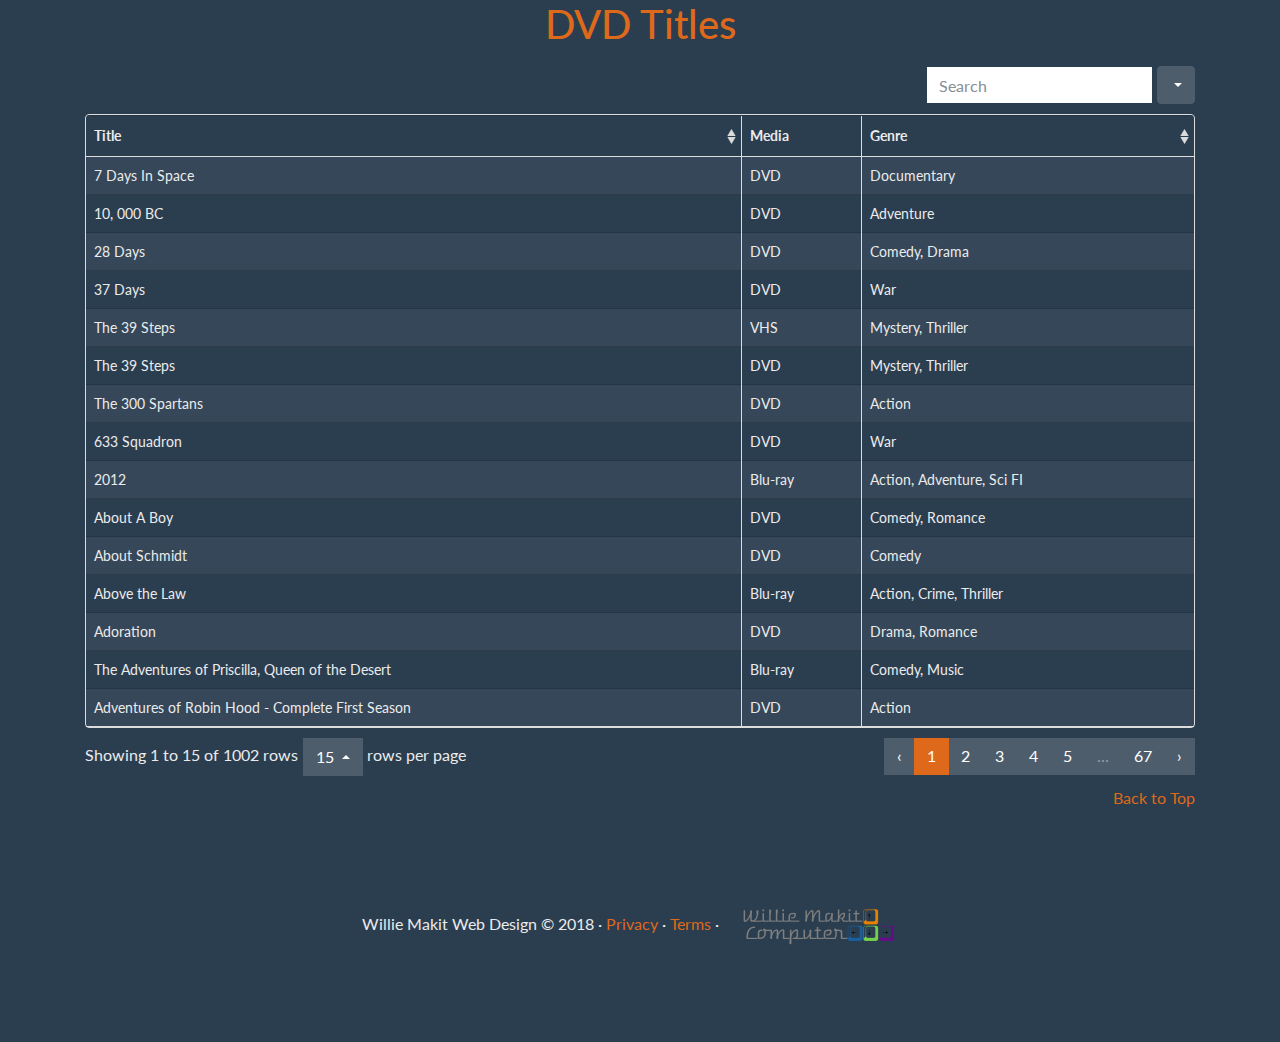
==== withData.html @ 34e15e8b "The json dvd data added to the html file" ====
<!DOCTYPE html>
<html lang="en">
<head>
  <meta charset="UTF-8">
  <meta name="viewport" content="width=device-width, initial-scale=1.0">
  <meta http-equiv="X-UA-Compatible" content="ie=edge">
  <title>DVD Title List</title>
  <link rel="stylesheet" href="css/bootstrap-swatch-4.1.3.min.css">

  <!-- Latest compiled and minified bootstrap-table CSS -->
<link rel="stylesheet" href="css/bootstrap-table.min.css">


<link rel="shortcut icon" type="image/x-icon" href="favicon.ico">

<link rel="stylesheet" href="css/animate-3.7.0.css">

<!-- <link rel="stylesheet" href="css/style.css"> -->
</head>
<body>
  <div class="container">
  <header>
      <h1 class="text-primary text-center animated fadeInLeft">DVD Titles</h1>
  </header>
    
  <table id="table"
    data-pagination="true"
    data-search="true"
    data-striped="true"
    data-page-size=15
    data-show-columns="true">
    <thead>
      <tr>
          <th data-sortable="true" data-field="Title">Title</th>
          <th data-field="Media">Media</th>
          <th data-sortable="true" data-field="Genre">Genre</th>
      </tr>
    </thead>
  </table>
</div>

<footer>
  <div class="container">
    <p class="text-right"><a href="#top">Back to Top</a></p>
    <p class="text-center">Willie Makit Web Design &copy; 2018 &middot; <a href="#">Privacy</a> &middot; <a href="#">Terms </a>&middot;<img src="img/willieMakitComputer.png" alt="Wille Makit Web Design"></p>
  </div>
</footer>

<script src="js/jquery-3.3.1.min.js"></script>
<script src="js/popper-1.14.4.js"></script>
<script src="js/bootstrap-4.1.3.min.js"></script>
<script src="js/bootstrap-table-1.12.1.min.js"></script>
<script>
var dvds = [{"Title":"7 Days In Space","Media":"DVD","Genre":"Documentary"},{"Title":"10, 000 BC","Media":"DVD","Genre":"Adventure"},{"Title":"28 Days","Media":"DVD","Genre":"Comedy, Drama"},{"Title":"37 Days","Media":"DVD","Genre":"War"},{"Title":"The 39 Steps","Media":"VHS","Genre":"Mystery, Thriller"},{"Title":"The 39 Steps","Media":"DVD","Genre":"Mystery, Thriller"},{"Title":"The 300 Spartans","Media":"DVD","Genre":"Action"},{"Title":"633 Squadron","Media":"DVD","Genre":"War"},{"Title":"2012","Media":"Blu-ray","Genre":"Action, Adventure, Sci FI"},{"Title":"About A Boy","Media":"DVD","Genre":"Comedy, Romance"},{"Title":"About Schmidt","Media":"DVD","Genre":"Comedy"},{"Title":"Above the Law","Media":"Blu-ray","Genre":"Action, Crime, Thriller"},{"Title":"Adoration","Media":"DVD","Genre":"Drama, Romance"},{"Title":"The Adventures of Priscilla, Queen of the Desert","Media":"Blu-ray","Genre":"Comedy, Music"},{"Title":"Adventures of Robin Hood - Complete First Season","Media":"DVD","Genre":"Action"},{"Title":"Adventures of Robin Hood - Complete Fourth Season","Media":"DVD","Genre":"Action, Adventure, Family"},{"Title":"Adventures of Robin Hood - Complete Second Season","Media":"DVD","Genre":"Action"},{"Title":"Adventures of Robin Hood - Complete Third Season","Media":"DVD","Genre":"Action"},{"Title":"The Adventures of Sherlock Holmes","Media":"DVD","Genre":"Mystery, Crime"},{"Title":"An Affair to Remember","Media":"DVD","Genre":"Drama, Romance"},{"Title":"The African Queen","Media":"DVD","Genre":"Adventure, Romance, War"},{"Title":"Air Force One","Media":"Blu-ray","Genre":"Action, Adventure"},{"Title":"The Air Up There","Media":"DVD","Genre":"Comedy, Family, Sports"},{"Title":"Alfie","Media":"DVD","Genre":"Comedy"},{"Title":"All About Eve","Media":"DVD","Genre":"Drama"},{"Title":"All Quiet on the Western Front","Media":"DVD","Genre":"War"},{"Title":"All That Jazz","Media":"DVD","Genre":"Drama, Music"},{"Title":"All The Rivers Run","Media":"DVD","Genre":"Romance, Drama"},{"Title":"Alone In The Woods","Media":"DVD","Genre":"Comedy, Crime"},{"Title":"Along Came a Spider","Media":"DVD","Genre":"Action, Crime, Mystery, Thriller"},{"Title":"Ambush In Waco","Media":"DVD","Genre":"Action"},{"Title":"An American In Paris","Media":"DVD","Genre":"Music, Romance"},{"Title":"The Amityville Curse","Media":"DVD","Genre":"Horror"},{"Title":"The Amityville Horror","Media":"DVD","Genre":"Horror, Mystery, Thriller"},{"Title":"Ancient Discoveries - Season 2","Media":"DVD","Genre":"History"},{"Title":"Ancient Megastructures (Vol. 1)","Media":"DVD","Genre":"TV, Special Interest, Documentary"},{"Title":"Ancient Megastructures (Vol. 2)","Media":"DVD","Genre":"Documentary"},{"Title":"Ancient Megastructures (Vol. 3)","Media":"DVD","Genre":"TV, Special Interest, Documentary"},{"Title":"And Then There Were None","Media":"DVD","Genre":"Horror, Thriller"},{"Title":"The Andromeda Strain","Media":"DVD","Genre":"Sci FI, Catastrophic Event"},{"Title":"Anger Management","Media":"DVD","Genre":"Comedy"},{"Title":"Any Which Way You Can","Media":"DVD","Genre":"Action, Comedy"},{"Title":"Anywhere But Here","Media":"DVD","Genre":"Comedy, Drama"},{"Title":"The ANZAC Spirit","Media":"DVD","Genre":"War"},{"Title":"Apollo 13","Media":"Blu-ray","Genre":"Adventure, History"},{"Title":"Arsenic & Old Lace","Media":"DVD","Genre":"Comedy"},{"Title":"Artificial Intelligence","Media":"SVCD","Genre":"Adventure, Drama"},{"Title":"As Good As It Gets","Media":"DVD","Genre":"Comedy, Drama, Romance"},{"Title":"At First Sight","Media":"DVD","Genre":"Romance"},{"Title":"Atonement","Media":"DVD","Genre":"Drama, Romance"},{"Title":"Australia: The Story of Us","Media":"DVD","Genre":"Documentary"},{"Title":"Australians at War","Media":"VHS","Genre":"Documentary, War, History"},{"Title":"Australians at War","Media":"VHS","Genre":"Documentary, War, History"},{"Title":"Australians at War","Media":"VHS","Genre":"Documentary, War, History"},{"Title":"Australians at War","Media":"DVD","Genre":"Documentary, War"},{"Title":"Avatar","Media":"DVD","Genre":"Sci FI, Action"},{"Title":"Avatar: Extended Collector's Edition","Media":"Blu-ray","Genre":"Sci FI"},{"Title":"The Aviator","Media":"DVD","Genre":"Drama, Romance"},{"Title":"Back To The Future Trilogy","Media":"DVD","Genre":"Sci FI, Action"},{"Title":"Backdraft","Media":"DVD","Genre":"Action, Crime, Mystery, Thriller"},{"Title":"Backyard Ashes","Media":"DVD","Genre":"Comedy"},{"Title":"Bad Blood","Media":"DVD","Genre":"Thriller"},{"Title":"Bad Teacher","Media":"DVD","Genre":"Comedy"},{"Title":"Band of Brothers","Media":"DVD","Genre":"War"},{"Title":"Barefoot in the Park","Media":"DVD","Genre":"Comedy, Romance"},{"Title":"Baroque - From St. Peters to St. Pauls","Media":"DVD","Genre":"Documentary"},{"Title":"Battle Hymn","Media":"DVD","Genre":"Biography, History"},{"Title":"Battle of Britain","Media":"DVD","Genre":"War"},{"Title":"Battle of Britain (6 Pack)","Media":"DVD","Genre":"War"},{"Title":"Battleground","Media":"DVD","Genre":"Action, War, Drama"},{"Title":"The Beach","Media":"DVD","Genre":"Adventure, Romance, Thriller"},{"Title":"Beaches","Media":"DVD","Genre":"Drama, Romance"},{"Title":"A Beautiful Mind","Media":"DVD","Genre":"Biography"},{"Title":"Beethoven's 2nd","Media":"DVD","Genre":"Comedy, Family, Romance"},{"Title":"Ben Hur  (Blu-Ray)","Media":"Blu-ray","Genre":"Action, Adventure, History, Romance"},{"Title":"Bend It Like Beckham","Media":"DVD","Genre":"Comedy, Romance, Sports"},{"Title":"Bend of the River","Media":"DVD","Genre":"Action, Adventure, Western"},{"Title":"Beneath Hill 60","Media":"DVD","Genre":"War, Action"},{"Title":"The Benny Goodman Story","Media":"DVD","Genre":"Biography, Music"},{"Title":"The Best Exotic Marigold Hotel","Media":"DVD","Genre":"Comedy, Drama"},{"Title":"The Best of Bud Abbott and Lou Costello Vol. 1","Media":"DVD","Genre":"Comedy"},{"Title":"The Best of Cat Stevens","Media":"VHS","Genre":"Music"},{"Title":"The Beverly Hillbillies","Media":"DVD","Genre":"Comedy"},{"Title":"Bicentennial Man","Media":"DVD","Genre":"Sci FI, Family, Fantasy, Romance"},{"Title":"The Big Chill","Media":"DVD","Genre":"Comedy, Drama"},{"Title":"Big Momma's House","Media":"DVD","Genre":"Action, Comedy"},{"Title":"The Big Sleep","Media":"DVD","Genre":"Crime, Mystery"},{"Title":"The Big Steal","Media":"DVD","Genre":"Australian Cinema"},{"Title":"The Birdcage","Media":"DVD","Genre":"Comedy"},{"Title":"The Birds","Media":"DVD","Genre":"Horror, Thriller"},{"Title":"The Black Dahlia","Media":"DVD","Genre":"Drama, Romance"},{"Title":"Black Hawk Down","Media":"DVD","Genre":"War, Action"},{"Title":"Blade Runner","Media":"Blu-ray","Genre":"Sci FI, Thriller, Action"},{"Title":"Blade Runner (VHS)","Media":"VHS","Genre":"Sci FI, Thriller, Action"},{"Title":"Blade Runner 2049","Media":"DVD","Genre":"Mystery, Sci FI, Thriller"},{"Title":"Bleakhouse (3 Dvd Set)","Media":"DVD","Genre":"Special Interest"},{"Title":"The Bletchley Circle","Media":"DVD","Genre":"Thriller"},{"Title":"The Blind Side","Media":"DVD","Genre":"Sports, Biography"},{"Title":"The Blues Brothers","Media":"Blu-ray","Genre":"Musical, Comedy"},{"Title":"The Blues Brothers (DVD)","Media":"DVD","Genre":"Comedy, 1980's"},{"Title":"Bombshell - The Hedy Lamarr Story","Media":"DVD","Genre":"Documentary, Biography, History"},{"Title":"Bonanza - vol 1","Media":"DVD","Genre":"Western"},{"Title":"Bonanza - vol 2","Media":"DVD","Genre":"Western"},{"Title":"Bonanza - vol 6","Media":"DVD","Genre":"Western"},{"Title":"Bonanza - vol 7","Media":"DVD","Genre":"Western"},{"Title":"Bonneville","Media":"DVD","Genre":"Drama, Comedy"},{"Title":"Born On The Fourth Of July","Media":"DVD","Genre":"War, Action"},{"Title":"Bottle Shock","Media":"DVD","Genre":"Comedy, Drama"},{"Title":"The Bounty Hunter","Media":"DVD","Genre":"Action, Comedy, Crime, Romance"},{"Title":"Bourne Identity","Media":"DVD","Genre":"Action, Mystery, Thriller"},{"Title":"Bourne Supremacy","Media":"DVD","Genre":"Action, Crime, Thriller"},{"Title":"Bourne Ultimatum","Media":"DVD","Genre":"Action, Crime, Thriller"},{"Title":"Boynton Beach Club","Media":"DVD","Genre":"Comedy, Romance"},{"Title":"Bradman - 87 Not Out","Media":"VHS","Genre":"Sports, History"},{"Title":"Bran Nue Dae","Media":"DVD","Genre":"Comedy, Drama, Musical"},{"Title":"The Break Up","Media":"Blu-ray","Genre":"Comedy, Drama, Romance"},{"Title":"Breaker Morant","Media":"DVD","Genre":"History, War"},{"Title":"Breakfast At Tiffany's","Media":"DVD","Genre":"Drama, Romance"},{"Title":"Bridesmaids","Media":"DVD","Genre":"Comedy, Romance"},{"Title":"The Bridge At Remagen","Media":"DVD","Genre":"Action, Drama, War"},{"Title":"The Bridge on the River Kwai","Media":"DVD","Genre":"War"},{"Title":"A Bridge Too Far","Media":"DVD","Genre":"War, Action"},{"Title":"A Bridge Too Far (2)","Media":"DVD","Genre":"Drama, History, War"},{"Title":"The Bridges of Madison County","Media":"DVD","Genre":"Romance"},{"Title":"Bridget Jones - The Edge Of Reason","Media":"DVD","Genre":"Comedy, Romance"},{"Title":"Bridget Jones's Baby","Media":"DVD","Genre":"Comedy, Romance"},{"Title":"Bridget Jones's Diary","Media":"DVD","Genre":"Comedy, Romance"},{"Title":"The Broken","Media":"Blu-ray","Genre":"Horror, Thriller"},{"Title":"The Bucket List","Media":"DVD","Genre":"Comedy"},{"Title":"Buena Vista Social Club","Media":"DVD","Genre":"Documentary"},{"Title":"Bullitt","Media":"Blu-ray","Genre":"Action, Crime, Mystery, Thriller"},{"Title":"Bush Tucker Man - From Arnhem Land to the Kimberley Ranges (2)","Media":"VHS","Genre":"Documentary"},{"Title":"Bush Tucker Man - From The Rainforests to Cape York","Media":"VHS","Genre":"Documentary"},{"Title":"Bush Tucker Man - From the Wet to the Top End","Media":"VHS","Genre":"Documentary"},{"Title":"Bush Tucker Man - From Wildman to the Coast","Media":"VHS","Genre":"Documentary"},{"Title":"Bush Tucker Man: The Complete Series","Media":"DVD","Genre":"TV"},{"Title":"Cabaret","Media":"DVD","Genre":"Musical"},{"Title":"The Cabin in the Woods","Media":"Blu-ray","Genre":"Horror, Mystery, Thriller"},{"Title":"Calendar Girls","Media":"DVD","Genre":"Comedy"},{"Title":"Cape Fear: 1961","Media":"DVD","Genre":"Television"},{"Title":"Cape Fear: 1991","Media":"DVD","Genre":"Thriller"},{"Title":"Captain Corelli's Mandolin","Media":"DVD","Genre":"Drama, Romance"},{"Title":"Careful He Might Hear You","Media":"DVD","Genre":"Drama"},{"Title":"The Carpetbaggers","Media":"DVD","Genre":"Drama"},{"Title":"Cars","Media":"DVD","Genre":"Animation"},{"Title":"Casablanca","Media":"Blu-ray","Genre":"War, Romance"},{"Title":"Casino Royale","Media":"DVD","Genre":"Action, Adventure"},{"Title":"Cast Away","Media":"DVD","Genre":"Adventure"},{"Title":"The Castle (Remastered)","Media":"DVD","Genre":"Comedy"},{"Title":"The Castle (VHS)","Media":"VHS","Genre":"Comedy"},{"Title":"Catch Me If You Can","Media":"DVD","Genre":"Biography, Crime, Drama"},{"Title":"Champions","Media":"DVD","Genre":"Action, Comedy, Family"},{"Title":"Charade","Media":"DVD","Genre":"Drama, Romance"},{"Title":"Charlie & Boots","Media":"DVD","Genre":"Comedy"},{"Title":"Charlotte Gray","Media":"DVD","Genre":"Romance, Thriller, War"},{"Title":"Chef","Media":"DVD","Genre":"Comedy"},{"Title":"Chicago","Media":"Blu-ray","Genre":"Comedy, Crime"},{"Title":"Chocolat","Media":"DVD","Genre":"Drama, Romance"},{"Title":"The Choice","Media":"DVD","Genre":"Drama, Romance"},{"Title":"The Cider House Rules","Media":"DVD","Genre":"Romance"},{"Title":"Cinderella Man","Media":"DVD","Genre":"Drama, Sports"},{"Title":"Clambake","Media":"DVD","Genre":"Musical, Comedy"},{"Title":"Clash Of The Titans","Media":"DVD","Genre":"Sci FI, Action, Adventure"},{"Title":"Cleopatra","Media":"DVD","Genre":"Biography, Drama, History, Romance"},{"Title":"Cliffhanger","Media":"DVD","Genre":"Action, Adventure, Thriller"},{"Title":"Close Encounters of the Third Kind","Media":"DVD","Genre":"Sci FI"},{"Title":"Cloverfield","Media":"DVD","Genre":"Horror, Thriller, Sci FI"},{"Title":"The Club","Media":"DVD","Genre":"Comedy, Drama, Sport"},{"Title":"Coach Carter","Media":"DVD","Genre":"Drama, Sports"},{"Title":"Cocoon","Media":"DVD","Genre":"Sci FI, Fantasy"},{"Title":"Cocoon 2 - The Return","Media":"DVD","Genre":"Adventure, Mystery, Sci FI"},{"Title":"The Color Purple","Media":"DVD","Genre":"Drama"},{"Title":"Combat","Media":"DVD","Genre":"Action, Drama, War"},{"Title":"Con Air","Media":"DVD","Genre":"Crime, Thriller, Action"},{"Title":"A Concert for George","Media":"DVD","Genre":"Music"},{"Title":"Concert In Central Park","Media":"DVD","Genre":"Music"},{"Title":"The Constant Gardener","Media":"DVD","Genre":"Drama, Horror"},{"Title":"Cool Hand Luke","Media":"Blu-ray","Genre":"Crime, Drama"},{"Title":"Cool Runnings","Media":"DVD","Genre":"Comedy, Family, Sports"},{"Title":"Corrina, Corrina","Media":"DVD","Genre":"Comedy, Romance"},{"Title":"Cosi","Media":"DVD","Genre":"Comedy"},{"Title":"The Count of Monte Cristo","Media":"DVD","Genre":"History, Adventure"},{"Title":"The Country Girl","Media":"DVD","Genre":"Drama"},{"Title":"Crackerjack","Media":"DVD","Genre":"Comedy"},{"Title":"Crackers","Media":"DVD","Genre":"Comedy"},{"Title":"The Craic","Media":"DVD","Genre":"Comedy"},{"Title":"A Cry In The Dark aka Evil Angels","Media":"DVD","Genre":"Drama"},{"Title":"Curtin","Media":"DVD","Genre":"Documentary"},{"Title":"Daddy Day Camp","Media":"DVD","Genre":"Comedy, Family"},{"Title":"Daddy Day Care","Media":"DVD","Genre":"Comedy, Family"},{"Title":"Dambusters","Media":"DVD","Genre":"Action, War"},{"Title":"Dances with Wolves","Media":"DVD","Genre":"Western, Adventure"},{"Title":"The Danielle Steel Collection - Vol 2","Media":"DVD","Genre":"Romance"},{"Title":"The Danielle Steel Collection - Vol 3","Media":"DVD","Genre":"Romance"},{"Title":"Danielle Steel's - Family Album","Media":"DVD","Genre":"Drama, Romance, TV Movie"},{"Title":"Danielle Steel's - Heartbeat","Media":"DVD","Genre":"Comedy, Drama, Romance, TV Movie"},{"Title":"Danielle Steel's - Message From Nam","Media":"DVD","Genre":"Drama, Romance, TV Movie"},{"Title":"Danielle Steel's - Mixed Blessings","Media":"DVD","Genre":"Drama, Romance, TV Movie"},{"Title":"Danielle Steel's - Palomino","Media":"DVD","Genre":"Drama, Romance, TV Movie"},{"Title":"Danielle Steel's - The Promise","Media":"DVD","Genre":"Drama, Romance"},{"Title":"Danielle Steel's - Vanished","Media":"DVD","Genre":"Drama, Romance, TV Movie"},{"Title":"Danielle Steels's - The Ring","Media":"DVD","Genre":"Drama, Romance, TV Movie"},{"Title":"Danny Deckchair","Media":"DVD","Genre":"Comedy, Romance"},{"Title":"The Dark Knight","Media":"DVD","Genre":"Action, Crime, Drama, Thriller"},{"Title":"Dark Passage","Media":"DVD","Genre":"Romance, Thriller"},{"Title":"Dave","Media":"DVD","Genre":"Comedy, Romance"},{"Title":"David Copperfield","Media":"DVD","Genre":"Drama"},{"Title":"The Day After Tomorrow","Media":"Blu-ray","Genre":"Action, Adventure, Sci FI"},{"Title":"The Day After Tomorrow - 5 disc pack","Media":"DVD","Genre":"Action, Adventure, Sci FI"},{"Title":"Daybreak","Media":"DVD","Genre":"Drama, Thriller"},{"Title":"Daylight","Media":"DVD","Genre":"Action, Adventure, Thriller"},{"Title":"Dead Calm","Media":"Blu-ray","Genre":"Thriller"},{"Title":"Dear John","Media":"DVD","Genre":"Romance"},{"Title":"Death At A Funeral","Media":"DVD","Genre":"Comedy"},{"Title":"Death On The Nile / Murder On The Orient Express","Media":"DVD","Genre":"Thriller, Drama"},{"Title":"The Debt","Media":"DVD","Genre":"Drama, Thriller"},{"Title":"The Deep","Media":"DVD","Genre":"Adventure, Mystery, Thriller"},{"Title":"Deep Blue Sea","Media":"DVD","Genre":"Action, Sci FI, Thriller"},{"Title":"Deep Impact","Media":"Blu-ray","Genre":"Action, Sci FI, Thriller"},{"Title":"The Devil Wears Prada","Media":"DVD","Genre":"Drama, Romance"},{"Title":"The Devil's Brigade","Media":"DVD","Genre":"War"},{"Title":"Dexter - Season 2","Media":"DVD","Genre":"TV"},{"Title":"Dexter - Season 3","Media":"DVD","Genre":"TV"},{"Title":"Dexter - Season 7","Media":"DVD","Genre":"TV"},{"Title":"Dexter - Season 8","Media":"DVD","Genre":"TV"},{"Title":"The Diary Of Anne Frank","Media":"DVD","Genre":"Biography, Drama, Family, History, War"},{"Title":"Did You Hear About the Morgans?","Media":"DVD","Genre":"Comedy, Drama, Romance"},{"Title":"Die Hard","Media":"DVD","Genre":"Action, Thriller"},{"Title":"Die Hard 2","Media":"Blu-ray","Genre":"Crime, Action, Thriller"},{"Title":"Die Hard 3","Media":"DVD","Genre":"Action, Crime, Thriller"},{"Title":"Die Hard 4","Media":"DVD","Genre":"Action, Adventure"},{"Title":"The Digger","Media":"DVD","Genre":"Special Interest, Documentary, War"},{"Title":"Dinner with Friends","Media":"DVD","Genre":"Comedy, Drama"},{"Title":"Dirty Dancing","Media":"DVD","Genre":"Romance"},{"Title":"The Dirty Dozen","Media":"Blu-ray","Genre":"Action & Adventure"},{"Title":"Disclosure","Media":"Blu-ray","Genre":"Thriller"},{"Title":"The Dish","Media":"DVD","Genre":"Comedy, Drama"},{"Title":"Divine Secrets Of The Ya-Ya Sisterhood","Media":"VCD","Genre":"Drama"},{"Title":"Doing Time for Patsy Cline","Media":"DVD","Genre":"Comedy"},{"Title":"Don's Party","Media":"DVD","Genre":"Comedy, Drama"},{"Title":"Don't Tell","Media":"DVD","Genre":"Drama"},{"Title":"Double Feature","Media":"DVD","Genre":"Crime, Thriller"},{"Title":"Downfall","Media":"DVD","Genre":"Biography, Drama, History, War"},{"Title":"Downton Abbey - Season 1","Media":"DVD","Genre":"TV"},{"Title":"Downton Abbey - Season 2","Media":"DVD","Genre":"TV"},{"Title":"Downton Abbey - Season 3","Media":"DVD","Genre":"TV"},{"Title":"Downton Abbey - Season 4","Media":"DVD","Genre":"TV"},{"Title":"Downton Abbey - Season 5","Media":"Blu-ray","Genre":"TV"},{"Title":"Downton Abbey - Season 6","Media":"DVD","Genre":"TV"},{"Title":"Dr. No","Media":"Blu-ray","Genre":"Action, Adventure, Thriller"},{"Title":"Dreamgirls","Media":"DVD","Genre":"Drama, Romance"},{"Title":"Driving Miss Daisy","Media":"DVD","Genre":"Comedy, Drama"},{"Title":"Duel","Media":"DVD","Genre":"Mystery, Thriller"},{"Title":"Duplex","Media":"DVD","Genre":"Comedy"},{"Title":"DVD Double Feature","Media":"DVD","Genre":"Crime"},{"Title":"The Eagle Has Landed","Media":"DVD","Genre":"War, Adventure, Thriller"},{"Title":"Easy Come,  Easy Go","Media":"DVD","Genre":"Adventure, Comedy, Music"},{"Title":"Edge of Tomorrow","Media":"Blu-ray","Genre":"Sci FI"},{"Title":"Educating Rita","Media":"DVD","Genre":"Comedy"},{"Title":"Elizabeth","Media":"DVD","Genre":"Drama, Romance"},{"Title":"Empire Of The Sun","Media":"Blu-ray","Genre":"Drama, History, War"},{"Title":"End Of Days","Media":"DVD","Genre":"Action"},{"Title":"Enemy of the State","Media":"Blu-ray","Genre":"Action, Thriller"},{"Title":"The English Patient","Media":"DVD","Genre":"Romance, War"},{"Title":"Enter The Dragon","Media":"Blu-ray","Genre":"Action, Crime"},{"Title":"Erin Brockovich","Media":"DVD","Genre":"Biography, Romance"},{"Title":"The Errand Boy","Media":"DVD","Genre":"Comedy, Family"},{"Title":"Every Which Way But Loose","Media":"Blu-ray","Genre":"Action, Comedy"},{"Title":"Exorcist","Media":"DVD","Genre":"Horror, Thriller"},{"Title":"Exorcist: The Beginning","Media":"DVD","Genre":"Horror, Thriller"},{"Title":"Extreme Machines - Super Trains","Media":"DVD","Genre":"Documentary"},{"Title":"Extremities","Media":"DVD","Genre":"Drama, Thriller, TV Movie"},{"Title":"Eye of the Needle","Media":"DVD","Genre":"War, Romance, Thriller"},{"Title":"The Eye of the Storm","Media":"DVD","Genre":"Adventure, Biography, Drama"},{"Title":"The Fabulous Baker Boys","Media":"DVD","Genre":"Music, Romance"},{"Title":"The Fabulous Dorseys","Media":"DVD","Genre":"Musical"},{"Title":"Falling In Love Again","Media":"DVD","Genre":"Romance, Comedy"},{"Title":"The Family Man","Media":"DVD","Genre":"Comedy, Romance"},{"Title":"The Family Stone","Media":"DVD","Genre":"Comedy, Drama, Romance"},{"Title":"Fantasia","Media":"VHS","Genre":"Animation, Family, Fantasy, Music"},{"Title":"Far and Away","Media":"DVD","Genre":"Adventure, Romance, Western"},{"Title":"The Far Country","Media":"DVD","Genre":"Western, Romance"},{"Title":"The Fastest Gun Alive","Media":"DVD","Genre":"Western"},{"Title":"Fatal Attraction","Media":"DVD","Genre":"Thriller"},{"Title":"Federation","Media":"VHS","Genre":"Documentary"},{"Title":"A Few Dollars More","Media":"DVD","Genre":"Western"},{"Title":"The Fifth Element","Media":"DVD","Genre":"Sci FI, Thriller, Action"},{"Title":"Final Portrait","Media":"DVD","Genre":"Biography, Comedy"},{"Title":"Fire Down Below","Media":"DVD","Genre":"Action"},{"Title":"The Firm","Media":"DVD","Genre":"Drama, Mystery, Thriller"},{"Title":"A Fistful of Dollars","Media":"DVD","Genre":"Western"},{"Title":"Flushed Away","Media":"DVD","Genre":"Animation"},{"Title":"Folks!","Media":"DVD","Genre":"Comedy, Drama"},{"Title":"Forbidden Planet (Blu-ray)","Media":"Blu-ray","Genre":"Mystery, Sci FI"},{"Title":"A Foreign Affair","Media":"DVD","Genre":"Comedy, Drama, Romance"},{"Title":"Forrest Gump","Media":"DVD","Genre":"Comedy, Romance"},{"Title":"A Fortunate Life","Media":"DVD","Genre":"Biography, History"},{"Title":"Four Holidays","Media":"DVD","Genre":"Comedy"},{"Title":"Four Weddings and a Funeral","Media":"DVD","Genre":"Comedy, Romance, Drama"},{"Title":"Francesco's Mediterranean Voyage","Media":"DVD","Genre":"Special Interest, Documentary"},{"Title":"Frankie & Johnny","Media":"DVD","Genre":"Comedy, Romance"},{"Title":"Frequency","Media":"DVD","Genre":"Crime, Sci FI, Thriller"},{"Title":"Fried Green Tomatoes at the Whistle Stop Cafe","Media":"DVD","Genre":"Drama, Comedy"},{"Title":"From Here To Eternity","Media":"DVD","Genre":"Drama, Romance"},{"Title":"From Russia With Love","Media":"Blu-ray","Genre":"Action, Adventure, Thriller"},{"Title":"Frontiers of Flight Vol 3","Media":"DVD","Genre":"Documentary"},{"Title":"The Full Monty","Media":"DVD","Genre":"Comedy, Music"},{"Title":"Fun In Acapulco","Media":"DVD","Genre":"Musical, Karaoke"},{"Title":"FX","Media":"DVD","Genre":"Action, Drama"},{"Title":"Gangs of New York","Media":"DVD","Genre":"Crime, Drama, History"},{"Title":"Gattaca","Media":"DVD","Genre":"Sci FI"},{"Title":"Georgia Rule","Media":"DVD","Genre":"Comedy, Romance"},{"Title":"Ghost","Media":"DVD","Genre":"Mystery, Romance"},{"Title":"The Ghost and Mrs. Muir","Media":"DVD","Genre":"Classics"},{"Title":"Ghostbusters 1 & 2 (Ultimate Collector's Pack)","Media":"DVD","Genre":"Adventure, Comedy, Horror, Sci Fi"},{"Title":"The Gingerbread Man","Media":"DVD","Genre":"Thriller"},{"Title":"The Girl Can't Help It","Media":"DVD","Genre":"Comedy, Music"},{"Title":"Girl With A Pearl Earring","Media":"DVD","Genre":"Drama, Romance"},{"Title":"Girl With The Dragon Tattoo","Media":"DVD","Genre":"Crime, Drama, Mystery, Thriller"},{"Title":"Gladiator","Media":"DVD","Genre":"Action, Adventure"},{"Title":"The Glenn Miller Story","Media":"DVD","Genre":"Classics"},{"Title":"The Godfather (The Coppola Restoration Collection)","Media":"DVD","Genre":"Crime, Drama, Thriller"},{"Title":"Godzilla","Media":"DVD","Genre":"Sci FI, Thriller, Action"},{"Title":"Goldfinger","Media":"DVD","Genre":"Action, Adventure, Thriller"},{"Title":"Gone In 60 Seconds","Media":"DVD","Genre":"Action, Crime, Thriller"},{"Title":"Good Morning Vietnam - Special Edition","Media":"DVD","Genre":"Comedy"},{"Title":"The Good The Bad And The Ugly","Media":"Blu-ray","Genre":"Adventure, Western"},{"Title":"The Good The Bad And The Ugly (DVD)","Media":"DVD","Genre":"Adventure, Western"},{"Title":"Good Will Hunting","Media":"DVD","Genre":"Drama"},{"Title":"A Good Year","Media":"DVD","Genre":"Comedy, Drama, Romance"},{"Title":"Goodnight Sweetheart - S01","Media":"DVD","Genre":"Comedy, Fantasy, Romance"},{"Title":"Goodnight Sweetheart - S02","Media":"DVD","Genre":"Comedy, Fantasy, Romance"},{"Title":"Goodnight Sweetheart - S03","Media":"DVD","Genre":"Comedy, Fantasy, Romance"},{"Title":"Goodnight Sweetheart - S04","Media":"DVD","Genre":"Comedy, Fantasy, Romance"},{"Title":"Goodnight Sweetheart - S05","Media":"DVD","Genre":"Comedy, Fantasy, Romance"},{"Title":"Goodnight Sweetheart - S06","Media":"DVD","Genre":"Comedy, Fantasy, Romance"},{"Title":"Gosford Park","Media":"DVD","Genre":"Mystery"},{"Title":"Graceland (Classic Albums)","Media":"DVD","Genre":"Music"},{"Title":"Gran Torino","Media":"DVD","Genre":"Drama"},{"Title":"Grand Designs Abroad","Media":"DVD","Genre":"Documentary"},{"Title":"Grand Designs Australia: Series 1","Media":"DVD","Genre":"Documentary"},{"Title":"Gravity 3D","Media":"Blu-ray","Genre":"Sci FI, Thriller"},{"Title":"Grease: Rydell High School Class of 1959","Media":"DVD","Genre":"Musical"},{"Title":"The Great Escape","Media":"DVD","Genre":"Adventure, History, War"},{"Title":"The Great Escape (VHS)","Media":"VHS","Genre":"Adventure, History, War"},{"Title":"The Great Gatsby","Media":"Blu-ray","Genre":"Romance"},{"Title":"Great Southern Land","Media":"DVD","Genre":"Documentary"},{"Title":"The Great War 1914-1918","Media":"DVD","Genre":"War"},{"Title":"Greatest Moments of the 20th Century","Media":"DVD","Genre":"Documentary"},{"Title":"The Green Hornet 3D","Media":"Blu-ray","Genre":"Action, Comedy, Crime, Sci FI, Thriller"},{"Title":"The Green Mile","Media":"DVD","Genre":"Drama, Romance"},{"Title":"Grey Lady Down","Media":"DVD","Genre":"War"},{"Title":"Groundhog Day","Media":"DVD","Genre":"Comedy, Fantasy, Romance"},{"Title":"Guess Who's Coming to Dinner","Media":"DVD","Genre":"African American Cinema"},{"Title":"The Guns of Navarone","Media":"DVD","Genre":"War, Action"},{"Title":"Gypsy","Media":"DVD","Genre":"Musical"},{"Title":"The Hangover","Media":"DVD","Genre":"Comedy, Crime"},{"Title":"The Hangover - Part II","Media":"DVD","Genre":"Comedy"},{"Title":"Hannibal","Media":"DVD","Genre":"Crime, Thriller"},{"Title":"Happy Endings","Media":"DVD","Genre":"Comedy, Music, Thriller"},{"Title":"Happy Feet","Media":"DVD","Genre":"Animation"},{"Title":"Harold and Maude","Media":"DVD","Genre":"Comedy, Romance"},{"Title":"The Harp In The South","Media":"DVD","Genre":"TV"},{"Title":"Harry Potter And The Chamber Of Secrets","Media":"Blu-ray","Genre":"Adventure, Family, Fantasy"},{"Title":"Harry Potter and the Order of the Phoenix","Media":"Blu-ray","Genre":"Adventure, Family, Fantasy"},{"Title":"Harry Potter and the Philosopher's Stone","Media":"Blu-ray","Genre":"Adventure, Family, Fantasy"},{"Title":"Harry Potter and the Prisoner of Azkaban","Media":"DVD","Genre":"Adventure, Family, Fantasy"},{"Title":"Hatari!","Media":"DVD","Genre":"Action"},{"Title":"Hatari!","Media":"Blu-ray","Genre":"Action, Adventure, Drama, Romance"},{"Title":"Heartbeat","Media":"DVD","Genre":"Comedy, Drama, Romance, TV Movie"},{"Title":"Heartbreak Ridge","Media":"DVD","Genre":"Drama, Adventure, Romance, Action"},{"Title":"Hearts In Atlantis","Media":"DVD","Genre":"Mystery, Thriller"},{"Title":"High Sierra","Media":"DVD","Genre":"Drama, Romance"},{"Title":"High Society","Media":"DVD","Genre":"Comedy"},{"Title":"The Hitchhiker's Guide To The Galaxy","Media":"DVD","Genre":"Comedy"},{"Title":"The Holiday","Media":"DVD","Genre":"Comedy"},{"Title":"Home Alone","Media":"Blu-ray","Genre":"Comedy, Family"},{"Title":"Hope Floats","Media":"DVD","Genre":"Romance"},{"Title":"Hope Springs","Media":"Blu-ray","Genre":"Comedy, Drama, Romance"},{"Title":"Hostile Witness","Media":"DVD","Genre":"Crime"},{"Title":"The Hotel New Hampshire","Media":"DVD","Genre":"Comedy, Drama, Romance"},{"Title":"The House of Eliott: Series 1","Media":"DVD","Genre":"Drama"},{"Title":"The House of Eliott: Series 2","Media":"DVD","Genre":"Drama"},{"Title":"The House of Eliott: Series 3","Media":"DVD","Genre":"Drama"},{"Title":"How The West Was Won: Special Edition","Media":"DVD","Genre":"Western"},{"Title":"How To Lose A Guy In 10 Days (New Platinum Collection)","Media":"DVD","Genre":"Comedy"},{"Title":"How To Make An American Quilt","Media":"DVD","Genre":"Comedy, Romance"},{"Title":"Hung - Season 1","Media":"DVD","Genre":"Comedy, Drama"},{"Title":"Hung - Season 2","Media":"Blu-ray","Genre":"Comedy, Drama"},{"Title":"Hung - Season 3","Media":"DVD","Genre":"Comedy, Drama"},{"Title":"I Am Legend","Media":"DVD","Genre":"Thriller"},{"Title":"I Know What You Did Last Summer","Media":"Blu-ray","Genre":"Horror, Mystery, Thriller"},{"Title":"I Now Pronounce You Chuck And Larry","Media":"DVD","Genre":"Comedy"},{"Title":"I Still Know What You Did Last Summer","Media":"Blu-ray","Genre":"Horror, Mystery, Thriller"},{"Title":"I Want To Live","Media":"DVD","Genre":"Biography, Crime, Drama, Film-Noir"},{"Title":"i, Robot 3D","Media":"Blu-ray","Genre":"Action, Mystery, Sci FI, Thriller"},{"Title":"i,Robot","Media":"DVD","Genre":"Action, Adventure, Sci FI, Mystery"},{"Title":"I'll Remember April","Media":"DVD","Genre":"Drama, Family, War"},{"Title":"If These Walls Could Talk","Media":"DVD","Genre":"Drama, Thriller, TV Movie"},{"Title":"If These Walls Could Talk 2","Media":"DVD","Genre":"Romance"},{"Title":"The Imitation Game","Media":"DVD","Genre":"Drama"},{"Title":"In & Out","Media":"DVD","Genre":"Comedy"},{"Title":"In Her Shoes","Media":"DVD","Genre":"Comedy"},{"Title":"In the Heat of the Night","Media":"DVD","Genre":"Crime, Mystery, Thriller"},{"Title":"In The Valley Of Elah","Media":"DVD","Genre":"Drama"},{"Title":"The In-Laws","Media":"DVD","Genre":"Comedy, Action"},{"Title":"The In-laws","Media":"DVD","Genre":"Comedy, Adventure"},{"Title":"The Incredibles","Media":"DVD","Genre":"Animation"},{"Title":"Indecent Proposal","Media":"DVD","Genre":"Romance, Drama"},{"Title":"Independence Day (ID4)","Media":"DVD","Genre":"Action, Adventure, Sci FI"},{"Title":"Indiana Jones - Raiders Of The Lost Ark Special Edition","Media":"DVD","Genre":"Action"},{"Title":"Indiana Jones - Temple Of Doom Special Edition","Media":"DVD","Genre":"Action"},{"Title":"Indiana Jones - The Last Crusade Special Edition","Media":"DVD","Genre":"Action"},{"Title":"Indiana Jones and the Crystal Skull","Media":"DVD","Genre":"Action"},{"Title":"Insomnia","Media":"DVD","Genre":"Thriller, Crime, Mystery"},{"Title":"The Internship","Media":"DVD","Genre":"Comedy"},{"Title":"The Interpreter","Media":"DVD","Genre":"Drama, Mystery, Thriller"},{"Title":"Iris","Media":"DVD","Genre":"Biography, Drama, Romance"},{"Title":"It's A Wonderful Life","Media":"DVD","Genre":"Drama, Family, Fantasy"},{"Title":"It's Complicated","Media":"Blu-ray","Genre":"Comedy"},{"Title":"It's My Party","Media":"DVD","Genre":"Drama"},{"Title":"The Italian Job","Media":"Blu-ray","Genre":"Action, Comedy, Crime, Thriller"},{"Title":"Jaws The Revenge","Media":"DVD","Genre":"Horror"},{"Title":"Jaws2","Media":"DVD","Genre":"Horror, Thriller"},{"Title":"Jaws3","Media":"DVD","Genre":"Horror"},{"Title":"Jazz - A Film By Ken Burns","Media":"DVD","Genre":"Documentary, Music"},{"Title":"The Jazz Singer","Media":"DVD","Genre":"Music, Romance"},{"Title":"Jerry Maguire","Media":"Blu-ray","Genre":"Comedy, Romance, Sports"},{"Title":"Jersey Boys","Media":"Blu-ray","Genre":"Drama"},{"Title":"Jessica","Media":"DVD","Genre":"Drama, TV Movie"},{"Title":"Jetlag","Media":"DVD","Genre":"Comedy, Romance"},{"Title":"Jewels","Media":"DVD","Genre":"Drama, Romance, TV Movie"},{"Title":"Jezebel","Media":"DVD","Genre":"Drama/Romance"},{"Title":"Jindabyne","Media":"DVD","Genre":"Crime, Drama, Mystery"},{"Title":"Joan of Arc","Media":"DVD","Genre":"Adventure, Biography, History"},{"Title":"The Jolson Story","Media":"DVD","Genre":"Biography, Music"},{"Title":"Julie & Julia","Media":"DVD","Genre":"Comedy"},{"Title":"Jumper","Media":"DVD","Genre":"Action, Adventure, Sci FI"},{"Title":"Jumpin Jack Flash","Media":"DVD","Genre":"Comedy, Romance, Thriller"},{"Title":"Jungle 2 Jungle","Media":"DVD","Genre":"Adventure, Comedy, Family, Romance"},{"Title":"The Jungle Book","Media":"DVD","Genre":"Family, Action, Adventure"},{"Title":"Jurassic Park  3D","Media":"Blu-ray","Genre":"Adventure, Sci FI"},{"Title":"Jurassic Park III","Media":"DVD","Genre":"Action"},{"Title":"Jurassic Park: The Lost World","Media":"Blu-ray","Genre":"Action, Adventure, Sci FI"},{"Title":"Jurassic World: Fallen Kingdom","Media":"Blu-ray","Genre":"Adventure"},{"Title":"Just Cause","Media":"DVD","Genre":"Crime, Drama, Mystery, Thriller"},{"Title":"Just Friends","Media":"DVD","Genre":"Comedy, Romance"},{"Title":"Just Like Heaven","Media":"DVD","Genre":"Comedy"},{"Title":"Just Married","Media":"DVD","Genre":"Comedy, Drama, Romance"},{"Title":"Kakadu","Media":"DVD","Genre":"Documentary"},{"Title":"Keeping Up Appearances","Media":"DVD","Genre":"Comedy"},{"Title":"Ken Follett's World Without End","Media":"DVD","Genre":"Drama, History, Romance, Thriller"},{"Title":"Kenny","Media":"DVD","Genre":"Comedy"},{"Title":"Key Largo","Media":"DVD","Genre":"Romance, Adventure"},{"Title":"Khartoum","Media":"DVD","Genre":"Action, Adventure, History, War"},{"Title":"The Killing Fields","Media":"Blu-ray","Genre":"Drama, History, War"},{"Title":"Kindergarten Cop","Media":"DVD","Genre":"Action, Crime, Thriller"},{"Title":"The King and I","Media":"DVD","Genre":"Musical"},{"Title":"King Creole","Media":"DVD","Genre":"Crime, Musical"},{"Title":"King of Horror","Media":"DVD","Genre":"Horror"},{"Title":"Kings Of Mykonos: Wog Boy 2","Media":"DVD","Genre":"Comedy"},{"Title":"Kingswood Country - Collection (Best Of Vol 1-4)","Media":"DVD","Genre":"Comedy"},{"Title":"Kokoda","Media":"DVD","Genre":"War, Action"},{"Title":"Kokoda","Media":"DVD","Genre":"War, Action"},{"Title":"Kokoda Front Line!","Media":"DVD","Genre":"Documentary, War"},{"Title":"Kramer vs. Kramer","Media":"DVD","Genre":"Drama"},{"Title":"Kuranda Scenic Railway","Media":"DVD","Genre":"Documentary"},{"Title":"La Bamba","Media":"DVD","Genre":"Biography, Music"},{"Title":"LA Crackdown","Media":"DVD","Genre":"Action"},{"Title":"La Vie En Rose","Media":"DVD","Genre":"Drama, Romance, Music"},{"Title":"Ladies In Lavender","Media":"DVD","Genre":"Drama, Music, Romance"},{"Title":"The Lady Vanishes","Media":"DVD","Genre":"Mystery, Thriller"},{"Title":"Lake Eyre: Australia's Outback Wonder","Media":"DVD","Genre":"Special Interest, Documentary"},{"Title":"The Lake House","Media":"DVD","Genre":"Drama, Romance"},{"Title":"Lake Placid","Media":"DVD","Genre":"Action, Horror, Thriller"},{"Title":"Land Speed","Media":"DVD","Genre":"Action, Drama"},{"Title":"lantana","Media":"DVD","Genre":"Mystery"},{"Title":"The Last Emperor","Media":"Blu-ray","Genre":"Biography, History"},{"Title":"The Last Song","Media":"DVD","Genre":"Romance"},{"Title":"Law & Order Special Victims Unit - S01","Media":"DVD","Genre":"Crime, Drama, Mystery, Thriller"},{"Title":"Law & Order Special Victims Unit - S02","Media":"DVD","Genre":"Crime, Drama, Mystery, Thriller"},{"Title":"Law & Order Special Victims Unit - S03","Media":"DVD","Genre":"Crime, Drama, Mystery, Thriller"},{"Title":"Law & Order Special Victims Unit - S04","Media":"DVD","Genre":"Crime, Drama, Mystery, Thriller"},{"Title":"Law & Order Special Victims Unit - S05","Media":"DVD","Genre":"Crime, Drama, Mystery, Thriller"},{"Title":"Lawrence of Arabia","Media":"DVD","Genre":"Adventure, Biography, Drama, History, War"},{"Title":"The League of Extraordinary Gentlemen","Media":"DVD","Genre":"Sci FI, Fantasy"},{"Title":"Legally Blonde","Media":"DVD","Genre":"Comedy"},{"Title":"Legally Blonde 2: Red, White & Blonde","Media":"DVD","Genre":"Comedy"},{"Title":"Letters To Juliet","Media":"DVD","Genre":"Comedy, Romance"},{"Title":"Life in Progress","Media":"VHS","Genre":"Documentary"},{"Title":"Lifeboat","Media":"Blu-ray","Genre":"Thriller, War"},{"Title":"Lightening: Fire from The Sky","Media":"DVD","Genre":"Action"},{"Title":"The Lighthorsemen","Media":"DVD","Genre":"War, Drama"},{"Title":"Lilies of the Field","Media":"DVD","Genre":"Classics"},{"Title":"Little Fockers","Media":"DVD","Genre":"Comedy"},{"Title":"Loch Ness","Media":"DVD","Genre":"Action, Adventure"},{"Title":"Lock, Stock and Two Smoking Barrels","Media":"DVD","Genre":"Comedy"},{"Title":"Look Who's Talking","Media":"DVD","Genre":"Comedy, Family, Romance"},{"Title":"Look Who's Talking Now","Media":"DVD","Genre":"Comedy, Family, Romance"},{"Title":"Look Who's Talking Too","Media":"DVD","Genre":"Comedy, Family, Romance"},{"Title":"Looking for Alibrandi","Media":"DVD","Genre":"Drama"},{"Title":"The Lord Of The Rings - The Fellowship Of The Ring","Media":"DVD","Genre":"Action, Adventure"},{"Title":"The Lord Of The Rings - The Return Of The King","Media":"DVD","Genre":"Action, Adventure"},{"Title":"The Lord Of The Rings - The Two Towers","Media":"DVD","Genre":"Action, Adventure"},{"Title":"Love and Death on Long Island","Media":"DVD","Genre":"Comedy, Drama"},{"Title":"Lovelace","Media":"DVD","Genre":"Biography, Drama"},{"Title":"The Lovely Bones","Media":"DVD","Genre":"Drama, Fantasy"},{"Title":"The Lucky One","Media":"DVD","Genre":"Drama"},{"Title":"Mad Max Trilogy","Media":"DVD","Genre":"Action"},{"Title":"Mad Men - Season 1","Media":"DVD","Genre":"Drama"},{"Title":"Mad Men - Season 2","Media":"DVD","Genre":"Drama"},{"Title":"Mad Men - Season 3","Media":"DVD","Genre":"Drama"},{"Title":"Mad Men - Season 4","Media":"DVD","Genre":"Drama"},{"Title":"Mad Men - Season 5","Media":"DVD","Genre":"Drama"},{"Title":"Mad Men - Season 6","Media":"DVD","Genre":"Drama"},{"Title":"Mad Men - Season 7 (Part 1)","Media":"DVD","Genre":"Drama"},{"Title":"Mad Men - Season 7 (Part 2)","Media":"DVD","Genre":"Drama"},{"Title":"Made Of Honour","Media":"DVD","Genre":"Comedy, Romance"},{"Title":"Maid in Manhattan","Media":"DVD","Genre":"Comedy"},{"Title":"The Maltese Falcon","Media":"Blu-ray","Genre":"Drama"},{"Title":"Mamma Mia","Media":"DVD","Genre":"Musical"},{"Title":"The Man From Snowy River (The Movie)","Media":"DVD","Genre":"Drama, Romance, Australian Cinema"},{"Title":"The Man From Snowy River I & II","Media":"DVD","Genre":"Adventure, Family, Romance"},{"Title":"The Man Who Never Was","Media":"DVD","Genre":"Drama"},{"Title":"The Man Who Would Be King","Media":"DVD","Genre":"Action, Adventure"},{"Title":"The Man With the Golden Gun","Media":"DVD","Genre":"Action, Adventure"},{"Title":"Mao's Last Dancer","Media":"DVD","Genre":"Romance, Drama"},{"Title":"Marnie","Media":"DVD","Genre":"Mystery, Romance, Thriller"},{"Title":"Martin Chuzzlewit","Media":"DVD","Genre":"Classics"},{"Title":"The Matrix","Media":"DVD","Genre":"Sci FI, Fantasy, Action"},{"Title":"Matrix Reloaded","Media":"DVD","Genre":"Sci FI, Action, Adventure"},{"Title":"The McKenzie Break","Media":"DVD","Genre":"War"},{"Title":"Mean Creek","Media":"DVD","Genre":"Drama, Romance"},{"Title":"The Meaning of Life","Media":"DVD","Genre":"Comedy"},{"Title":"Medicine Man","Media":"DVD","Genre":"Adventure, Romance"},{"Title":"Meet Me In St. Louis","Media":"DVD","Genre":"Musical, Karaoke"},{"Title":"Meet The Fockers","Media":"DVD","Genre":"Comedy"},{"Title":"Meet the Parents","Media":"DVD","Genre":"Comedy, Romance"},{"Title":"Meet The Robinsons","Media":"DVD","Genre":"Animation"},{"Title":"Memoirs Of A Geisha","Media":"DVD","Genre":"Romance"},{"Title":"Memphis Belle","Media":"DVD","Genre":"Action, War"},{"Title":"Men of Honor","Media":"Blu-ray","Genre":"Biography"},{"Title":"Midnight Cowboy","Media":"DVD","Genre":"Drama"},{"Title":"Midnight Lace","Media":"DVD","Genre":"Drama, Romance"},{"Title":"Mildred Pierce","Media":"DVD","Genre":"Mystery, Romance, Drama"},{"Title":"Misery","Media":"DVD","Genre":"Thriller"},{"Title":"Miss Congeniality","Media":"DVD","Genre":"Action, Comedy, Crime"},{"Title":"Miss Marple - Collection 4","Media":"DVD","Genre":"TV"},{"Title":"Miss Potter","Media":"DVD","Genre":"Drama, Romance"},{"Title":"Mississippi Burning","Media":"DVD","Genre":"Crime, Drama, Mystery"},{"Title":"Mommie Dearest","Media":"DVD","Genre":"Art House & International"},{"Title":"Mona Lisa Smile","Media":"DVD","Genre":"Drama, Romance"},{"Title":"Mona Lisa Smile (2)","Media":"DVD","Genre":"Drama, Romance"},{"Title":"Monash The Forgotten Anzac","Media":"DVD","Genre":"Documentary, War"},{"Title":"Monster House","Media":"DVD","Genre":"Animation"},{"Title":"Monster In Law","Media":"DVD","Genre":"Comedy"},{"Title":"Monty Python & the Holy Grail","Media":"DVD","Genre":"Comedy"},{"Title":"Monty Python's Life Of Brian","Media":"DVD","Genre":"Comedy"},{"Title":"The Monuments Men","Media":"DVD","Genre":"Drama, War"},{"Title":"Moonlight Mile","Media":"DVD","Genre":"Drama, Romance"},{"Title":"Mother and Child","Media":"DVD","Genre":"Drama"},{"Title":"Mr. Holland's Opus","Media":"DVD","Genre":"Music"},{"Title":"Mrs. Doubtfire","Media":"DVD","Genre":"Comedy, Family"},{"Title":"Mrs. Henderson Presents","Media":"DVD","Genre":"Comedy, Drama, Music"},{"Title":"Mulholland Falls","Media":"DVD","Genre":"Crime, Thriller, Drama"},{"Title":"The Mummy","Media":"DVD","Genre":"Action, Adventure, Fantasy"},{"Title":"The Mummy - Tomb Of The Dragon Emperor","Media":"DVD","Genre":"Action, Fantasy"},{"Title":"The Mummy - Tomb Of The Dragon Emperor (2)","Media":"DVD","Genre":"Action, Fantasy"},{"Title":"The Mummy Returns","Media":"DVD","Genre":"Action, Adventure, Fantasy"},{"Title":"Murder by Numbers","Media":"DVD","Genre":"Crime, Thriller"},{"Title":"Murder on Flight 502","Media":"DVD","Genre":"Mystery, Thriller"},{"Title":"Murder Once Removed","Media":"DVD","Genre":"Drama, Mystery, Thriller, TV Movie"},{"Title":"Murder Ordained","Media":"DVD","Genre":"Crime"},{"Title":"Muriels Wedding","Media":"DVD","Genre":"Comedy, Romance"},{"Title":"Music & Lyrics","Media":"DVD","Genre":"Drama"},{"Title":"The Music Lovers","Media":"DVD","Genre":"Biography, Drama, Music"},{"Title":"My Best Friend's Wedding","Media":"DVD","Genre":"Romance"},{"Title":"My Big Fat Greek Wedding","Media":"DVD","Genre":"Comedy, Romance"},{"Title":"My Brother Jack","Media":"DVD","Genre":"Thriller"},{"Title":"My Brother Jack - Original","Media":"DVD","Genre":"Drama"},{"Title":"My Dog Skip","Media":"DVD","Genre":"Family, Sports"},{"Title":"My Girl","Media":"DVD","Genre":"Family, Romance"},{"Title":"My Girl 2","Media":"DVD","Genre":"Comedy, Family, Romance"},{"Title":"My Three Sons: The First Season, Vol. 1","Media":"DVD","Genre":"Comedy, TV"},{"Title":"My Week With Marilyn","Media":"DVD","Genre":"Biography, Drama"},{"Title":"The Mystery Of Edwin Drood","Media":"DVD","Genre":"Mystery"},{"Title":"Mystic Pizza","Media":"DVD","Genre":"Comedy, Romance"},{"Title":"Mystic River","Media":"DVD","Genre":"Thriller"},{"Title":"The Name of the Rose","Media":"DVD","Genre":"Mystery, Thriller"},{"Title":"National Treasure (Collector's Ed)","Media":"DVD","Genre":"Action"},{"Title":"Neil Diamond - Hot August Night / NYC","Media":"DVD","Genre":"Music"},{"Title":"The Net","Media":"DVD","Genre":"Action, Crime, Drama, Mystery, Thriller"},{"Title":"Nevada Smith","Media":"DVD","Genre":"Western"},{"Title":"New Alcatraz","Media":"DVD","Genre":"Action"},{"Title":"Night At The Museum","Media":"DVD","Genre":"Comedy"},{"Title":"The Night Of The Hunter","Media":"DVD","Genre":"Horror, Thriller"},{"Title":"Night Passage","Media":"DVD","Genre":"Western"},{"Title":"Night Train","Media":"DVD","Genre":"Romance, Thriller"},{"Title":"The Night We Called It A Day","Media":"DVD","Genre":"Biography, Comedy, Music"},{"Title":"Nights In Rodanthe","Media":"DVD","Genre":"Drama, Romance"},{"Title":"No Country For Old Men","Media":"DVD","Genre":"Crime, Thriller, Drama"},{"Title":"No Reservations","Media":"DVD","Genre":"Romance"},{"Title":"Non-Stop","Media":"DVD","Genre":"Action, Mystery, Thriller"},{"Title":"North by North West","Media":"DVD","Genre":"Adventure, Mystery, Romance, Thriller"},{"Title":"North to Alaska","Media":"DVD","Genre":"Western, Action, Adventure"},{"Title":"North West Passage","Media":"DVD","Genre":"Adventure, History, Romance, War, Western"},{"Title":"The Notebook (Indulgence Collection)","Media":"DVD","Genre":"Romance"},{"Title":"Notes On A Scandal","Media":"DVD","Genre":"Drama, Thriller"},{"Title":"Notorious","Media":"DVD","Genre":"Romance, Thriller"},{"Title":"Notting Hill","Media":"DVD","Genre":"Romance"},{"Title":"Now, Voyager","Media":"DVD","Genre":"Drama, Romance"},{"Title":"The Nugget","Media":"DVD","Genre":"Comedy"},{"Title":"The Nun's Story","Media":"DVD","Genre":"Drama"},{"Title":"Nutty Professor II - The Klumps","Media":"DVD","Genre":"Comedy"},{"Title":"Octopussy","Media":"DVD","Genre":"Action, Adventure, Thriller"},{"Title":"The Odd Angry Shot","Media":"DVD","Genre":"Action, War"},{"Title":"An Officer and a Gentleman","Media":"DVD","Genre":"Drama, Romance"},{"Title":"Oliver","Media":"Blu-ray","Genre":"Musical"},{"Title":"Oliver Twist","Media":"DVD","Genre":"TV"},{"Title":"The Omega Man","Media":"DVD","Genre":"Sci FI, Fantasy"},{"Title":"The Omega Man (Blu-ray)","Media":"Blu-ray","Genre":"Action, Sci FI"},{"Title":"On Golden Pond","Media":"DVD","Genre":"Drama, Romance"},{"Title":"On Moonlight Bay","Media":"DVD","Genre":"Music, Romance"},{"Title":"On the Beach","Media":"DVD","Genre":"Sci FI"},{"Title":"On the Beach","Media":"DVD","Genre":"Drama"},{"Title":"One Flew Over The Cuckoos Nest","Media":"DVD","Genre":"Drama"},{"Title":"The Onedin Line - S01","Media":"DVD","Genre":"Adventure, Drama, Romance"},{"Title":"The Onedin Line - S02","Media":"DVD","Genre":"Adventure, Drama, Romance"},{"Title":"The Onedin Line - S03","Media":"DVD","Genre":"Adventure, Drama, Romance"},{"Title":"The Onedin Line - S04","Media":"DVD","Genre":"Adventure, Drama, Romance"},{"Title":"The Onedin Line - S05","Media":"DVD","Genre":"Adventure, Drama, Romance"},{"Title":"The Onedin Line - S06","Media":"DVD","Genre":"Adventure, Drama, Romance"},{"Title":"The Onedin Line - S07","Media":"DVD","Genre":"Adventure, Drama, Romance"},{"Title":"The Onedin Line - S08","Media":"DVD","Genre":"Adventure, Drama, Romance"},{"Title":"Open Season","Media":"DVD","Genre":"Animation"},{"Title":"Oranges and Sunshine","Media":"DVD","Genre":"Drama, History"},{"Title":"Orchestra Wives","Media":"DVD","Genre":"Music"},{"Title":"Original Intent","Media":"DVD","Genre":"Drama, Romance"},{"Title":"The Original Kuranda Scenic Railway","Media":"DVD","Genre":"Documentary"},{"Title":"The Others","Media":"Blu-ray","Genre":"Mystery, Thriller"},{"Title":"Outbreak","Media":"DVD","Genre":"Drama, Romance"},{"Title":"Outland","Media":"DVD","Genre":"Action, Crime, Thriller, Sci FI"},{"Title":"Outlander - Season 1 Volume 1","Media":"DVD","Genre":"Drama, Romance"},{"Title":"Outlander - Season 1 Volume 2","Media":"DVD","Genre":"Drama, Romance"},{"Title":"Over the Hedge","Media":"DVD","Genre":"Animation"},{"Title":"Oyster Farmer","Media":"DVD","Genre":"Romance"},{"Title":"Panic Room","Media":"DVD","Genre":"Thriller"},{"Title":"Papillon","Media":"DVD","Genre":"Crime, Biography"},{"Title":"Paris Blues","Media":"DVD","Genre":"Music, Romance"},{"Title":"Passenger 57","Media":"Blu-ray","Genre":"Action, Thriller"},{"Title":"Patch Adams","Media":"DVD","Genre":"Biography, Comedy"},{"Title":"A Patch of Blue","Media":"DVD","Genre":"Drama"},{"Title":"Patriot Games","Media":"Blu-ray","Genre":"Action, Crime, Thriller"},{"Title":"Pearl Harbor","Media":"DVD","Genre":"War, Action"},{"Title":"Peggy Sue Got Married","Media":"DVD","Genre":"Comedy, Drama, Romance"},{"Title":"Perfect Crimes II","Media":"DVD","Genre":"Mystery, Crime"},{"Title":"A Perfect Murder","Media":"Blu-ray","Genre":"Crime, Thriller"},{"Title":"The Perfect Storm","Media":"Blu-ray","Genre":"Action, Adventure, Thriller"},{"Title":"A Perfect Stranger","Media":"DVD","Genre":"Romance"},{"Title":"Petticoat Junction - Volume 1","Media":"DVD","Genre":"TV"},{"Title":"Petticoat Junction - Volume 2","Media":"DVD","Genre":"TV"},{"Title":"Peyton Place","Media":"DVD","Genre":"Romance"},{"Title":"Philadelphia","Media":"DVD","Genre":"Drama"},{"Title":"Picnic At Hanging Rock","Media":"DVD","Genre":"Mystery, Thriller"},{"Title":"The Pillars of the Earth","Media":"DVD","Genre":"Drama, History, Romance, Thriller"},{"Title":"Pirates of the Caribbean - The Curse of the Black Pearl","Media":"DVD","Genre":"Action"},{"Title":"Pirates of the Carribean 2 - Dead Mans Chest","Media":"DVD","Genre":"Action"},{"Title":"A Place in the Sun","Media":"DVD","Genre":"Romance"},{"Title":"A Place In The Sun","Media":"DVD","Genre":"Romance"},{"Title":"Planet Of The Apes","Media":"DVD","Genre":"Action, Adventure, Thriller, Sci FI"},{"Title":"Platoon","Media":"DVD","Genre":"War, Action"},{"Title":"Play It Again Sam","Media":"DVD","Genre":"Drama, Romance"},{"Title":"Play Misty For Me","Media":"DVD","Genre":"Crime, Romance, Thriller"},{"Title":"Point Break","Media":"DVD","Genre":"Action, Adventure"},{"Title":"Poirot - After The Funeral","Media":"DVD","Genre":"Crime, Thriller"},{"Title":"Poirot - Appointment With Death","Media":"DVD","Genre":"Crime, Thriller"},{"Title":"Poirot - Cards On The Table","Media":"DVD","Genre":"Crime, Thriller"},{"Title":"Poirot - Cat Among The Pigeons","Media":"DVD","Genre":"Crime, Thriller"},{"Title":"Poirot - Evil Under The Sun","Media":"VHS","Genre":"Crime, Mystery, Thriller"},{"Title":"Poirot - Mrs McGinty's Dead","Media":"DVD","Genre":"Crime, Thriller"},{"Title":"Poirot - Murder On The Orient Express","Media":"DVD","Genre":"Crime, Thriller"},{"Title":"Poirot - Mystery Of The Blue Train","Media":"DVD","Genre":"Crime, Thriller"},{"Title":"Poirot - Sad Cypress","Media":"DVD","Genre":"Crime, Thriller"},{"Title":"Poirot - Taken At The Flood","Media":"DVD","Genre":"Crime, Thriller"},{"Title":"Poirot - The Clocks","Media":"DVD","Genre":"Crime, Thriller"},{"Title":"Poirot - The Final Cases","Media":"DVD","Genre":"Crime, Mystery"},{"Title":"Poirot - The Halloween Party","Media":"DVD","Genre":"Crime, Thriller"},{"Title":"Poirot - The Hollow","Media":"DVD","Genre":"Crime, Thriller"},{"Title":"Poirot - The Third Girl","Media":"DVD","Genre":"Crime, Thriller"},{"Title":"Poirot - Three Act Tragedy","Media":"DVD","Genre":"Crime, Thriller"},{"Title":"Poldark - Season 1","Media":"DVD","Genre":"Drama, History, Romance, TV Movie"},{"Title":"Poldark - Season 2","Media":"DVD","Genre":"Drama, History, Romance, TV Movie"},{"Title":"Poldark - Season 3","Media":"DVD","Genre":"Drama, History, Romance, TV Movie"},{"Title":"Poldark - Season 4","Media":"DVD","Genre":"Drama, History, Romance"},{"Title":"Poldark - The Original Series","Media":"DVD","Genre":"Drama, History, Romance, TV Movie"},{"Title":"Poor Man's Orange","Media":"DVD","Genre":"Drama, TV"},{"Title":"Poseidon","Media":"Blu-ray","Genre":"Action, Adventure, Thriller"},{"Title":"The Poseidon Adventure","Media":"Blu-ray","Genre":"Action / Adventure"},{"Title":"Possessed","Media":"DVD","Genre":"Horror, Drama"},{"Title":"Postcards from the Edge","Media":"DVD","Genre":"Comedy"},{"Title":"The Potato Factory","Media":"DVD","Genre":"Horror, Drama"},{"Title":"Potiche","Media":"DVD","Genre":"Comedy"},{"Title":"The Power of One","Media":"DVD","Genre":"Drama"},{"Title":"Power, Passion and Murder","Media":"DVD","Genre":"Comedy, Drama"},{"Title":"Predator","Media":"Blu-ray","Genre":"Action"},{"Title":"Predator 2","Media":"Blu-ray","Genre":"Action, Horror, Sci FI"},{"Title":"Predators","Media":"Blu-ray","Genre":"Action, Sci Fi"},{"Title":"Premonition","Media":"DVD","Genre":"Horror, Thriller"},{"Title":"The Presidio","Media":"DVD","Genre":"Action, Crime, Mystery, Thriller"},{"Title":"Presumed Innocent","Media":"DVD","Genre":"Crime, Mystery, Thriller"},{"Title":"Pretty Woman","Media":"DVD","Genre":"Romance"},{"Title":"Pride & Prejudice","Media":"DVD","Genre":"Classics, Romance"},{"Title":"A Private Matter","Media":"DVD","Genre":"Drama"},{"Title":"Prometheus 3D","Media":"Blu-ray","Genre":"Adventure, Mystery, Sci FI"},{"Title":"The Proposal","Media":"DVD","Genre":"Drama, Romance, Comedy"},{"Title":"Psycho","Media":"DVD","Genre":"Horror, Mystery, Thriller"},{"Title":"Psycho II","Media":"DVD","Genre":"Horror, Mystery, Thriller"},{"Title":"Psycho III","Media":"DVD","Genre":"Horror, Mystery, Thriller"},{"Title":"Psycho IV: The Beginning","Media":"DVD","Genre":"Horror, Mystery, Thriller"},{"Title":"Puberty Blues","Media":"DVD","Genre":"Comedy, Drama"},{"Title":"The Pursuit Of Happyness","Media":"DVD","Genre":"Romance, Drama"},{"Title":"Quartet","Media":"DVD","Genre":"Comedy, Drama, TV Movie"},{"Title":"Rabbit Proof Fence","Media":"DVD","Genre":"Adventure, History"},{"Title":"The Railway Man","Media":"DVD","Genre":"Biography, Drama, War"},{"Title":"The Rape of Europa","Media":"DVD","Genre":"Documentary, History, War"},{"Title":"The Rare Breed","Media":"DVD","Genre":"Western, Romance"},{"Title":"Ray","Media":"DVD","Genre":"Drama, Biography"},{"Title":"The Reader","Media":"DVD","Genre":"Drama/Romance"},{"Title":"Rear Window","Media":"DVD","Genre":"Mystery, Romance, Thriller"},{"Title":"Red Eye","Media":"DVD","Genre":"Drama"},{"Title":"Regarding Henry","Media":"DVD","Genre":"Drama"},{"Title":"Remember the Titans","Media":"DVD","Genre":"Biography, Drama, Sport"},{"Title":"Rescue From Gilligan's Island","Media":"DVD","Genre":"Comedy"},{"Title":"The Resident","Media":"Blu-ray","Genre":"Mystery, Thriller"},{"Title":"Return To Lake Eyre - The Deluge","Media":"DVD","Genre":"Documentary"},{"Title":"Revealing Gallipoli","Media":"DVD","Genre":"Documentary, War"},{"Title":"Revolutionary Road","Media":"DVD","Genre":"Drama, Romance"},{"Title":"Ride Em Cowboy : Abbott & Costello","Media":"VHS","Genre":"Comedy"},{"Title":"Riding in Cars with Boys","Media":"DVD","Genre":"Biography, Comedy"},{"Title":"Rio Grande","Media":"DVD","Genre":"Romance, Western"},{"Title":"A River Somewhere","Media":"DVD","Genre":"Documentary"},{"Title":"A River Somewhere (VHS)","Media":"VHS","Genre":"Documentary"},{"Title":"The River Wild","Media":"Blu-ray","Genre":"Action, Adventure, Thriller, Crime"},{"Title":"Road to Perdition","Media":"Blu-ray","Genre":"Crime, Thriller"},{"Title":"Robbery Under Arms","Media":"DVD","Genre":"Action, Adventure, Crime, History, Western"},{"Title":"Robocop","Media":"DVD","Genre":"Action, Sci Fi, Thriller"},{"Title":"The Rock","Media":"Blu-ray","Genre":"Action, Adventure, Thriller"},{"Title":"Rock N Roll Party - Honouring Les Paul","Media":"DVD","Genre":"Music"},{"Title":"Rocky","Media":"DVD","Genre":"Drama, Sport"},{"Title":"Rococo: Travel, Pleasure, Madness","Media":"DVD","Genre":"Documentary"},{"Title":"Rogue One - A Star Wars Story","Media":"Blu-ray","Genre":"Sci Fi"},{"Title":"Roman Holiday","Media":"DVD","Genre":"Drama, Romance"},{"Title":"The Rose","Media":"DVD","Genre":"Drama, Music"},{"Title":"Round Midnight","Media":"DVD","Genre":"Action"},{"Title":"Roustabout","Media":"DVD","Genre":"Musical, Romance"},{"Title":"Roy Orbison - Black & White Night","Media":"DVD","Genre":"Music, Documentary"},{"Title":"Rubens: An Extra Large Story","Media":"DVD","Genre":"Documentary"},{"Title":"Runaway Bride","Media":"DVD","Genre":"Comedy, Romance"},{"Title":"Runaway Jury","Media":"DVD","Genre":"Drama, Thriller"},{"Title":"Safe Harbour","Media":"DVD","Genre":"Romance"},{"Title":"Safe Haven","Media":"DVD","Genre":"Mystery, Romance, Thriller"},{"Title":"Sahara","Media":"DVD","Genre":"Action, Adventure"},{"Title":"Salmon Fishing In The Yemen","Media":"DVD","Genre":"Comedy, Drama, Romance"},{"Title":"Sanctum 3D","Media":"Blu-ray","Genre":"Adventure, Drama, Thriller"},{"Title":"Sands of Iwo Jima","Media":"DVD","Genre":"Action, Drama, War, Romance"},{"Title":"The Sapphires","Media":"DVD","Genre":"Biography, Music, Musical"},{"Title":"Saturday Night Fever","Media":"DVD","Genre":"Drama"},{"Title":"Saving Private Ryan","Media":"Blu-ray","Genre":"History, War, Action"},{"Title":"Schindler's List","Media":"DVD","Genre":"Drama, Romance"},{"Title":"The Sea Wolves","Media":"DVD","Genre":"Action, War"},{"Title":"Seabiscuit","Media":"DVD","Genre":"Romance, Sports"},{"Title":"The Searchers","Media":"Blu-ray","Genre":"Western"},{"Title":"The Second Best Exotic Marigold Hotel","Media":"DVD","Genre":"Comedy, Drama"},{"Title":"September","Media":"DVD","Genre":"Drama"},{"Title":"Sgt. Bilko","Media":"DVD","Genre":"Comedy"},{"Title":"The Shadows - Live in Liverpool","Media":"DVD","Genre":"Music"},{"Title":"The Shaggy D.A.","Media":"DVD","Genre":"Comedy, Family, Fantasy"},{"Title":"The Shaggy Dog","Media":"DVD","Genre":"Family, Comedy, Fantasy"},{"Title":"Shall We Dance","Media":"DVD","Genre":"Comedy, Romance"},{"Title":"Shane","Media":"DVD","Genre":"Western"},{"Title":"The Shawshank Redmption","Media":"DVD","Genre":"Crime, Drama"},{"Title":"The Shiralee","Media":"DVD","Genre":"Action, Adventure, Family"},{"Title":"Shirley Valentine","Media":"DVD","Genre":"Comedy, Romance"},{"Title":"A Shock To The System","Media":"DVD","Genre":"Comedy, Crime, Thriller"},{"Title":"Shooter","Media":"Blu-ray","Genre":"Action, Crime, Drama, Mystery, Thriller"},{"Title":"Shutter Island","Media":"DVD","Genre":"Horror, Thriller"},{"Title":"Sideways","Media":"DVD","Genre":"Comedy, Drama, Romance"},{"Title":"Signs","Media":"DVD","Genre":"Mystery, Sci FI"},{"Title":"The Silence of the Lambs","Media":"Blu-ray","Genre":"Thriller"},{"Title":"Silver Linings Playbook","Media":"DVD","Genre":"Comedy, Drama, Romance"},{"Title":"Sinatra Nothing But The Best","Media":"DVD","Genre":"Music"},{"Title":"Singing in the Rain","Media":"Blu-ray","Genre":"Comedy, Musical, Romance"},{"Title":"Sirens","Media":"DVD","Genre":"Drama, Romance"},{"Title":"Sister Act","Media":"Blu-ray","Genre":"Comedy, Crime, Music"},{"Title":"Sister Act","Media":"DVD","Genre":"Comedy, Crime, Music"},{"Title":"Sister Act 2: Back in the Habit","Media":"DVD","Genre":"Musical, Comedy"},{"Title":"The Sisterhood of the Travelling Pants","Media":"DVD","Genre":"Comedy, Drama"},{"Title":"The Sisterhood of the Travelling Pants 2","Media":"DVD","Genre":"Comedy, Drama, Romance"},{"Title":"Sisters of War","Media":"DVD","Genre":"Drama, War"},{"Title":"Six Days Seven Nights","Media":"DVD","Genre":"Romance, Adventure"},{"Title":"The Sixth Sense","Media":"DVD","Genre":"Drama, Mystery, Thriller"},{"Title":"Sleepers","Media":"Blu-ray","Genre":"Crime, Drama, Thriller"},{"Title":"Sleepless In Seattle","Media":"DVD","Genre":"Romance, Comedy"},{"Title":"Sliding Doors","Media":"DVD","Genre":"Comedy, Romance"},{"Title":"Sliver","Media":"Blu-ray","Genre":"Romance, Thriller"},{"Title":"Smokey And The Bandit","Media":"Blu-ray","Genre":"Action, Comedy, Crime"},{"Title":"Smokey and the Bandit - 3 Movie Pack","Media":"DVD","Genre":"Action / Adventure, Comedy"},{"Title":"Sniper - The Ultimate Collectors Pack","Media":"DVD","Genre":"War, Action"},{"Title":"Sniper: Legacy","Media":"DVD","Genre":"Action, Thriller"},{"Title":"Snow Falling on Cedars","Media":"DVD","Genre":"Mystery, Romance, Thriller"},{"Title":"Something's Gotta Give","Media":"DVD","Genre":"Comedy, Romance"},{"Title":"Somm","Media":"DVD","Genre":"Documentary, TV Movie"},{"Title":"The Sopranos - S04","Media":"DVD","Genre":"Crime"},{"Title":"The Sopranos - S05","Media":"DVD","Genre":"Crime"},{"Title":"The Sopranos - S06","Media":"DVD","Genre":"Crime"},{"Title":"Soul Surfer","Media":"DVD","Genre":"Biography, Sports"},{"Title":"Space Cowboys","Media":"DVD","Genre":"Action, Adventure, Thriller"},{"Title":"Spartacus","Media":"DVD","Genre":"Action, Adventure, Biography"},{"Title":"Spartacus: Blood And Sand","Media":"DVD","Genre":"Action, Adventure, Biography"},{"Title":"Spartacus: Gods Of The Arena","Media":"DVD","Genre":"Action, Adventure, Biography, Drama, History, TV Movie"},{"Title":"Spartacus: Vengeance","Media":"Blu-ray","Genre":"Action, Adventure, Biography, Drama, History"},{"Title":"Spartacus: War Of The Damned","Media":"DVD","Genre":"Action, Adventure, Biography, Drama, History"},{"Title":"Speed","Media":"DVD","Genre":"Action, Crime, Thriller"},{"Title":"Spider-Man","Media":"Blu-ray","Genre":"Action, Adventure, Fantasy"},{"Title":"Spider-Man 2","Media":"DVD","Genre":"Action, Adventure"},{"Title":"Spider-Man 3","Media":"DVD","Genre":"Action, Adventure"},{"Title":"St Elmo's Fire","Media":"DVD","Genre":"Romance"},{"Title":"St. Helens","Media":"DVD","Genre":"Drama, Adventure"},{"Title":"Stand by Me","Media":"DVD","Genre":"Adventure"},{"Title":"A Star Is Born","Media":"DVD","Genre":"Musical, Romance"},{"Title":"Star Trek - The Wrath of Khan","Media":"DVD","Genre":"Action, Adventure, Thriller, Sci FI"},{"Title":"Star Trek Voyager","Media":"VHS","Genre":"Action, Adventure, Sci FI"},{"Title":"Star Trek: The Original Series - The Complete Series","Media":"DVD","Genre":"Action, Adventure, Sci FI"},{"Title":"Star Wars - Rouge One","Media":"DVD","Genre":"Sci Fi"},{"Title":"Star Wars - The Force Awakens (3D)","Media":"Blu-ray","Genre":"Action, Adventure, Fantasy, Sci FI"},{"Title":"Star Wars - The Last Jedi","Media":"Blu-ray","Genre":"Action, Adventure, Fantasy, Sci FI"},{"Title":"Star Wars I - The Phantom Menace","Media":"DVD","Genre":"Sci FI, Action"},{"Title":"Star Wars I - The Phantom Menace (VHS)","Media":"VHS","Genre":"Sci FI, Action"},{"Title":"Star Wars II - Attack of the Clones","Media":"DVD","Genre":"Sci FI, Action"},{"Title":"Star Wars II - Attack of the Clones (VHS)","Media":"VHS","Genre":"Sci FI, Action"},{"Title":"Star Wars III - Revenge of the Sith","Media":"DVD","Genre":"Action, Fantasy, Sci FI"},{"Title":"Star Wars IV - A New Hope","Media":"DVD","Genre":"Sci FI"},{"Title":"Star Wars The Force Awakens","Media":"Blu-ray","Genre":"Action, Adventure, Fantasy, Sci FI"},{"Title":"Star Wars V - The Empire Strikes Back","Media":"DVD","Genre":"Sci FI"},{"Title":"Star Wars VI - Return of the Jedi","Media":"DVD","Genre":"Sci FI, Action"},{"Title":"Star Wars VI - Return of the Jedi (VHS)","Media":"VHS","Genre":"Sci FI, Action"},{"Title":"Star Wars: The Complete Saga (Episodes I-VI)\\nStar Wars I - The Phantom Menace","Media":"Blu-ray","Genre":"Sci FI, Action"},{"Title":"Steel Magnolias - Collector's Edition","Media":"DVD","Genre":"Drama, Romance"},{"Title":"Step Brothers","Media":"DVD","Genre":"Comedy"},{"Title":"Step Mom","Media":"DVD","Genre":"Comedy"},{"Title":"The Sting","Media":"Blu-ray","Genre":"Comedy, Crime"},{"Title":"Strange Bed Fellows","Media":"DVD","Genre":"Comedy"},{"Title":"The Strangers","Media":"DVD","Genre":"Horror"},{"Title":"The Strangers","Media":"Blu-ray","Genre":"Horror, Thriller"},{"Title":"The Streets of San Francisco - Season 1, Vol. 1","Media":"DVD","Genre":"Action, Television"},{"Title":"The Streets of San Francisco - Season 1, Vol. 2","Media":"DVD","Genre":"Action, Television"},{"Title":"The Streets of San Francisco - Season 2, Vol. 1","Media":"DVD","Genre":"Action, Crime"},{"Title":"The Streets of San Francisco - Season 2, Vol. 2","Media":"DVD","Genre":"Action, Crime"},{"Title":"Strictly Ballroom","Media":"DVD","Genre":"Comedy, Romance"},{"Title":"Striptease","Media":"Blu-ray","Genre":"Crime, Drama, Thriller"},{"Title":"Sun Valley Serenade","Media":"DVD","Genre":"Music, Romance"},{"Title":"Sunday Too Far Away","Media":"DVD","Genre":"Drama"},{"Title":"Super Ships","Media":"DVD","Genre":"Documentary"},{"Title":"Sweet Home Alabama","Media":"DVD","Genre":"Comedy"},{"Title":"Swim fan","Media":"DVD","Genre":"Thriller"},{"Title":"Swinging Safari","Media":"DVD","Genre":"Drama"},{"Title":"T2 - Judgement Day","Media":"DVD","Genre":"Action, Sci FI, Thriller"},{"Title":"Takeaway","Media":"DVD","Genre":"Comedy"},{"Title":"Taken","Media":"DVD","Genre":"Action / Adventure"},{"Title":"Taking Over The Asylum","Media":"DVD","Genre":"TV"},{"Title":"The Talented Mr. Ripley","Media":"DVD","Genre":"Crime, Drama, Music, Thriller"},{"Title":"Taxi Driver","Media":"Blu-ray","Genre":"Thriller"},{"Title":"The Telephone","Media":"DVD","Genre":"Comedy, Drama"},{"Title":"The Ten Commandments","Media":"DVD","Genre":"Classics, Drama, History"},{"Title":"The Terminal","Media":"DVD","Genre":"Romance"},{"Title":"Terminator","Media":"DVD","Genre":"Sci FI, Action"},{"Title":"Terminator - Salvation","Media":"DVD","Genre":"Sci FI, Action"},{"Title":"Terminator 2 - Judgment Day","Media":"DVD","Genre":"Sci FI, Action, Thriller"},{"Title":"Terminator 3 - Rise of the Machines","Media":"DVD","Genre":"Sci FI, Action"},{"Title":"Tess of the D'Urbervilles","Media":"DVD","Genre":"Drama"},{"Title":"Texas Chainsaw Massacre: The Beginning","Media":"DVD","Genre":"Horror, Thriller"},{"Title":"the Help","Media":"DVD","Genre":"Drama"},{"Title":"Then She Found Me","Media":"DVD","Genre":"Comedy, Drama, Romance, TV Movie"},{"Title":"They Call Me Mister Tibbs!","Media":"DVD","Genre":"Crime"},{"Title":"They're a Weird Mob","Media":"DVD","Genre":"Adventure, Comedy, Romance"},{"Title":"Thief","Media":"DVD","Genre":"Action, Crime"},{"Title":"Thriller 2","Media":"DVD","Genre":"Horror, Thriller"},{"Title":"Thriller 3","Media":"DVD","Genre":"Horror, Thriller"},{"Title":"Thunderbirds - Vol 1","Media":"DVD","Genre":"Action, Family, Sci FI, Animation"},{"Title":"Thunderbirds - Vol 2","Media":"DVD","Genre":"Action, Family, Sci FI, Animation"},{"Title":"Thunderbirds - Vol 3","Media":"DVD","Genre":"Action, Family, Sci FI, Animation"},{"Title":"Thunderbirds - Vol 4","Media":"DVD","Genre":"Action, Family, Sci FI, Animation"},{"Title":"Thunderbirds - Vol 5","Media":"DVD","Genre":"Action, Family, Sci FI, Animation"},{"Title":"Thunderbirds - Vol 6","Media":"DVD","Genre":"Action, Family, Sci FI, Animation"},{"Title":"Thunderbirds - Vol 7","Media":"DVD","Genre":"Action, Family, Sci FI, Animation"},{"Title":"Thunderbirds - Vol 8","Media":"DVD","Genre":"Action, Family, Sci FI, Animation"},{"Title":"Thunderbirds Are Go","Media":"DVD","Genre":"Drama, Animation"},{"Title":"Thunderbirds: Alias Mr. Hackenbacker","Media":"VHS","Genre":"Action, Family, Sci FI, Animation"},{"Title":"Thunderbirds: Lord Parker's 'Oliday","Media":"VHS","Genre":"Action, Family, Sci FI, Animation"},{"Title":"Ticket To Heaven","Media":"DVD","Genre":"Drama"},{"Title":"Tim","Media":"DVD","Genre":"Romance"},{"Title":"Time Team: Chenies Manor and Other Digs","Media":"DVD","Genre":"Documentary, History"},{"Title":"Timeline","Media":"DVD","Genre":"Action, Adventure, Fantasy, Sci FI"},{"Title":"Titanic 3D","Media":"Blu-ray","Genre":"Adventure, History, Romance"},{"Title":"To Catch A Thief","Media":"DVD","Genre":"Crime, Mystery, Romance, Thriller"},{"Title":"To Gillian On Her 37th Birthday","Media":"DVD","Genre":"Drama, Fantasy, Romance"},{"Title":"To Have and Have Not","Media":"DVD","Genre":"Adventure, Romance, War, Thriller"},{"Title":"To Hell and Back","Media":"DVD","Genre":"War, Biography"},{"Title":"To Kill A Mockingbird","Media":"DVD","Genre":"Crime, Drama, Mystery"},{"Title":"To Sir, With Love","Media":"DVD","Genre":"African American Cinema"},{"Title":"Tomb Raider: The Cradle of Life","Media":"DVD","Genre":"Action, Adventure, Fantasy, Thriller"},{"Title":"Top Gear - The Challenges","Media":"DVD","Genre":"Special Interest, Documentary"},{"Title":"Top Gear - The Great Adventures Polar Special","Media":"DVD","Genre":"Special Interest, Documentary"},{"Title":"Top Gear - The Great Adventures US Special","Media":"DVD","Genre":"TV"},{"Title":"Top Gear - The Great Adventures: Botswana Special","Media":"DVD","Genre":"TV"},{"Title":"Top Gear - The Great Adventures: Vietnam Special","Media":"DVD","Genre":"Special Interest, Documentary"},{"Title":"Top Gun","Media":"DVD","Genre":"Action"},{"Title":"Topkapi","Media":"DVD","Genre":"Adventure, Crime, Thriller"},{"Title":"The Tourist","Media":"DVD","Genre":"Action, Romance, Thriller"},{"Title":"The Train","Media":"DVD","Genre":"War"},{"Title":"The Treasure of the Sierra Madre","Media":"DVD","Genre":"Western, Action, Adventure"},{"Title":"The Tudors - Season 1","Media":"DVD","Genre":"Drama, History, Romance, War"},{"Title":"The Tudors - Season 2","Media":"DVD","Genre":"Drama, History, Romance, War"},{"Title":"The Tudors - Season 3","Media":"DVD","Genre":"Drama, History, Romance, War"},{"Title":"The Tudors - Season 4","Media":"DVD","Genre":"TV"},{"Title":"Twelve O'Clock High","Media":"DVD","Genre":"War, Action"},{"Title":"The Twilight Murders - In the Line of Duty","Media":"DVD","Genre":"Crime, Drama, Thriller"},{"Title":"The Twilight Saga: Breaking Dawn Part 1","Media":"DVD","Genre":"Adventure, Fantasy"},{"Title":"The Twilight Saga: Breaking Dawn Part 2","Media":"DVD","Genre":"Adventure, Drama, Fantasy, Romance"},{"Title":"The Twilight Saga: New Moon","Media":"DVD","Genre":"Adventure, Drama, Fantasy, Romance"},{"Title":"The Twilight Sage: Eclipse","Media":"DVD","Genre":"Adventure, Fantasy"},{"Title":"Twins","Media":"DVD","Genre":"Comedy, Drama"},{"Title":"Twister","Media":"Blu-ray","Genre":"Action, Adventure, Thriller"},{"Title":"Two In The Top End","Media":"DVD","Genre":"Documentary"},{"Title":"Two Men in a Tinnie","Media":"DVD","Genre":"Documentary"},{"Title":"Two Weeks Notice","Media":"DVD","Genre":"Comedy, Romance"},{"Title":"Under Siege","Media":"Blu-ray","Genre":"Action, Thriller"},{"Title":"Under Siege 2: Dark Territory","Media":"Blu-ray","Genre":"Action, Thriller"},{"Title":"Under The Tuscan Sun","Media":"DVD","Genre":"Comedy, Drama, Romance"},{"Title":"The Underground","Media":"DVD","Genre":"Documentary"},{"Title":"Underworld: Awakening","Media":"Blu-ray","Genre":"Horror"},{"Title":"Underworld: Evolution","Media":"DVD","Genre":"Action, Fantasy, Thriller"},{"Title":"V For Vendetta","Media":"DVD","Genre":"Action"},{"Title":"Van Helsing","Media":"DVD","Genre":"Thriller, Horror"},{"Title":"Van Morrison Live at Montremx","Media":"DVD","Genre":"Music"},{"Title":"Vera Drake","Media":"DVD","Genre":"Crime, Drama"},{"Title":"Veronica Guerin","Media":"DVD","Genre":"Drama"},{"Title":"Vertigo","Media":"DVD","Genre":"Drama"},{"Title":"The Very Best of Frankie Valli and the Four Seasons","Media":"DVD","Genre":"Music"},{"Title":"The Vikings","Media":"DVD","Genre":"Drama"},{"Title":"Virus","Media":"DVD","Genre":"Action, Horror, Sci FI"},{"Title":"Viva Las Vegas","Media":"DVD","Genre":"Musical"},{"Title":"Vivian Bullwinkel: An Australian Heroine","Media":"DVD","Genre":"Documentary"},{"Title":"Volcano","Media":"DVD","Genre":"Action, Thriller"},{"Title":"The Vow","Media":"DVD","Genre":"Drama, Romance"},{"Title":"Wake In Fright","Media":"DVD","Genre":"Drama, Thriller"},{"Title":"Wake Island","Media":"DVD","Genre":"War"},{"Title":"Waking The Dead - S06","Media":"DVD","Genre":"Crime, Drama, Mystery"},{"Title":"Waking The Dead - S09","Media":"DVD","Genre":"Drama/Romance, TV"},{"Title":"A Walk in the Spring Rain","Media":"DVD","Genre":"Romance"},{"Title":"Walk the Line","Media":"DVD","Genre":"Drama"},{"Title":"A Walk To Remember","Media":"DVD","Genre":"Drama, Romance"},{"Title":"The Walking Dead - S01","Media":"Blu-ray","Genre":"Short, Horror, Mystery, Sci FI"},{"Title":"The Walking Dead - S02","Media":"Blu-ray","Genre":"Short, Horror, Mystery, Sci FI"},{"Title":"The Walking Dead - S03","Media":"Blu-ray","Genre":"Short, Horror, Mystery, Sci FI"},{"Title":"The Walking Dead - S04","Media":"Blu-ray","Genre":"Short, Horror, Mystery, Sci FI"},{"Title":"Wall-E (Eco Pack)","Media":"DVD","Genre":"Animation"},{"Title":"War Movies: WWII Collection","Media":"DVD","Genre":"Thrillers"},{"Title":"War of the Worlds","Media":"DVD","Genre":"Action, Adventure, Sci FI"},{"Title":"The War That Changed Us","Media":"DVD","Genre":"Documentary, War, TV Movie"},{"Title":"Water For Elephants","Media":"Blu-ray","Genre":"Drama, Romance"},{"Title":"Waterworld","Media":"Blu-ray","Genre":"Action, Adventure"},{"Title":"We Of The Never Never","Media":"DVD","Genre":"Romance, Drama"},{"Title":"Weapons of War - Fighters","Media":"DVD","Genre":"Documentary"},{"Title":"Wedding Crashers","Media":"DVD","Genre":"Comedy, Romance"},{"Title":"The Wedding Date","Media":"DVD","Genre":"Comedy, Romance"},{"Title":"The Wedding Party","Media":"DVD","Genre":"Comedy"},{"Title":"The Wedding Planner","Media":"DVD","Genre":"Romance, Comedy"},{"Title":"The Wedding Singer","Media":"DVD","Genre":"Comedy, Romance, Music"},{"Title":"Westworld","Media":"Blu-ray","Genre":"Action, Thriller, Western, Sci FI"},{"Title":"What Women Want","Media":"Blu-ray","Genre":"Comedy, Romance"},{"Title":"Whatever Happened To Baby Jane","Media":"DVD","Genre":"Thriller"},{"Title":"When Harry Met Sally","Media":"Blu-ray","Genre":"Comedy, Romance, Drama"},{"Title":"When the Party's Over","Media":"DVD","Genre":"Comedy"},{"Title":"While You Were Sleeping","Media":"Blu-ray","Genre":"Romance, Comedy"},{"Title":"Who Killed Atlanta's Children","Media":"DVD","Genre":"Crime, Drama, Mystery"},{"Title":"The Whole Truth","Media":"DVD","Genre":"Crime, Mystery, Thriller, TV Movie"},{"Title":"The Wild Ride","Media":"DVD","Genre":"Crime, Drama"},{"Title":"Wimbledon","Media":"DVD","Genre":"Comedy, Sports"},{"Title":"Witness - Special Edition","Media":"DVD","Genre":"Thriller"},{"Title":"The Wizard of OZ","Media":"DVD","Genre":"Adventure, Family, Fantasy"},{"Title":"The Wog Boy","Media":"DVD","Genre":"Comedy"},{"Title":"Wolf Creek","Media":"DVD","Genre":"Horror, Thriller"},{"Title":"Wolf Creek 2","Media":"DVD","Genre":"Horror, Thriller"},{"Title":"Woman In Gold","Media":"DVD","Genre":"Drama"},{"Title":"The World Is Not Enough","Media":"DVD","Genre":"Action, Adventure, Thriller"},{"Title":"Year My Voice Broke: 21st Anniversary Special Edit","Media":"DVD","Genre":"Romance"},{"Title":"Year of Living Dangerously","Media":"DVD","Genre":"Romance, War"},{"Title":"Yoga for the Inflexibles","Media":"DVD","Genre":"Fitness"},{"Title":"You've Got Mail","Media":"DVD","Genre":"Comedy, Romance"},{"Title":"Zombieland (Blu-Ray)","Media":"Blu-ray","Genre":"Adventure, Comedy, Horror, TV Movie"},{"Title":"Zulu","Media":"DVD","Genre":"Action, Adventure, History, War"}];

$(function () {
  $('#table').bootstrapTable({
    data: dvds
  });
});
</script>
<!-- <script src="js/bootstrap-table-export.js"></script> -->
</body>
</html>
---- css/style.css ----
header {
  font-family: 'Oswald', serif;
}
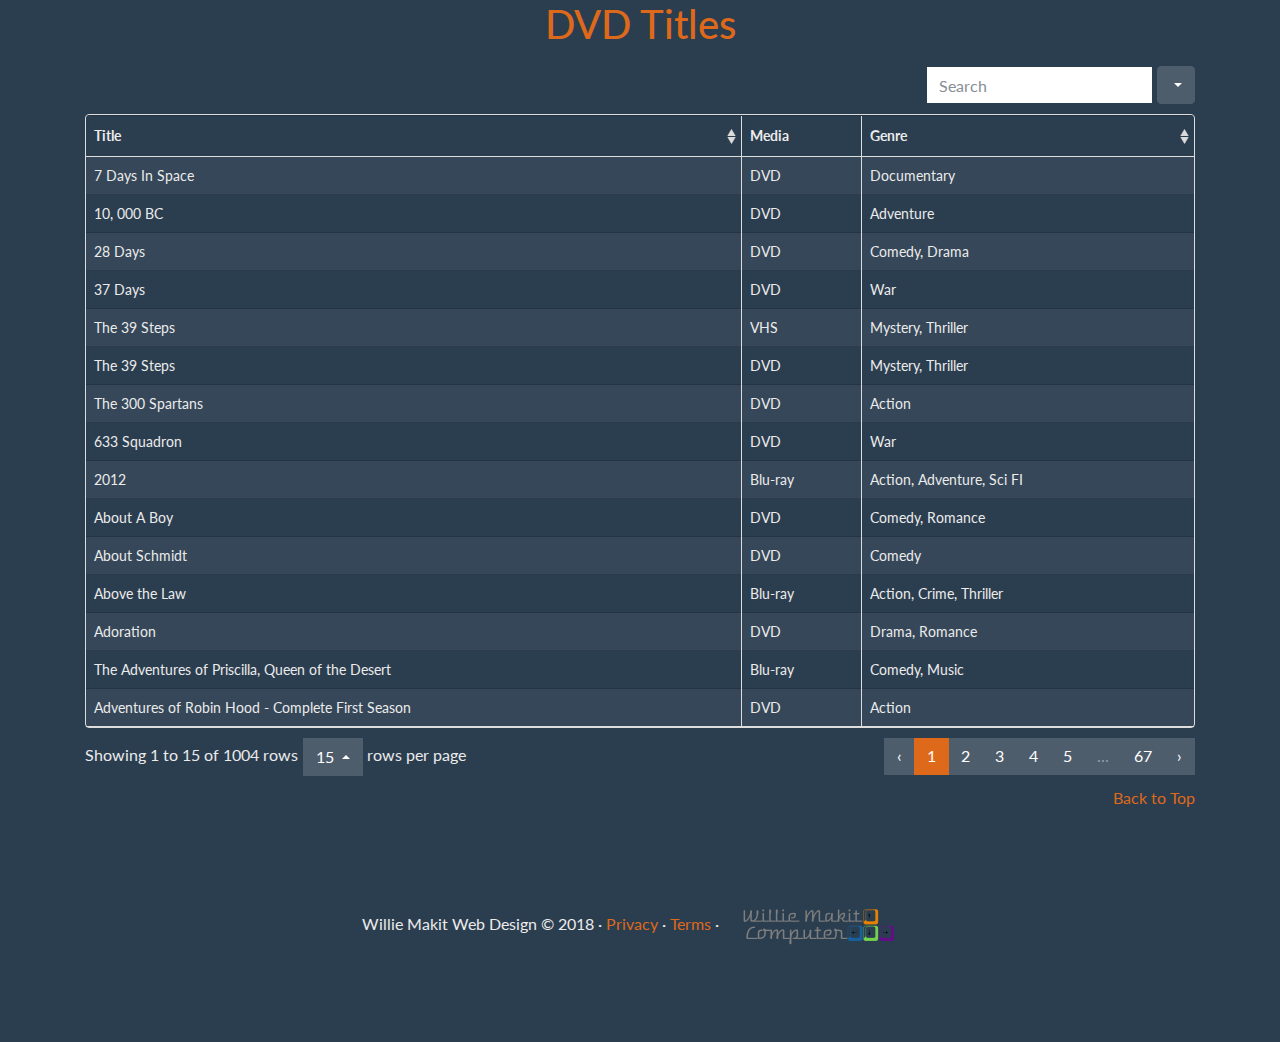
==== commit aaa01abe: "Update to some of the table code" ====
--- a/withData.html
+++ b/withData.html
@@ -51,7 +51,7 @@
 <script src="js/bootstrap-4.1.3.min.js"></script>
 <script src="js/bootstrap-table-1.12.1.min.js"></script>
 <script>
-var dvds = [{"Title":"7 Days In Space","Media":"DVD","Genre":"Documentary"},{"Title":"10, 000 BC","Media":"DVD","Genre":"Adventure"},{"Title":"28 Days","Media":"DVD","Genre":"Comedy, Drama"},{"Title":"37 Days","Media":"DVD","Genre":"War"},{"Title":"The 39 Steps","Media":"VHS","Genre":"Mystery, Thriller"},{"Title":"The 39 Steps","Media":"DVD","Genre":"Mystery, Thriller"},{"Title":"The 300 Spartans","Media":"DVD","Genre":"Action"},{"Title":"633 Squadron","Media":"DVD","Genre":"War"},{"Title":"2012","Media":"Blu-ray","Genre":"Action, Adventure, Sci FI"},{"Title":"About A Boy","Media":"DVD","Genre":"Comedy, Romance"},{"Title":"About Schmidt","Media":"DVD","Genre":"Comedy"},{"Title":"Above the Law","Media":"Blu-ray","Genre":"Action, Crime, Thriller"},{"Title":"Adoration","Media":"DVD","Genre":"Drama, Romance"},{"Title":"The Adventures of Priscilla, Queen of the Desert","Media":"Blu-ray","Genre":"Comedy, Music"},{"Title":"Adventures of Robin Hood - Complete First Season","Media":"DVD","Genre":"Action"},{"Title":"Adventures of Robin Hood - Complete Fourth Season","Media":"DVD","Genre":"Action, Adventure, Family"},{"Title":"Adventures of Robin Hood - Complete Second Season","Media":"DVD","Genre":"Action"},{"Title":"Adventures of Robin Hood - Complete Third Season","Media":"DVD","Genre":"Action"},{"Title":"The Adventures of Sherlock Holmes","Media":"DVD","Genre":"Mystery, Crime"},{"Title":"An Affair to Remember","Media":"DVD","Genre":"Drama, Romance"},{"Title":"The African Queen","Media":"DVD","Genre":"Adventure, Romance, War"},{"Title":"Air Force One","Media":"Blu-ray","Genre":"Action, Adventure"},{"Title":"The Air Up There","Media":"DVD","Genre":"Comedy, Family, Sports"},{"Title":"Alfie","Media":"DVD","Genre":"Comedy"},{"Title":"All About Eve","Media":"DVD","Genre":"Drama"},{"Title":"All Quiet on the Western Front","Media":"DVD","Genre":"War"},{"Title":"All That Jazz","Media":"DVD","Genre":"Drama, Music"},{"Title":"All The Rivers Run","Media":"DVD","Genre":"Romance, Drama"},{"Title":"Alone In The Woods","Media":"DVD","Genre":"Comedy, Crime"},{"Title":"Along Came a Spider","Media":"DVD","Genre":"Action, Crime, Mystery, Thriller"},{"Title":"Ambush In Waco","Media":"DVD","Genre":"Action"},{"Title":"An American In Paris","Media":"DVD","Genre":"Music, Romance"},{"Title":"The Amityville Curse","Media":"DVD","Genre":"Horror"},{"Title":"The Amityville Horror","Media":"DVD","Genre":"Horror, Mystery, Thriller"},{"Title":"Ancient Discoveries - Season 2","Media":"DVD","Genre":"History"},{"Title":"Ancient Megastructures (Vol. 1)","Media":"DVD","Genre":"TV, Special Interest, Documentary"},{"Title":"Ancient Megastructures (Vol. 2)","Media":"DVD","Genre":"Documentary"},{"Title":"Ancient Megastructures (Vol. 3)","Media":"DVD","Genre":"TV, Special Interest, Documentary"},{"Title":"And Then There Were None","Media":"DVD","Genre":"Horror, Thriller"},{"Title":"The Andromeda Strain","Media":"DVD","Genre":"Sci FI, Catastrophic Event"},{"Title":"Anger Management","Media":"DVD","Genre":"Comedy"},{"Title":"Any Which Way You Can","Media":"DVD","Genre":"Action, Comedy"},{"Title":"Anywhere But Here","Media":"DVD","Genre":"Comedy, Drama"},{"Title":"The ANZAC Spirit","Media":"DVD","Genre":"War"},{"Title":"Apollo 13","Media":"Blu-ray","Genre":"Adventure, History"},{"Title":"Arsenic & Old Lace","Media":"DVD","Genre":"Comedy"},{"Title":"Artificial Intelligence","Media":"SVCD","Genre":"Adventure, Drama"},{"Title":"As Good As It Gets","Media":"DVD","Genre":"Comedy, Drama, Romance"},{"Title":"At First Sight","Media":"DVD","Genre":"Romance"},{"Title":"Atonement","Media":"DVD","Genre":"Drama, Romance"},{"Title":"Australia: The Story of Us","Media":"DVD","Genre":"Documentary"},{"Title":"Australians at War","Media":"VHS","Genre":"Documentary, War, History"},{"Title":"Australians at War","Media":"VHS","Genre":"Documentary, War, History"},{"Title":"Australians at War","Media":"VHS","Genre":"Documentary, War, History"},{"Title":"Australians at War","Media":"DVD","Genre":"Documentary, War"},{"Title":"Avatar","Media":"DVD","Genre":"Sci FI, Action"},{"Title":"Avatar: Extended Collector's Edition","Media":"Blu-ray","Genre":"Sci FI"},{"Title":"The Aviator","Media":"DVD","Genre":"Drama, Romance"},{"Title":"Back To The Future Trilogy","Media":"DVD","Genre":"Sci FI, Action"},{"Title":"Backdraft","Media":"DVD","Genre":"Action, Crime, Mystery, Thriller"},{"Title":"Backyard Ashes","Media":"DVD","Genre":"Comedy"},{"Title":"Bad Blood","Media":"DVD","Genre":"Thriller"},{"Title":"Bad Teacher","Media":"DVD","Genre":"Comedy"},{"Title":"Band of Brothers","Media":"DVD","Genre":"War"},{"Title":"Barefoot in the Park","Media":"DVD","Genre":"Comedy, Romance"},{"Title":"Baroque - From St. Peters to St. Pauls","Media":"DVD","Genre":"Documentary"},{"Title":"Battle Hymn","Media":"DVD","Genre":"Biography, History"},{"Title":"Battle of Britain","Media":"DVD","Genre":"War"},{"Title":"Battle of Britain (6 Pack)","Media":"DVD","Genre":"War"},{"Title":"Battleground","Media":"DVD","Genre":"Action, War, Drama"},{"Title":"The Beach","Media":"DVD","Genre":"Adventure, Romance, Thriller"},{"Title":"Beaches","Media":"DVD","Genre":"Drama, Romance"},{"Title":"A Beautiful Mind","Media":"DVD","Genre":"Biography"},{"Title":"Beethoven's 2nd","Media":"DVD","Genre":"Comedy, Family, Romance"},{"Title":"Ben Hur  (Blu-Ray)","Media":"Blu-ray","Genre":"Action, Adventure, History, Romance"},{"Title":"Bend It Like Beckham","Media":"DVD","Genre":"Comedy, Romance, Sports"},{"Title":"Bend of the River","Media":"DVD","Genre":"Action, Adventure, Western"},{"Title":"Beneath Hill 60","Media":"DVD","Genre":"War, Action"},{"Title":"The Benny Goodman Story","Media":"DVD","Genre":"Biography, Music"},{"Title":"The Best Exotic Marigold Hotel","Media":"DVD","Genre":"Comedy, Drama"},{"Title":"The Best of Bud Abbott and Lou Costello Vol. 1","Media":"DVD","Genre":"Comedy"},{"Title":"The Best of Cat Stevens","Media":"VHS","Genre":"Music"},{"Title":"The Beverly Hillbillies","Media":"DVD","Genre":"Comedy"},{"Title":"Bicentennial Man","Media":"DVD","Genre":"Sci FI, Family, Fantasy, Romance"},{"Title":"The Big Chill","Media":"DVD","Genre":"Comedy, Drama"},{"Title":"Big Momma's House","Media":"DVD","Genre":"Action, Comedy"},{"Title":"The Big Sleep","Media":"DVD","Genre":"Crime, Mystery"},{"Title":"The Big Steal","Media":"DVD","Genre":"Australian Cinema"},{"Title":"The Birdcage","Media":"DVD","Genre":"Comedy"},{"Title":"The Birds","Media":"DVD","Genre":"Horror, Thriller"},{"Title":"The Black Dahlia","Media":"DVD","Genre":"Drama, Romance"},{"Title":"Black Hawk Down","Media":"DVD","Genre":"War, Action"},{"Title":"Blade Runner","Media":"Blu-ray","Genre":"Sci FI, Thriller, Action"},{"Title":"Blade Runner (VHS)","Media":"VHS","Genre":"Sci FI, Thriller, Action"},{"Title":"Blade Runner 2049","Media":"DVD","Genre":"Mystery, Sci FI, Thriller"},{"Title":"Bleakhouse (3 Dvd Set)","Media":"DVD","Genre":"Special Interest"},{"Title":"The Bletchley Circle","Media":"DVD","Genre":"Thriller"},{"Title":"The Blind Side","Media":"DVD","Genre":"Sports, Biography"},{"Title":"The Blues Brothers","Media":"Blu-ray","Genre":"Musical, Comedy"},{"Title":"The Blues Brothers (DVD)","Media":"DVD","Genre":"Comedy, 1980's"},{"Title":"Bombshell - The Hedy Lamarr Story","Media":"DVD","Genre":"Documentary, Biography, History"},{"Title":"Bonanza - vol 1","Media":"DVD","Genre":"Western"},{"Title":"Bonanza - vol 2","Media":"DVD","Genre":"Western"},{"Title":"Bonanza - vol 6","Media":"DVD","Genre":"Western"},{"Title":"Bonanza - vol 7","Media":"DVD","Genre":"Western"},{"Title":"Bonneville","Media":"DVD","Genre":"Drama, Comedy"},{"Title":"Born On The Fourth Of July","Media":"DVD","Genre":"War, Action"},{"Title":"Bottle Shock","Media":"DVD","Genre":"Comedy, Drama"},{"Title":"The Bounty Hunter","Media":"DVD","Genre":"Action, Comedy, Crime, Romance"},{"Title":"Bourne Identity","Media":"DVD","Genre":"Action, Mystery, Thriller"},{"Title":"Bourne Supremacy","Media":"DVD","Genre":"Action, Crime, Thriller"},{"Title":"Bourne Ultimatum","Media":"DVD","Genre":"Action, Crime, Thriller"},{"Title":"Boynton Beach Club","Media":"DVD","Genre":"Comedy, Romance"},{"Title":"Bradman - 87 Not Out","Media":"VHS","Genre":"Sports, History"},{"Title":"Bran Nue Dae","Media":"DVD","Genre":"Comedy, Drama, Musical"},{"Title":"The Break Up","Media":"Blu-ray","Genre":"Comedy, Drama, Romance"},{"Title":"Breaker Morant","Media":"DVD","Genre":"History, War"},{"Title":"Breakfast At Tiffany's","Media":"DVD","Genre":"Drama, Romance"},{"Title":"Bridesmaids","Media":"DVD","Genre":"Comedy, Romance"},{"Title":"The Bridge At Remagen","Media":"DVD","Genre":"Action, Drama, War"},{"Title":"The Bridge on the River Kwai","Media":"DVD","Genre":"War"},{"Title":"A Bridge Too Far","Media":"DVD","Genre":"War, Action"},{"Title":"A Bridge Too Far (2)","Media":"DVD","Genre":"Drama, History, War"},{"Title":"The Bridges of Madison County","Media":"DVD","Genre":"Romance"},{"Title":"Bridget Jones - The Edge Of Reason","Media":"DVD","Genre":"Comedy, Romance"},{"Title":"Bridget Jones's Baby","Media":"DVD","Genre":"Comedy, Romance"},{"Title":"Bridget Jones's Diary","Media":"DVD","Genre":"Comedy, Romance"},{"Title":"The Broken","Media":"Blu-ray","Genre":"Horror, Thriller"},{"Title":"The Bucket List","Media":"DVD","Genre":"Comedy"},{"Title":"Buena Vista Social Club","Media":"DVD","Genre":"Documentary"},{"Title":"Bullitt","Media":"Blu-ray","Genre":"Action, Crime, Mystery, Thriller"},{"Title":"Bush Tucker Man - From Arnhem Land to the Kimberley Ranges (2)","Media":"VHS","Genre":"Documentary"},{"Title":"Bush Tucker Man - From The Rainforests to Cape York","Media":"VHS","Genre":"Documentary"},{"Title":"Bush Tucker Man - From the Wet to the Top End","Media":"VHS","Genre":"Documentary"},{"Title":"Bush Tucker Man - From Wildman to the Coast","Media":"VHS","Genre":"Documentary"},{"Title":"Bush Tucker Man: The Complete Series","Media":"DVD","Genre":"TV"},{"Title":"Cabaret","Media":"DVD","Genre":"Musical"},{"Title":"The Cabin in the Woods","Media":"Blu-ray","Genre":"Horror, Mystery, Thriller"},{"Title":"Calendar Girls","Media":"DVD","Genre":"Comedy"},{"Title":"Cape Fear: 1961","Media":"DVD","Genre":"Television"},{"Title":"Cape Fear: 1991","Media":"DVD","Genre":"Thriller"},{"Title":"Captain Corelli's Mandolin","Media":"DVD","Genre":"Drama, Romance"},{"Title":"Careful He Might Hear You","Media":"DVD","Genre":"Drama"},{"Title":"The Carpetbaggers","Media":"DVD","Genre":"Drama"},{"Title":"Cars","Media":"DVD","Genre":"Animation"},{"Title":"Casablanca","Media":"Blu-ray","Genre":"War, Romance"},{"Title":"Casino Royale","Media":"DVD","Genre":"Action, Adventure"},{"Title":"Cast Away","Media":"DVD","Genre":"Adventure"},{"Title":"The Castle (Remastered)","Media":"DVD","Genre":"Comedy"},{"Title":"The Castle (VHS)","Media":"VHS","Genre":"Comedy"},{"Title":"Catch Me If You Can","Media":"DVD","Genre":"Biography, Crime, Drama"},{"Title":"Champions","Media":"DVD","Genre":"Action, Comedy, Family"},{"Title":"Charade","Media":"DVD","Genre":"Drama, Romance"},{"Title":"Charlie & Boots","Media":"DVD","Genre":"Comedy"},{"Title":"Charlotte Gray","Media":"DVD","Genre":"Romance, Thriller, War"},{"Title":"Chef","Media":"DVD","Genre":"Comedy"},{"Title":"Chicago","Media":"Blu-ray","Genre":"Comedy, Crime"},{"Title":"Chocolat","Media":"DVD","Genre":"Drama, Romance"},{"Title":"The Choice","Media":"DVD","Genre":"Drama, Romance"},{"Title":"The Cider House Rules","Media":"DVD","Genre":"Romance"},{"Title":"Cinderella Man","Media":"DVD","Genre":"Drama, Sports"},{"Title":"Clambake","Media":"DVD","Genre":"Musical, Comedy"},{"Title":"Clash Of The Titans","Media":"DVD","Genre":"Sci FI, Action, Adventure"},{"Title":"Cleopatra","Media":"DVD","Genre":"Biography, Drama, History, Romance"},{"Title":"Cliffhanger","Media":"DVD","Genre":"Action, Adventure, Thriller"},{"Title":"Close Encounters of the Third Kind","Media":"DVD","Genre":"Sci FI"},{"Title":"Cloverfield","Media":"DVD","Genre":"Horror, Thriller, Sci FI"},{"Title":"The Club","Media":"DVD","Genre":"Comedy, Drama, Sport"},{"Title":"Coach Carter","Media":"DVD","Genre":"Drama, Sports"},{"Title":"Cocoon","Media":"DVD","Genre":"Sci FI, Fantasy"},{"Title":"Cocoon 2 - The Return","Media":"DVD","Genre":"Adventure, Mystery, Sci FI"},{"Title":"The Color Purple","Media":"DVD","Genre":"Drama"},{"Title":"Combat","Media":"DVD","Genre":"Action, Drama, War"},{"Title":"Con Air","Media":"DVD","Genre":"Crime, Thriller, Action"},{"Title":"A Concert for George","Media":"DVD","Genre":"Music"},{"Title":"Concert In Central Park","Media":"DVD","Genre":"Music"},{"Title":"The Constant Gardener","Media":"DVD","Genre":"Drama, Horror"},{"Title":"Cool Hand Luke","Media":"Blu-ray","Genre":"Crime, Drama"},{"Title":"Cool Runnings","Media":"DVD","Genre":"Comedy, Family, Sports"},{"Title":"Corrina, Corrina","Media":"DVD","Genre":"Comedy, Romance"},{"Title":"Cosi","Media":"DVD","Genre":"Comedy"},{"Title":"The Count of Monte Cristo","Media":"DVD","Genre":"History, Adventure"},{"Title":"The Country Girl","Media":"DVD","Genre":"Drama"},{"Title":"Crackerjack","Media":"DVD","Genre":"Comedy"},{"Title":"Crackers","Media":"DVD","Genre":"Comedy"},{"Title":"The Craic","Media":"DVD","Genre":"Comedy"},{"Title":"A Cry In The Dark aka Evil Angels","Media":"DVD","Genre":"Drama"},{"Title":"Curtin","Media":"DVD","Genre":"Documentary"},{"Title":"Daddy Day Camp","Media":"DVD","Genre":"Comedy, Family"},{"Title":"Daddy Day Care","Media":"DVD","Genre":"Comedy, Family"},{"Title":"Dambusters","Media":"DVD","Genre":"Action, War"},{"Title":"Dances with Wolves","Media":"DVD","Genre":"Western, Adventure"},{"Title":"The Danielle Steel Collection - Vol 2","Media":"DVD","Genre":"Romance"},{"Title":"The Danielle Steel Collection - Vol 3","Media":"DVD","Genre":"Romance"},{"Title":"Danielle Steel's - Family Album","Media":"DVD","Genre":"Drama, Romance, TV Movie"},{"Title":"Danielle Steel's - Heartbeat","Media":"DVD","Genre":"Comedy, Drama, Romance, TV Movie"},{"Title":"Danielle Steel's - Message From Nam","Media":"DVD","Genre":"Drama, Romance, TV Movie"},{"Title":"Danielle Steel's - Mixed Blessings","Media":"DVD","Genre":"Drama, Romance, TV Movie"},{"Title":"Danielle Steel's - Palomino","Media":"DVD","Genre":"Drama, Romance, TV Movie"},{"Title":"Danielle Steel's - The Promise","Media":"DVD","Genre":"Drama, Romance"},{"Title":"Danielle Steel's - Vanished","Media":"DVD","Genre":"Drama, Romance, TV Movie"},{"Title":"Danielle Steels's - The Ring","Media":"DVD","Genre":"Drama, Romance, TV Movie"},{"Title":"Danny Deckchair","Media":"DVD","Genre":"Comedy, Romance"},{"Title":"The Dark Knight","Media":"DVD","Genre":"Action, Crime, Drama, Thriller"},{"Title":"Dark Passage","Media":"DVD","Genre":"Romance, Thriller"},{"Title":"Dave","Media":"DVD","Genre":"Comedy, Romance"},{"Title":"David Copperfield","Media":"DVD","Genre":"Drama"},{"Title":"The Day After Tomorrow","Media":"Blu-ray","Genre":"Action, Adventure, Sci FI"},{"Title":"The Day After Tomorrow - 5 disc pack","Media":"DVD","Genre":"Action, Adventure, Sci FI"},{"Title":"Daybreak","Media":"DVD","Genre":"Drama, Thriller"},{"Title":"Daylight","Media":"DVD","Genre":"Action, Adventure, Thriller"},{"Title":"Dead Calm","Media":"Blu-ray","Genre":"Thriller"},{"Title":"Dear John","Media":"DVD","Genre":"Romance"},{"Title":"Death At A Funeral","Media":"DVD","Genre":"Comedy"},{"Title":"Death On The Nile / Murder On The Orient Express","Media":"DVD","Genre":"Thriller, Drama"},{"Title":"The Debt","Media":"DVD","Genre":"Drama, Thriller"},{"Title":"The Deep","Media":"DVD","Genre":"Adventure, Mystery, Thriller"},{"Title":"Deep Blue Sea","Media":"DVD","Genre":"Action, Sci FI, Thriller"},{"Title":"Deep Impact","Media":"Blu-ray","Genre":"Action, Sci FI, Thriller"},{"Title":"The Devil Wears Prada","Media":"DVD","Genre":"Drama, Romance"},{"Title":"The Devil's Brigade","Media":"DVD","Genre":"War"},{"Title":"Dexter - Season 2","Media":"DVD","Genre":"TV"},{"Title":"Dexter - Season 3","Media":"DVD","Genre":"TV"},{"Title":"Dexter - Season 7","Media":"DVD","Genre":"TV"},{"Title":"Dexter - Season 8","Media":"DVD","Genre":"TV"},{"Title":"The Diary Of Anne Frank","Media":"DVD","Genre":"Biography, Drama, Family, History, War"},{"Title":"Did You Hear About the Morgans?","Media":"DVD","Genre":"Comedy, Drama, Romance"},{"Title":"Die Hard","Media":"DVD","Genre":"Action, Thriller"},{"Title":"Die Hard 2","Media":"Blu-ray","Genre":"Crime, Action, Thriller"},{"Title":"Die Hard 3","Media":"DVD","Genre":"Action, Crime, Thriller"},{"Title":"Die Hard 4","Media":"DVD","Genre":"Action, Adventure"},{"Title":"The Digger","Media":"DVD","Genre":"Special Interest, Documentary, War"},{"Title":"Dinner with Friends","Media":"DVD","Genre":"Comedy, Drama"},{"Title":"Dirty Dancing","Media":"DVD","Genre":"Romance"},{"Title":"The Dirty Dozen","Media":"Blu-ray","Genre":"Action & Adventure"},{"Title":"Disclosure","Media":"Blu-ray","Genre":"Thriller"},{"Title":"The Dish","Media":"DVD","Genre":"Comedy, Drama"},{"Title":"Divine Secrets Of The Ya-Ya Sisterhood","Media":"VCD","Genre":"Drama"},{"Title":"Doing Time for Patsy Cline","Media":"DVD","Genre":"Comedy"},{"Title":"Don's Party","Media":"DVD","Genre":"Comedy, Drama"},{"Title":"Don't Tell","Media":"DVD","Genre":"Drama"},{"Title":"Double Feature","Media":"DVD","Genre":"Crime, Thriller"},{"Title":"Downfall","Media":"DVD","Genre":"Biography, Drama, History, War"},{"Title":"Downton Abbey - Season 1","Media":"DVD","Genre":"TV"},{"Title":"Downton Abbey - Season 2","Media":"DVD","Genre":"TV"},{"Title":"Downton Abbey - Season 3","Media":"DVD","Genre":"TV"},{"Title":"Downton Abbey - Season 4","Media":"DVD","Genre":"TV"},{"Title":"Downton Abbey - Season 5","Media":"Blu-ray","Genre":"TV"},{"Title":"Downton Abbey - Season 6","Media":"DVD","Genre":"TV"},{"Title":"Dr. No","Media":"Blu-ray","Genre":"Action, Adventure, Thriller"},{"Title":"Dreamgirls","Media":"DVD","Genre":"Drama, Romance"},{"Title":"Driving Miss Daisy","Media":"DVD","Genre":"Comedy, Drama"},{"Title":"Duel","Media":"DVD","Genre":"Mystery, Thriller"},{"Title":"Duplex","Media":"DVD","Genre":"Comedy"},{"Title":"DVD Double Feature","Media":"DVD","Genre":"Crime"},{"Title":"The Eagle Has Landed","Media":"DVD","Genre":"War, Adventure, Thriller"},{"Title":"Easy Come,  Easy Go","Media":"DVD","Genre":"Adventure, Comedy, Music"},{"Title":"Edge of Tomorrow","Media":"Blu-ray","Genre":"Sci FI"},{"Title":"Educating Rita","Media":"DVD","Genre":"Comedy"},{"Title":"Elizabeth","Media":"DVD","Genre":"Drama, Romance"},{"Title":"Empire Of The Sun","Media":"Blu-ray","Genre":"Drama, History, War"},{"Title":"End Of Days","Media":"DVD","Genre":"Action"},{"Title":"Enemy of the State","Media":"Blu-ray","Genre":"Action, Thriller"},{"Title":"The English Patient","Media":"DVD","Genre":"Romance, War"},{"Title":"Enter The Dragon","Media":"Blu-ray","Genre":"Action, Crime"},{"Title":"Erin Brockovich","Media":"DVD","Genre":"Biography, Romance"},{"Title":"The Errand Boy","Media":"DVD","Genre":"Comedy, Family"},{"Title":"Every Which Way But Loose","Media":"Blu-ray","Genre":"Action, Comedy"},{"Title":"Exorcist","Media":"DVD","Genre":"Horror, Thriller"},{"Title":"Exorcist: The Beginning","Media":"DVD","Genre":"Horror, Thriller"},{"Title":"Extreme Machines - Super Trains","Media":"DVD","Genre":"Documentary"},{"Title":"Extremities","Media":"DVD","Genre":"Drama, Thriller, TV Movie"},{"Title":"Eye of the Needle","Media":"DVD","Genre":"War, Romance, Thriller"},{"Title":"The Eye of the Storm","Media":"DVD","Genre":"Adventure, Biography, Drama"},{"Title":"The Fabulous Baker Boys","Media":"DVD","Genre":"Music, Romance"},{"Title":"The Fabulous Dorseys","Media":"DVD","Genre":"Musical"},{"Title":"Falling In Love Again","Media":"DVD","Genre":"Romance, Comedy"},{"Title":"The Family Man","Media":"DVD","Genre":"Comedy, Romance"},{"Title":"The Family Stone","Media":"DVD","Genre":"Comedy, Drama, Romance"},{"Title":"Fantasia","Media":"VHS","Genre":"Animation, Family, Fantasy, Music"},{"Title":"Far and Away","Media":"DVD","Genre":"Adventure, Romance, Western"},{"Title":"The Far Country","Media":"DVD","Genre":"Western, Romance"},{"Title":"The Fastest Gun Alive","Media":"DVD","Genre":"Western"},{"Title":"Fatal Attraction","Media":"DVD","Genre":"Thriller"},{"Title":"Federation","Media":"VHS","Genre":"Documentary"},{"Title":"A Few Dollars More","Media":"DVD","Genre":"Western"},{"Title":"The Fifth Element","Media":"DVD","Genre":"Sci FI, Thriller, Action"},{"Title":"Final Portrait","Media":"DVD","Genre":"Biography, Comedy"},{"Title":"Fire Down Below","Media":"DVD","Genre":"Action"},{"Title":"The Firm","Media":"DVD","Genre":"Drama, Mystery, Thriller"},{"Title":"A Fistful of Dollars","Media":"DVD","Genre":"Western"},{"Title":"Flushed Away","Media":"DVD","Genre":"Animation"},{"Title":"Folks!","Media":"DVD","Genre":"Comedy, Drama"},{"Title":"Forbidden Planet (Blu-ray)","Media":"Blu-ray","Genre":"Mystery, Sci FI"},{"Title":"A Foreign Affair","Media":"DVD","Genre":"Comedy, Drama, Romance"},{"Title":"Forrest Gump","Media":"DVD","Genre":"Comedy, Romance"},{"Title":"A Fortunate Life","Media":"DVD","Genre":"Biography, History"},{"Title":"Four Holidays","Media":"DVD","Genre":"Comedy"},{"Title":"Four Weddings and a Funeral","Media":"DVD","Genre":"Comedy, Romance, Drama"},{"Title":"Francesco's Mediterranean Voyage","Media":"DVD","Genre":"Special Interest, Documentary"},{"Title":"Frankie & Johnny","Media":"DVD","Genre":"Comedy, Romance"},{"Title":"Frequency","Media":"DVD","Genre":"Crime, Sci FI, Thriller"},{"Title":"Fried Green Tomatoes at the Whistle Stop Cafe","Media":"DVD","Genre":"Drama, Comedy"},{"Title":"From Here To Eternity","Media":"DVD","Genre":"Drama, Romance"},{"Title":"From Russia With Love","Media":"Blu-ray","Genre":"Action, Adventure, Thriller"},{"Title":"Frontiers of Flight Vol 3","Media":"DVD","Genre":"Documentary"},{"Title":"The Full Monty","Media":"DVD","Genre":"Comedy, Music"},{"Title":"Fun In Acapulco","Media":"DVD","Genre":"Musical, Karaoke"},{"Title":"FX","Media":"DVD","Genre":"Action, Drama"},{"Title":"Gangs of New York","Media":"DVD","Genre":"Crime, Drama, History"},{"Title":"Gattaca","Media":"DVD","Genre":"Sci FI"},{"Title":"Georgia Rule","Media":"DVD","Genre":"Comedy, Romance"},{"Title":"Ghost","Media":"DVD","Genre":"Mystery, Romance"},{"Title":"The Ghost and Mrs. Muir","Media":"DVD","Genre":"Classics"},{"Title":"Ghostbusters 1 & 2 (Ultimate Collector's Pack)","Media":"DVD","Genre":"Adventure, Comedy, Horror, Sci Fi"},{"Title":"The Gingerbread Man","Media":"DVD","Genre":"Thriller"},{"Title":"The Girl Can't Help It","Media":"DVD","Genre":"Comedy, Music"},{"Title":"Girl With A Pearl Earring","Media":"DVD","Genre":"Drama, Romance"},{"Title":"Girl With The Dragon Tattoo","Media":"DVD","Genre":"Crime, Drama, Mystery, Thriller"},{"Title":"Gladiator","Media":"DVD","Genre":"Action, Adventure"},{"Title":"The Glenn Miller Story","Media":"DVD","Genre":"Classics"},{"Title":"The Godfather (The Coppola Restoration Collection)","Media":"DVD","Genre":"Crime, Drama, Thriller"},{"Title":"Godzilla","Media":"DVD","Genre":"Sci FI, Thriller, Action"},{"Title":"Goldfinger","Media":"DVD","Genre":"Action, Adventure, Thriller"},{"Title":"Gone In 60 Seconds","Media":"DVD","Genre":"Action, Crime, Thriller"},{"Title":"Good Morning Vietnam - Special Edition","Media":"DVD","Genre":"Comedy"},{"Title":"The Good The Bad And The Ugly","Media":"Blu-ray","Genre":"Adventure, Western"},{"Title":"The Good The Bad And The Ugly (DVD)","Media":"DVD","Genre":"Adventure, Western"},{"Title":"Good Will Hunting","Media":"DVD","Genre":"Drama"},{"Title":"A Good Year","Media":"DVD","Genre":"Comedy, Drama, Romance"},{"Title":"Goodnight Sweetheart - S01","Media":"DVD","Genre":"Comedy, Fantasy, Romance"},{"Title":"Goodnight Sweetheart - S02","Media":"DVD","Genre":"Comedy, Fantasy, Romance"},{"Title":"Goodnight Sweetheart - S03","Media":"DVD","Genre":"Comedy, Fantasy, Romance"},{"Title":"Goodnight Sweetheart - S04","Media":"DVD","Genre":"Comedy, Fantasy, Romance"},{"Title":"Goodnight Sweetheart - S05","Media":"DVD","Genre":"Comedy, Fantasy, Romance"},{"Title":"Goodnight Sweetheart - S06","Media":"DVD","Genre":"Comedy, Fantasy, Romance"},{"Title":"Gosford Park","Media":"DVD","Genre":"Mystery"},{"Title":"Graceland (Classic Albums)","Media":"DVD","Genre":"Music"},{"Title":"Gran Torino","Media":"DVD","Genre":"Drama"},{"Title":"Grand Designs Abroad","Media":"DVD","Genre":"Documentary"},{"Title":"Grand Designs Australia: Series 1","Media":"DVD","Genre":"Documentary"},{"Title":"Gravity 3D","Media":"Blu-ray","Genre":"Sci FI, Thriller"},{"Title":"Grease: Rydell High School Class of 1959","Media":"DVD","Genre":"Musical"},{"Title":"The Great Escape","Media":"DVD","Genre":"Adventure, History, War"},{"Title":"The Great Escape (VHS)","Media":"VHS","Genre":"Adventure, History, War"},{"Title":"The Great Gatsby","Media":"Blu-ray","Genre":"Romance"},{"Title":"Great Southern Land","Media":"DVD","Genre":"Documentary"},{"Title":"The Great War 1914-1918","Media":"DVD","Genre":"War"},{"Title":"Greatest Moments of the 20th Century","Media":"DVD","Genre":"Documentary"},{"Title":"The Green Hornet 3D","Media":"Blu-ray","Genre":"Action, Comedy, Crime, Sci FI, Thriller"},{"Title":"The Green Mile","Media":"DVD","Genre":"Drama, Romance"},{"Title":"Grey Lady Down","Media":"DVD","Genre":"War"},{"Title":"Groundhog Day","Media":"DVD","Genre":"Comedy, Fantasy, Romance"},{"Title":"Guess Who's Coming to Dinner","Media":"DVD","Genre":"African American Cinema"},{"Title":"The Guns of Navarone","Media":"DVD","Genre":"War, Action"},{"Title":"Gypsy","Media":"DVD","Genre":"Musical"},{"Title":"The Hangover","Media":"DVD","Genre":"Comedy, Crime"},{"Title":"The Hangover - Part II","Media":"DVD","Genre":"Comedy"},{"Title":"Hannibal","Media":"DVD","Genre":"Crime, Thriller"},{"Title":"Happy Endings","Media":"DVD","Genre":"Comedy, Music, Thriller"},{"Title":"Happy Feet","Media":"DVD","Genre":"Animation"},{"Title":"Harold and Maude","Media":"DVD","Genre":"Comedy, Romance"},{"Title":"The Harp In The South","Media":"DVD","Genre":"TV"},{"Title":"Harry Potter And The Chamber Of Secrets","Media":"Blu-ray","Genre":"Adventure, Family, Fantasy"},{"Title":"Harry Potter and the Order of the Phoenix","Media":"Blu-ray","Genre":"Adventure, Family, Fantasy"},{"Title":"Harry Potter and the Philosopher's Stone","Media":"Blu-ray","Genre":"Adventure, Family, Fantasy"},{"Title":"Harry Potter and the Prisoner of Azkaban","Media":"DVD","Genre":"Adventure, Family, Fantasy"},{"Title":"Hatari!","Media":"DVD","Genre":"Action"},{"Title":"Hatari!","Media":"Blu-ray","Genre":"Action, Adventure, Drama, Romance"},{"Title":"Heartbeat","Media":"DVD","Genre":"Comedy, Drama, Romance, TV Movie"},{"Title":"Heartbreak Ridge","Media":"DVD","Genre":"Drama, Adventure, Romance, Action"},{"Title":"Hearts In Atlantis","Media":"DVD","Genre":"Mystery, Thriller"},{"Title":"High Sierra","Media":"DVD","Genre":"Drama, Romance"},{"Title":"High Society","Media":"DVD","Genre":"Comedy"},{"Title":"The Hitchhiker's Guide To The Galaxy","Media":"DVD","Genre":"Comedy"},{"Title":"The Holiday","Media":"DVD","Genre":"Comedy"},{"Title":"Home Alone","Media":"Blu-ray","Genre":"Comedy, Family"},{"Title":"Hope Floats","Media":"DVD","Genre":"Romance"},{"Title":"Hope Springs","Media":"Blu-ray","Genre":"Comedy, Drama, Romance"},{"Title":"Hostile Witness","Media":"DVD","Genre":"Crime"},{"Title":"The Hotel New Hampshire","Media":"DVD","Genre":"Comedy, Drama, Romance"},{"Title":"The House of Eliott: Series 1","Media":"DVD","Genre":"Drama"},{"Title":"The House of Eliott: Series 2","Media":"DVD","Genre":"Drama"},{"Title":"The House of Eliott: Series 3","Media":"DVD","Genre":"Drama"},{"Title":"How The West Was Won: Special Edition","Media":"DVD","Genre":"Western"},{"Title":"How To Lose A Guy In 10 Days (New Platinum Collection)","Media":"DVD","Genre":"Comedy"},{"Title":"How To Make An American Quilt","Media":"DVD","Genre":"Comedy, Romance"},{"Title":"Hung - Season 1","Media":"DVD","Genre":"Comedy, Drama"},{"Title":"Hung - Season 2","Media":"Blu-ray","Genre":"Comedy, Drama"},{"Title":"Hung - Season 3","Media":"DVD","Genre":"Comedy, Drama"},{"Title":"I Am Legend","Media":"DVD","Genre":"Thriller"},{"Title":"I Know What You Did Last Summer","Media":"Blu-ray","Genre":"Horror, Mystery, Thriller"},{"Title":"I Now Pronounce You Chuck And Larry","Media":"DVD","Genre":"Comedy"},{"Title":"I Still Know What You Did Last Summer","Media":"Blu-ray","Genre":"Horror, Mystery, Thriller"},{"Title":"I Want To Live","Media":"DVD","Genre":"Biography, Crime, Drama, Film-Noir"},{"Title":"i, Robot 3D","Media":"Blu-ray","Genre":"Action, Mystery, Sci FI, Thriller"},{"Title":"i,Robot","Media":"DVD","Genre":"Action, Adventure, Sci FI, Mystery"},{"Title":"I'll Remember April","Media":"DVD","Genre":"Drama, Family, War"},{"Title":"If These Walls Could Talk","Media":"DVD","Genre":"Drama, Thriller, TV Movie"},{"Title":"If These Walls Could Talk 2","Media":"DVD","Genre":"Romance"},{"Title":"The Imitation Game","Media":"DVD","Genre":"Drama"},{"Title":"In & Out","Media":"DVD","Genre":"Comedy"},{"Title":"In Her Shoes","Media":"DVD","Genre":"Comedy"},{"Title":"In the Heat of the Night","Media":"DVD","Genre":"Crime, Mystery, Thriller"},{"Title":"In The Valley Of Elah","Media":"DVD","Genre":"Drama"},{"Title":"The In-Laws","Media":"DVD","Genre":"Comedy, Action"},{"Title":"The In-laws","Media":"DVD","Genre":"Comedy, Adventure"},{"Title":"The Incredibles","Media":"DVD","Genre":"Animation"},{"Title":"Indecent Proposal","Media":"DVD","Genre":"Romance, Drama"},{"Title":"Independence Day (ID4)","Media":"DVD","Genre":"Action, Adventure, Sci FI"},{"Title":"Indiana Jones - Raiders Of The Lost Ark Special Edition","Media":"DVD","Genre":"Action"},{"Title":"Indiana Jones - Temple Of Doom Special Edition","Media":"DVD","Genre":"Action"},{"Title":"Indiana Jones - The Last Crusade Special Edition","Media":"DVD","Genre":"Action"},{"Title":"Indiana Jones and the Crystal Skull","Media":"DVD","Genre":"Action"},{"Title":"Insomnia","Media":"DVD","Genre":"Thriller, Crime, Mystery"},{"Title":"The Internship","Media":"DVD","Genre":"Comedy"},{"Title":"The Interpreter","Media":"DVD","Genre":"Drama, Mystery, Thriller"},{"Title":"Iris","Media":"DVD","Genre":"Biography, Drama, Romance"},{"Title":"It's A Wonderful Life","Media":"DVD","Genre":"Drama, Family, Fantasy"},{"Title":"It's Complicated","Media":"Blu-ray","Genre":"Comedy"},{"Title":"It's My Party","Media":"DVD","Genre":"Drama"},{"Title":"The Italian Job","Media":"Blu-ray","Genre":"Action, Comedy, Crime, Thriller"},{"Title":"Jaws The Revenge","Media":"DVD","Genre":"Horror"},{"Title":"Jaws2","Media":"DVD","Genre":"Horror, Thriller"},{"Title":"Jaws3","Media":"DVD","Genre":"Horror"},{"Title":"Jazz - A Film By Ken Burns","Media":"DVD","Genre":"Documentary, Music"},{"Title":"The Jazz Singer","Media":"DVD","Genre":"Music, Romance"},{"Title":"Jerry Maguire","Media":"Blu-ray","Genre":"Comedy, Romance, Sports"},{"Title":"Jersey Boys","Media":"Blu-ray","Genre":"Drama"},{"Title":"Jessica","Media":"DVD","Genre":"Drama, TV Movie"},{"Title":"Jetlag","Media":"DVD","Genre":"Comedy, Romance"},{"Title":"Jewels","Media":"DVD","Genre":"Drama, Romance, TV Movie"},{"Title":"Jezebel","Media":"DVD","Genre":"Drama/Romance"},{"Title":"Jindabyne","Media":"DVD","Genre":"Crime, Drama, Mystery"},{"Title":"Joan of Arc","Media":"DVD","Genre":"Adventure, Biography, History"},{"Title":"The Jolson Story","Media":"DVD","Genre":"Biography, Music"},{"Title":"Julie & Julia","Media":"DVD","Genre":"Comedy"},{"Title":"Jumper","Media":"DVD","Genre":"Action, Adventure, Sci FI"},{"Title":"Jumpin Jack Flash","Media":"DVD","Genre":"Comedy, Romance, Thriller"},{"Title":"Jungle 2 Jungle","Media":"DVD","Genre":"Adventure, Comedy, Family, Romance"},{"Title":"The Jungle Book","Media":"DVD","Genre":"Family, Action, Adventure"},{"Title":"Jurassic Park  3D","Media":"Blu-ray","Genre":"Adventure, Sci FI"},{"Title":"Jurassic Park III","Media":"DVD","Genre":"Action"},{"Title":"Jurassic Park: The Lost World","Media":"Blu-ray","Genre":"Action, Adventure, Sci FI"},{"Title":"Jurassic World: Fallen Kingdom","Media":"Blu-ray","Genre":"Adventure"},{"Title":"Just Cause","Media":"DVD","Genre":"Crime, Drama, Mystery, Thriller"},{"Title":"Just Friends","Media":"DVD","Genre":"Comedy, Romance"},{"Title":"Just Like Heaven","Media":"DVD","Genre":"Comedy"},{"Title":"Just Married","Media":"DVD","Genre":"Comedy, Drama, Romance"},{"Title":"Kakadu","Media":"DVD","Genre":"Documentary"},{"Title":"Keeping Up Appearances","Media":"DVD","Genre":"Comedy"},{"Title":"Ken Follett's World Without End","Media":"DVD","Genre":"Drama, History, Romance, Thriller"},{"Title":"Kenny","Media":"DVD","Genre":"Comedy"},{"Title":"Key Largo","Media":"DVD","Genre":"Romance, Adventure"},{"Title":"Khartoum","Media":"DVD","Genre":"Action, Adventure, History, War"},{"Title":"The Killing Fields","Media":"Blu-ray","Genre":"Drama, History, War"},{"Title":"Kindergarten Cop","Media":"DVD","Genre":"Action, Crime, Thriller"},{"Title":"The King and I","Media":"DVD","Genre":"Musical"},{"Title":"King Creole","Media":"DVD","Genre":"Crime, Musical"},{"Title":"King of Horror","Media":"DVD","Genre":"Horror"},{"Title":"Kings Of Mykonos: Wog Boy 2","Media":"DVD","Genre":"Comedy"},{"Title":"Kingswood Country - Collection (Best Of Vol 1-4)","Media":"DVD","Genre":"Comedy"},{"Title":"Kokoda","Media":"DVD","Genre":"War, Action"},{"Title":"Kokoda","Media":"DVD","Genre":"War, Action"},{"Title":"Kokoda Front Line!","Media":"DVD","Genre":"Documentary, War"},{"Title":"Kramer vs. Kramer","Media":"DVD","Genre":"Drama"},{"Title":"Kuranda Scenic Railway","Media":"DVD","Genre":"Documentary"},{"Title":"La Bamba","Media":"DVD","Genre":"Biography, Music"},{"Title":"LA Crackdown","Media":"DVD","Genre":"Action"},{"Title":"La Vie En Rose","Media":"DVD","Genre":"Drama, Romance, Music"},{"Title":"Ladies In Lavender","Media":"DVD","Genre":"Drama, Music, Romance"},{"Title":"The Lady Vanishes","Media":"DVD","Genre":"Mystery, Thriller"},{"Title":"Lake Eyre: Australia's Outback Wonder","Media":"DVD","Genre":"Special Interest, Documentary"},{"Title":"The Lake House","Media":"DVD","Genre":"Drama, Romance"},{"Title":"Lake Placid","Media":"DVD","Genre":"Action, Horror, Thriller"},{"Title":"Land Speed","Media":"DVD","Genre":"Action, Drama"},{"Title":"lantana","Media":"DVD","Genre":"Mystery"},{"Title":"The Last Emperor","Media":"Blu-ray","Genre":"Biography, History"},{"Title":"The Last Song","Media":"DVD","Genre":"Romance"},{"Title":"Law & Order Special Victims Unit - S01","Media":"DVD","Genre":"Crime, Drama, Mystery, Thriller"},{"Title":"Law & Order Special Victims Unit - S02","Media":"DVD","Genre":"Crime, Drama, Mystery, Thriller"},{"Title":"Law & Order Special Victims Unit - S03","Media":"DVD","Genre":"Crime, Drama, Mystery, Thriller"},{"Title":"Law & Order Special Victims Unit - S04","Media":"DVD","Genre":"Crime, Drama, Mystery, Thriller"},{"Title":"Law & Order Special Victims Unit - S05","Media":"DVD","Genre":"Crime, Drama, Mystery, Thriller"},{"Title":"Lawrence of Arabia","Media":"DVD","Genre":"Adventure, Biography, Drama, History, War"},{"Title":"The League of Extraordinary Gentlemen","Media":"DVD","Genre":"Sci FI, Fantasy"},{"Title":"Legally Blonde","Media":"DVD","Genre":"Comedy"},{"Title":"Legally Blonde 2: Red, White & Blonde","Media":"DVD","Genre":"Comedy"},{"Title":"Letters To Juliet","Media":"DVD","Genre":"Comedy, Romance"},{"Title":"Life in Progress","Media":"VHS","Genre":"Documentary"},{"Title":"Lifeboat","Media":"Blu-ray","Genre":"Thriller, War"},{"Title":"Lightening: Fire from The Sky","Media":"DVD","Genre":"Action"},{"Title":"The Lighthorsemen","Media":"DVD","Genre":"War, Drama"},{"Title":"Lilies of the Field","Media":"DVD","Genre":"Classics"},{"Title":"Little Fockers","Media":"DVD","Genre":"Comedy"},{"Title":"Loch Ness","Media":"DVD","Genre":"Action, Adventure"},{"Title":"Lock, Stock and Two Smoking Barrels","Media":"DVD","Genre":"Comedy"},{"Title":"Look Who's Talking","Media":"DVD","Genre":"Comedy, Family, Romance"},{"Title":"Look Who's Talking Now","Media":"DVD","Genre":"Comedy, Family, Romance"},{"Title":"Look Who's Talking Too","Media":"DVD","Genre":"Comedy, Family, Romance"},{"Title":"Looking for Alibrandi","Media":"DVD","Genre":"Drama"},{"Title":"The Lord Of The Rings - The Fellowship Of The Ring","Media":"DVD","Genre":"Action, Adventure"},{"Title":"The Lord Of The Rings - The Return Of The King","Media":"DVD","Genre":"Action, Adventure"},{"Title":"The Lord Of The Rings - The Two Towers","Media":"DVD","Genre":"Action, Adventure"},{"Title":"Love and Death on Long Island","Media":"DVD","Genre":"Comedy, Drama"},{"Title":"Lovelace","Media":"DVD","Genre":"Biography, Drama"},{"Title":"The Lovely Bones","Media":"DVD","Genre":"Drama, Fantasy"},{"Title":"The Lucky One","Media":"DVD","Genre":"Drama"},{"Title":"Mad Max Trilogy","Media":"DVD","Genre":"Action"},{"Title":"Mad Men - Season 1","Media":"DVD","Genre":"Drama"},{"Title":"Mad Men - Season 2","Media":"DVD","Genre":"Drama"},{"Title":"Mad Men - Season 3","Media":"DVD","Genre":"Drama"},{"Title":"Mad Men - Season 4","Media":"DVD","Genre":"Drama"},{"Title":"Mad Men - Season 5","Media":"DVD","Genre":"Drama"},{"Title":"Mad Men - Season 6","Media":"DVD","Genre":"Drama"},{"Title":"Mad Men - Season 7 (Part 1)","Media":"DVD","Genre":"Drama"},{"Title":"Mad Men - Season 7 (Part 2)","Media":"DVD","Genre":"Drama"},{"Title":"Made Of Honour","Media":"DVD","Genre":"Comedy, Romance"},{"Title":"Maid in Manhattan","Media":"DVD","Genre":"Comedy"},{"Title":"The Maltese Falcon","Media":"Blu-ray","Genre":"Drama"},{"Title":"Mamma Mia","Media":"DVD","Genre":"Musical"},{"Title":"The Man From Snowy River (The Movie)","Media":"DVD","Genre":"Drama, Romance, Australian Cinema"},{"Title":"The Man From Snowy River I & II","Media":"DVD","Genre":"Adventure, Family, Romance"},{"Title":"The Man Who Never Was","Media":"DVD","Genre":"Drama"},{"Title":"The Man Who Would Be King","Media":"DVD","Genre":"Action, Adventure"},{"Title":"The Man With the Golden Gun","Media":"DVD","Genre":"Action, Adventure"},{"Title":"Mao's Last Dancer","Media":"DVD","Genre":"Romance, Drama"},{"Title":"Marnie","Media":"DVD","Genre":"Mystery, Romance, Thriller"},{"Title":"Martin Chuzzlewit","Media":"DVD","Genre":"Classics"},{"Title":"The Matrix","Media":"DVD","Genre":"Sci FI, Fantasy, Action"},{"Title":"Matrix Reloaded","Media":"DVD","Genre":"Sci FI, Action, Adventure"},{"Title":"The McKenzie Break","Media":"DVD","Genre":"War"},{"Title":"Mean Creek","Media":"DVD","Genre":"Drama, Romance"},{"Title":"The Meaning of Life","Media":"DVD","Genre":"Comedy"},{"Title":"Medicine Man","Media":"DVD","Genre":"Adventure, Romance"},{"Title":"Meet Me In St. Louis","Media":"DVD","Genre":"Musical, Karaoke"},{"Title":"Meet The Fockers","Media":"DVD","Genre":"Comedy"},{"Title":"Meet the Parents","Media":"DVD","Genre":"Comedy, Romance"},{"Title":"Meet The Robinsons","Media":"DVD","Genre":"Animation"},{"Title":"Memoirs Of A Geisha","Media":"DVD","Genre":"Romance"},{"Title":"Memphis Belle","Media":"DVD","Genre":"Action, War"},{"Title":"Men of Honor","Media":"Blu-ray","Genre":"Biography"},{"Title":"Midnight Cowboy","Media":"DVD","Genre":"Drama"},{"Title":"Midnight Lace","Media":"DVD","Genre":"Drama, Romance"},{"Title":"Mildred Pierce","Media":"DVD","Genre":"Mystery, Romance, Drama"},{"Title":"Misery","Media":"DVD","Genre":"Thriller"},{"Title":"Miss Congeniality","Media":"DVD","Genre":"Action, Comedy, Crime"},{"Title":"Miss Marple - Collection 4","Media":"DVD","Genre":"TV"},{"Title":"Miss Potter","Media":"DVD","Genre":"Drama, Romance"},{"Title":"Mississippi Burning","Media":"DVD","Genre":"Crime, Drama, Mystery"},{"Title":"Mommie Dearest","Media":"DVD","Genre":"Art House & International"},{"Title":"Mona Lisa Smile","Media":"DVD","Genre":"Drama, Romance"},{"Title":"Mona Lisa Smile (2)","Media":"DVD","Genre":"Drama, Romance"},{"Title":"Monash The Forgotten Anzac","Media":"DVD","Genre":"Documentary, War"},{"Title":"Monster House","Media":"DVD","Genre":"Animation"},{"Title":"Monster In Law","Media":"DVD","Genre":"Comedy"},{"Title":"Monty Python & the Holy Grail","Media":"DVD","Genre":"Comedy"},{"Title":"Monty Python's Life Of Brian","Media":"DVD","Genre":"Comedy"},{"Title":"The Monuments Men","Media":"DVD","Genre":"Drama, War"},{"Title":"Moonlight Mile","Media":"DVD","Genre":"Drama, Romance"},{"Title":"Mother and Child","Media":"DVD","Genre":"Drama"},{"Title":"Mr. Holland's Opus","Media":"DVD","Genre":"Music"},{"Title":"Mrs. Doubtfire","Media":"DVD","Genre":"Comedy, Family"},{"Title":"Mrs. Henderson Presents","Media":"DVD","Genre":"Comedy, Drama, Music"},{"Title":"Mulholland Falls","Media":"DVD","Genre":"Crime, Thriller, Drama"},{"Title":"The Mummy","Media":"DVD","Genre":"Action, Adventure, Fantasy"},{"Title":"The Mummy - Tomb Of The Dragon Emperor","Media":"DVD","Genre":"Action, Fantasy"},{"Title":"The Mummy - Tomb Of The Dragon Emperor (2)","Media":"DVD","Genre":"Action, Fantasy"},{"Title":"The Mummy Returns","Media":"DVD","Genre":"Action, Adventure, Fantasy"},{"Title":"Murder by Numbers","Media":"DVD","Genre":"Crime, Thriller"},{"Title":"Murder on Flight 502","Media":"DVD","Genre":"Mystery, Thriller"},{"Title":"Murder Once Removed","Media":"DVD","Genre":"Drama, Mystery, Thriller, TV Movie"},{"Title":"Murder Ordained","Media":"DVD","Genre":"Crime"},{"Title":"Muriels Wedding","Media":"DVD","Genre":"Comedy, Romance"},{"Title":"Music & Lyrics","Media":"DVD","Genre":"Drama"},{"Title":"The Music Lovers","Media":"DVD","Genre":"Biography, Drama, Music"},{"Title":"My Best Friend's Wedding","Media":"DVD","Genre":"Romance"},{"Title":"My Big Fat Greek Wedding","Media":"DVD","Genre":"Comedy, Romance"},{"Title":"My Brother Jack","Media":"DVD","Genre":"Thriller"},{"Title":"My Brother Jack - Original","Media":"DVD","Genre":"Drama"},{"Title":"My Dog Skip","Media":"DVD","Genre":"Family, Sports"},{"Title":"My Girl","Media":"DVD","Genre":"Family, Romance"},{"Title":"My Girl 2","Media":"DVD","Genre":"Comedy, Family, Romance"},{"Title":"My Three Sons: The First Season, Vol. 1","Media":"DVD","Genre":"Comedy, TV"},{"Title":"My Week With Marilyn","Media":"DVD","Genre":"Biography, Drama"},{"Title":"The Mystery Of Edwin Drood","Media":"DVD","Genre":"Mystery"},{"Title":"Mystic Pizza","Media":"DVD","Genre":"Comedy, Romance"},{"Title":"Mystic River","Media":"DVD","Genre":"Thriller"},{"Title":"The Name of the Rose","Media":"DVD","Genre":"Mystery, Thriller"},{"Title":"National Treasure (Collector's Ed)","Media":"DVD","Genre":"Action"},{"Title":"Neil Diamond - Hot August Night / NYC","Media":"DVD","Genre":"Music"},{"Title":"The Net","Media":"DVD","Genre":"Action, Crime, Drama, Mystery, Thriller"},{"Title":"Nevada Smith","Media":"DVD","Genre":"Western"},{"Title":"New Alcatraz","Media":"DVD","Genre":"Action"},{"Title":"Night At The Museum","Media":"DVD","Genre":"Comedy"},{"Title":"The Night Of The Hunter","Media":"DVD","Genre":"Horror, Thriller"},{"Title":"Night Passage","Media":"DVD","Genre":"Western"},{"Title":"Night Train","Media":"DVD","Genre":"Romance, Thriller"},{"Title":"The Night We Called It A Day","Media":"DVD","Genre":"Biography, Comedy, Music"},{"Title":"Nights In Rodanthe","Media":"DVD","Genre":"Drama, Romance"},{"Title":"No Country For Old Men","Media":"DVD","Genre":"Crime, Thriller, Drama"},{"Title":"No Reservations","Media":"DVD","Genre":"Romance"},{"Title":"Non-Stop","Media":"DVD","Genre":"Action, Mystery, Thriller"},{"Title":"North by North West","Media":"DVD","Genre":"Adventure, Mystery, Romance, Thriller"},{"Title":"North to Alaska","Media":"DVD","Genre":"Western, Action, Adventure"},{"Title":"North West Passage","Media":"DVD","Genre":"Adventure, History, Romance, War, Western"},{"Title":"The Notebook (Indulgence Collection)","Media":"DVD","Genre":"Romance"},{"Title":"Notes On A Scandal","Media":"DVD","Genre":"Drama, Thriller"},{"Title":"Notorious","Media":"DVD","Genre":"Romance, Thriller"},{"Title":"Notting Hill","Media":"DVD","Genre":"Romance"},{"Title":"Now, Voyager","Media":"DVD","Genre":"Drama, Romance"},{"Title":"The Nugget","Media":"DVD","Genre":"Comedy"},{"Title":"The Nun's Story","Media":"DVD","Genre":"Drama"},{"Title":"Nutty Professor II - The Klumps","Media":"DVD","Genre":"Comedy"},{"Title":"Octopussy","Media":"DVD","Genre":"Action, Adventure, Thriller"},{"Title":"The Odd Angry Shot","Media":"DVD","Genre":"Action, War"},{"Title":"An Officer and a Gentleman","Media":"DVD","Genre":"Drama, Romance"},{"Title":"Oliver","Media":"Blu-ray","Genre":"Musical"},{"Title":"Oliver Twist","Media":"DVD","Genre":"TV"},{"Title":"The Omega Man","Media":"DVD","Genre":"Sci FI, Fantasy"},{"Title":"The Omega Man (Blu-ray)","Media":"Blu-ray","Genre":"Action, Sci FI"},{"Title":"On Golden Pond","Media":"DVD","Genre":"Drama, Romance"},{"Title":"On Moonlight Bay","Media":"DVD","Genre":"Music, Romance"},{"Title":"On the Beach","Media":"DVD","Genre":"Sci FI"},{"Title":"On the Beach","Media":"DVD","Genre":"Drama"},{"Title":"One Flew Over The Cuckoos Nest","Media":"DVD","Genre":"Drama"},{"Title":"The Onedin Line - S01","Media":"DVD","Genre":"Adventure, Drama, Romance"},{"Title":"The Onedin Line - S02","Media":"DVD","Genre":"Adventure, Drama, Romance"},{"Title":"The Onedin Line - S03","Media":"DVD","Genre":"Adventure, Drama, Romance"},{"Title":"The Onedin Line - S04","Media":"DVD","Genre":"Adventure, Drama, Romance"},{"Title":"The Onedin Line - S05","Media":"DVD","Genre":"Adventure, Drama, Romance"},{"Title":"The Onedin Line - S06","Media":"DVD","Genre":"Adventure, Drama, Romance"},{"Title":"The Onedin Line - S07","Media":"DVD","Genre":"Adventure, Drama, Romance"},{"Title":"The Onedin Line - S08","Media":"DVD","Genre":"Adventure, Drama, Romance"},{"Title":"Open Season","Media":"DVD","Genre":"Animation"},{"Title":"Oranges and Sunshine","Media":"DVD","Genre":"Drama, History"},{"Title":"Orchestra Wives","Media":"DVD","Genre":"Music"},{"Title":"Original Intent","Media":"DVD","Genre":"Drama, Romance"},{"Title":"The Original Kuranda Scenic Railway","Media":"DVD","Genre":"Documentary"},{"Title":"The Others","Media":"Blu-ray","Genre":"Mystery, Thriller"},{"Title":"Outbreak","Media":"DVD","Genre":"Drama, Romance"},{"Title":"Outland","Media":"DVD","Genre":"Action, Crime, Thriller, Sci FI"},{"Title":"Outlander - Season 1 Volume 1","Media":"DVD","Genre":"Drama, Romance"},{"Title":"Outlander - Season 1 Volume 2","Media":"DVD","Genre":"Drama, Romance"},{"Title":"Over the Hedge","Media":"DVD","Genre":"Animation"},{"Title":"Oyster Farmer","Media":"DVD","Genre":"Romance"},{"Title":"Panic Room","Media":"DVD","Genre":"Thriller"},{"Title":"Papillon","Media":"DVD","Genre":"Crime, Biography"},{"Title":"Paris Blues","Media":"DVD","Genre":"Music, Romance"},{"Title":"Passenger 57","Media":"Blu-ray","Genre":"Action, Thriller"},{"Title":"Patch Adams","Media":"DVD","Genre":"Biography, Comedy"},{"Title":"A Patch of Blue","Media":"DVD","Genre":"Drama"},{"Title":"Patriot Games","Media":"Blu-ray","Genre":"Action, Crime, Thriller"},{"Title":"Pearl Harbor","Media":"DVD","Genre":"War, Action"},{"Title":"Peggy Sue Got Married","Media":"DVD","Genre":"Comedy, Drama, Romance"},{"Title":"Perfect Crimes II","Media":"DVD","Genre":"Mystery, Crime"},{"Title":"A Perfect Murder","Media":"Blu-ray","Genre":"Crime, Thriller"},{"Title":"The Perfect Storm","Media":"Blu-ray","Genre":"Action, Adventure, Thriller"},{"Title":"A Perfect Stranger","Media":"DVD","Genre":"Romance"},{"Title":"Petticoat Junction - Volume 1","Media":"DVD","Genre":"TV"},{"Title":"Petticoat Junction - Volume 2","Media":"DVD","Genre":"TV"},{"Title":"Peyton Place","Media":"DVD","Genre":"Romance"},{"Title":"Philadelphia","Media":"DVD","Genre":"Drama"},{"Title":"Picnic At Hanging Rock","Media":"DVD","Genre":"Mystery, Thriller"},{"Title":"The Pillars of the Earth","Media":"DVD","Genre":"Drama, History, Romance, Thriller"},{"Title":"Pirates of the Caribbean - The Curse of the Black Pearl","Media":"DVD","Genre":"Action"},{"Title":"Pirates of the Carribean 2 - Dead Mans Chest","Media":"DVD","Genre":"Action"},{"Title":"A Place in the Sun","Media":"DVD","Genre":"Romance"},{"Title":"A Place In The Sun","Media":"DVD","Genre":"Romance"},{"Title":"Planet Of The Apes","Media":"DVD","Genre":"Action, Adventure, Thriller, Sci FI"},{"Title":"Platoon","Media":"DVD","Genre":"War, Action"},{"Title":"Play It Again Sam","Media":"DVD","Genre":"Drama, Romance"},{"Title":"Play Misty For Me","Media":"DVD","Genre":"Crime, Romance, Thriller"},{"Title":"Point Break","Media":"DVD","Genre":"Action, Adventure"},{"Title":"Poirot - After The Funeral","Media":"DVD","Genre":"Crime, Thriller"},{"Title":"Poirot - Appointment With Death","Media":"DVD","Genre":"Crime, Thriller"},{"Title":"Poirot - Cards On The Table","Media":"DVD","Genre":"Crime, Thriller"},{"Title":"Poirot - Cat Among The Pigeons","Media":"DVD","Genre":"Crime, Thriller"},{"Title":"Poirot - Evil Under The Sun","Media":"VHS","Genre":"Crime, Mystery, Thriller"},{"Title":"Poirot - Mrs McGinty's Dead","Media":"DVD","Genre":"Crime, Thriller"},{"Title":"Poirot - Murder On The Orient Express","Media":"DVD","Genre":"Crime, Thriller"},{"Title":"Poirot - Mystery Of The Blue Train","Media":"DVD","Genre":"Crime, Thriller"},{"Title":"Poirot - Sad Cypress","Media":"DVD","Genre":"Crime, Thriller"},{"Title":"Poirot - Taken At The Flood","Media":"DVD","Genre":"Crime, Thriller"},{"Title":"Poirot - The Clocks","Media":"DVD","Genre":"Crime, Thriller"},{"Title":"Poirot - The Final Cases","Media":"DVD","Genre":"Crime, Mystery"},{"Title":"Poirot - The Halloween Party","Media":"DVD","Genre":"Crime, Thriller"},{"Title":"Poirot - The Hollow","Media":"DVD","Genre":"Crime, Thriller"},{"Title":"Poirot - The Third Girl","Media":"DVD","Genre":"Crime, Thriller"},{"Title":"Poirot - Three Act Tragedy","Media":"DVD","Genre":"Crime, Thriller"},{"Title":"Poldark - Season 1","Media":"DVD","Genre":"Drama, History, Romance, TV Movie"},{"Title":"Poldark - Season 2","Media":"DVD","Genre":"Drama, History, Romance, TV Movie"},{"Title":"Poldark - Season 3","Media":"DVD","Genre":"Drama, History, Romance, TV Movie"},{"Title":"Poldark - Season 4","Media":"DVD","Genre":"Drama, History, Romance"},{"Title":"Poldark - The Original Series","Media":"DVD","Genre":"Drama, History, Romance, TV Movie"},{"Title":"Poor Man's Orange","Media":"DVD","Genre":"Drama, TV"},{"Title":"Poseidon","Media":"Blu-ray","Genre":"Action, Adventure, Thriller"},{"Title":"The Poseidon Adventure","Media":"Blu-ray","Genre":"Action / Adventure"},{"Title":"Possessed","Media":"DVD","Genre":"Horror, Drama"},{"Title":"Postcards from the Edge","Media":"DVD","Genre":"Comedy"},{"Title":"The Potato Factory","Media":"DVD","Genre":"Horror, Drama"},{"Title":"Potiche","Media":"DVD","Genre":"Comedy"},{"Title":"The Power of One","Media":"DVD","Genre":"Drama"},{"Title":"Power, Passion and Murder","Media":"DVD","Genre":"Comedy, Drama"},{"Title":"Predator","Media":"Blu-ray","Genre":"Action"},{"Title":"Predator 2","Media":"Blu-ray","Genre":"Action, Horror, Sci FI"},{"Title":"Predators","Media":"Blu-ray","Genre":"Action, Sci Fi"},{"Title":"Premonition","Media":"DVD","Genre":"Horror, Thriller"},{"Title":"The Presidio","Media":"DVD","Genre":"Action, Crime, Mystery, Thriller"},{"Title":"Presumed Innocent","Media":"DVD","Genre":"Crime, Mystery, Thriller"},{"Title":"Pretty Woman","Media":"DVD","Genre":"Romance"},{"Title":"Pride & Prejudice","Media":"DVD","Genre":"Classics, Romance"},{"Title":"A Private Matter","Media":"DVD","Genre":"Drama"},{"Title":"Prometheus 3D","Media":"Blu-ray","Genre":"Adventure, Mystery, Sci FI"},{"Title":"The Proposal","Media":"DVD","Genre":"Drama, Romance, Comedy"},{"Title":"Psycho","Media":"DVD","Genre":"Horror, Mystery, Thriller"},{"Title":"Psycho II","Media":"DVD","Genre":"Horror, Mystery, Thriller"},{"Title":"Psycho III","Media":"DVD","Genre":"Horror, Mystery, Thriller"},{"Title":"Psycho IV: The Beginning","Media":"DVD","Genre":"Horror, Mystery, Thriller"},{"Title":"Puberty Blues","Media":"DVD","Genre":"Comedy, Drama"},{"Title":"The Pursuit Of Happyness","Media":"DVD","Genre":"Romance, Drama"},{"Title":"Quartet","Media":"DVD","Genre":"Comedy, Drama, TV Movie"},{"Title":"Rabbit Proof Fence","Media":"DVD","Genre":"Adventure, History"},{"Title":"The Railway Man","Media":"DVD","Genre":"Biography, Drama, War"},{"Title":"The Rape of Europa","Media":"DVD","Genre":"Documentary, History, War"},{"Title":"The Rare Breed","Media":"DVD","Genre":"Western, Romance"},{"Title":"Ray","Media":"DVD","Genre":"Drama, Biography"},{"Title":"The Reader","Media":"DVD","Genre":"Drama/Romance"},{"Title":"Rear Window","Media":"DVD","Genre":"Mystery, Romance, Thriller"},{"Title":"Red Eye","Media":"DVD","Genre":"Drama"},{"Title":"Regarding Henry","Media":"DVD","Genre":"Drama"},{"Title":"Remember the Titans","Media":"DVD","Genre":"Biography, Drama, Sport"},{"Title":"Rescue From Gilligan's Island","Media":"DVD","Genre":"Comedy"},{"Title":"The Resident","Media":"Blu-ray","Genre":"Mystery, Thriller"},{"Title":"Return To Lake Eyre - The Deluge","Media":"DVD","Genre":"Documentary"},{"Title":"Revealing Gallipoli","Media":"DVD","Genre":"Documentary, War"},{"Title":"Revolutionary Road","Media":"DVD","Genre":"Drama, Romance"},{"Title":"Ride Em Cowboy : Abbott & Costello","Media":"VHS","Genre":"Comedy"},{"Title":"Riding in Cars with Boys","Media":"DVD","Genre":"Biography, Comedy"},{"Title":"Rio Grande","Media":"DVD","Genre":"Romance, Western"},{"Title":"A River Somewhere","Media":"DVD","Genre":"Documentary"},{"Title":"A River Somewhere (VHS)","Media":"VHS","Genre":"Documentary"},{"Title":"The River Wild","Media":"Blu-ray","Genre":"Action, Adventure, Thriller, Crime"},{"Title":"Road to Perdition","Media":"Blu-ray","Genre":"Crime, Thriller"},{"Title":"Robbery Under Arms","Media":"DVD","Genre":"Action, Adventure, Crime, History, Western"},{"Title":"Robocop","Media":"DVD","Genre":"Action, Sci Fi, Thriller"},{"Title":"The Rock","Media":"Blu-ray","Genre":"Action, Adventure, Thriller"},{"Title":"Rock N Roll Party - Honouring Les Paul","Media":"DVD","Genre":"Music"},{"Title":"Rocky","Media":"DVD","Genre":"Drama, Sport"},{"Title":"Rococo: Travel, Pleasure, Madness","Media":"DVD","Genre":"Documentary"},{"Title":"Rogue One - A Star Wars Story","Media":"Blu-ray","Genre":"Sci Fi"},{"Title":"Roman Holiday","Media":"DVD","Genre":"Drama, Romance"},{"Title":"The Rose","Media":"DVD","Genre":"Drama, Music"},{"Title":"Round Midnight","Media":"DVD","Genre":"Action"},{"Title":"Roustabout","Media":"DVD","Genre":"Musical, Romance"},{"Title":"Roy Orbison - Black & White Night","Media":"DVD","Genre":"Music, Documentary"},{"Title":"Rubens: An Extra Large Story","Media":"DVD","Genre":"Documentary"},{"Title":"Runaway Bride","Media":"DVD","Genre":"Comedy, Romance"},{"Title":"Runaway Jury","Media":"DVD","Genre":"Drama, Thriller"},{"Title":"Safe Harbour","Media":"DVD","Genre":"Romance"},{"Title":"Safe Haven","Media":"DVD","Genre":"Mystery, Romance, Thriller"},{"Title":"Sahara","Media":"DVD","Genre":"Action, Adventure"},{"Title":"Salmon Fishing In The Yemen","Media":"DVD","Genre":"Comedy, Drama, Romance"},{"Title":"Sanctum 3D","Media":"Blu-ray","Genre":"Adventure, Drama, Thriller"},{"Title":"Sands of Iwo Jima","Media":"DVD","Genre":"Action, Drama, War, Romance"},{"Title":"The Sapphires","Media":"DVD","Genre":"Biography, Music, Musical"},{"Title":"Saturday Night Fever","Media":"DVD","Genre":"Drama"},{"Title":"Saving Private Ryan","Media":"Blu-ray","Genre":"History, War, Action"},{"Title":"Schindler's List","Media":"DVD","Genre":"Drama, Romance"},{"Title":"The Sea Wolves","Media":"DVD","Genre":"Action, War"},{"Title":"Seabiscuit","Media":"DVD","Genre":"Romance, Sports"},{"Title":"The Searchers","Media":"Blu-ray","Genre":"Western"},{"Title":"The Second Best Exotic Marigold Hotel","Media":"DVD","Genre":"Comedy, Drama"},{"Title":"September","Media":"DVD","Genre":"Drama"},{"Title":"Sgt. Bilko","Media":"DVD","Genre":"Comedy"},{"Title":"The Shadows - Live in Liverpool","Media":"DVD","Genre":"Music"},{"Title":"The Shaggy D.A.","Media":"DVD","Genre":"Comedy, Family, Fantasy"},{"Title":"The Shaggy Dog","Media":"DVD","Genre":"Family, Comedy, Fantasy"},{"Title":"Shall We Dance","Media":"DVD","Genre":"Comedy, Romance"},{"Title":"Shane","Media":"DVD","Genre":"Western"},{"Title":"The Shawshank Redmption","Media":"DVD","Genre":"Crime, Drama"},{"Title":"The Shiralee","Media":"DVD","Genre":"Action, Adventure, Family"},{"Title":"Shirley Valentine","Media":"DVD","Genre":"Comedy, Romance"},{"Title":"A Shock To The System","Media":"DVD","Genre":"Comedy, Crime, Thriller"},{"Title":"Shooter","Media":"Blu-ray","Genre":"Action, Crime, Drama, Mystery, Thriller"},{"Title":"Shutter Island","Media":"DVD","Genre":"Horror, Thriller"},{"Title":"Sideways","Media":"DVD","Genre":"Comedy, Drama, Romance"},{"Title":"Signs","Media":"DVD","Genre":"Mystery, Sci FI"},{"Title":"The Silence of the Lambs","Media":"Blu-ray","Genre":"Thriller"},{"Title":"Silver Linings Playbook","Media":"DVD","Genre":"Comedy, Drama, Romance"},{"Title":"Sinatra Nothing But The Best","Media":"DVD","Genre":"Music"},{"Title":"Singing in the Rain","Media":"Blu-ray","Genre":"Comedy, Musical, Romance"},{"Title":"Sirens","Media":"DVD","Genre":"Drama, Romance"},{"Title":"Sister Act","Media":"Blu-ray","Genre":"Comedy, Crime, Music"},{"Title":"Sister Act","Media":"DVD","Genre":"Comedy, Crime, Music"},{"Title":"Sister Act 2: Back in the Habit","Media":"DVD","Genre":"Musical, Comedy"},{"Title":"The Sisterhood of the Travelling Pants","Media":"DVD","Genre":"Comedy, Drama"},{"Title":"The Sisterhood of the Travelling Pants 2","Media":"DVD","Genre":"Comedy, Drama, Romance"},{"Title":"Sisters of War","Media":"DVD","Genre":"Drama, War"},{"Title":"Six Days Seven Nights","Media":"DVD","Genre":"Romance, Adventure"},{"Title":"The Sixth Sense","Media":"DVD","Genre":"Drama, Mystery, Thriller"},{"Title":"Sleepers","Media":"Blu-ray","Genre":"Crime, Drama, Thriller"},{"Title":"Sleepless In Seattle","Media":"DVD","Genre":"Romance, Comedy"},{"Title":"Sliding Doors","Media":"DVD","Genre":"Comedy, Romance"},{"Title":"Sliver","Media":"Blu-ray","Genre":"Romance, Thriller"},{"Title":"Smokey And The Bandit","Media":"Blu-ray","Genre":"Action, Comedy, Crime"},{"Title":"Smokey and the Bandit - 3 Movie Pack","Media":"DVD","Genre":"Action / Adventure, Comedy"},{"Title":"Sniper - The Ultimate Collectors Pack","Media":"DVD","Genre":"War, Action"},{"Title":"Sniper: Legacy","Media":"DVD","Genre":"Action, Thriller"},{"Title":"Snow Falling on Cedars","Media":"DVD","Genre":"Mystery, Romance, Thriller"},{"Title":"Something's Gotta Give","Media":"DVD","Genre":"Comedy, Romance"},{"Title":"Somm","Media":"DVD","Genre":"Documentary, TV Movie"},{"Title":"The Sopranos - S04","Media":"DVD","Genre":"Crime"},{"Title":"The Sopranos - S05","Media":"DVD","Genre":"Crime"},{"Title":"The Sopranos - S06","Media":"DVD","Genre":"Crime"},{"Title":"Soul Surfer","Media":"DVD","Genre":"Biography, Sports"},{"Title":"Space Cowboys","Media":"DVD","Genre":"Action, Adventure, Thriller"},{"Title":"Spartacus","Media":"DVD","Genre":"Action, Adventure, Biography"},{"Title":"Spartacus: Blood And Sand","Media":"DVD","Genre":"Action, Adventure, Biography"},{"Title":"Spartacus: Gods Of The Arena","Media":"DVD","Genre":"Action, Adventure, Biography, Drama, History, TV Movie"},{"Title":"Spartacus: Vengeance","Media":"Blu-ray","Genre":"Action, Adventure, Biography, Drama, History"},{"Title":"Spartacus: War Of The Damned","Media":"DVD","Genre":"Action, Adventure, Biography, Drama, History"},{"Title":"Speed","Media":"DVD","Genre":"Action, Crime, Thriller"},{"Title":"Spider-Man","Media":"Blu-ray","Genre":"Action, Adventure, Fantasy"},{"Title":"Spider-Man 2","Media":"DVD","Genre":"Action, Adventure"},{"Title":"Spider-Man 3","Media":"DVD","Genre":"Action, Adventure"},{"Title":"St Elmo's Fire","Media":"DVD","Genre":"Romance"},{"Title":"St. Helens","Media":"DVD","Genre":"Drama, Adventure"},{"Title":"Stand by Me","Media":"DVD","Genre":"Adventure"},{"Title":"A Star Is Born","Media":"DVD","Genre":"Musical, Romance"},{"Title":"Star Trek - The Wrath of Khan","Media":"DVD","Genre":"Action, Adventure, Thriller, Sci FI"},{"Title":"Star Trek Voyager","Media":"VHS","Genre":"Action, Adventure, Sci FI"},{"Title":"Star Trek: The Original Series - The Complete Series","Media":"DVD","Genre":"Action, Adventure, Sci FI"},{"Title":"Star Wars - Rouge One","Media":"DVD","Genre":"Sci Fi"},{"Title":"Star Wars - The Force Awakens (3D)","Media":"Blu-ray","Genre":"Action, Adventure, Fantasy, Sci FI"},{"Title":"Star Wars - The Last Jedi","Media":"Blu-ray","Genre":"Action, Adventure, Fantasy, Sci FI"},{"Title":"Star Wars I - The Phantom Menace","Media":"DVD","Genre":"Sci FI, Action"},{"Title":"Star Wars I - The Phantom Menace (VHS)","Media":"VHS","Genre":"Sci FI, Action"},{"Title":"Star Wars II - Attack of the Clones","Media":"DVD","Genre":"Sci FI, Action"},{"Title":"Star Wars II - Attack of the Clones (VHS)","Media":"VHS","Genre":"Sci FI, Action"},{"Title":"Star Wars III - Revenge of the Sith","Media":"DVD","Genre":"Action, Fantasy, Sci FI"},{"Title":"Star Wars IV - A New Hope","Media":"DVD","Genre":"Sci FI"},{"Title":"Star Wars The Force Awakens","Media":"Blu-ray","Genre":"Action, Adventure, Fantasy, Sci FI"},{"Title":"Star Wars V - The Empire Strikes Back","Media":"DVD","Genre":"Sci FI"},{"Title":"Star Wars VI - Return of the Jedi","Media":"DVD","Genre":"Sci FI, Action"},{"Title":"Star Wars VI - Return of the Jedi (VHS)","Media":"VHS","Genre":"Sci FI, Action"},{"Title":"Star Wars: The Complete Saga (Episodes I-VI)\\nStar Wars I - The Phantom Menace","Media":"Blu-ray","Genre":"Sci FI, Action"},{"Title":"Steel Magnolias - Collector's Edition","Media":"DVD","Genre":"Drama, Romance"},{"Title":"Step Brothers","Media":"DVD","Genre":"Comedy"},{"Title":"Step Mom","Media":"DVD","Genre":"Comedy"},{"Title":"The Sting","Media":"Blu-ray","Genre":"Comedy, Crime"},{"Title":"Strange Bed Fellows","Media":"DVD","Genre":"Comedy"},{"Title":"The Strangers","Media":"DVD","Genre":"Horror"},{"Title":"The Strangers","Media":"Blu-ray","Genre":"Horror, Thriller"},{"Title":"The Streets of San Francisco - Season 1, Vol. 1","Media":"DVD","Genre":"Action, Television"},{"Title":"The Streets of San Francisco - Season 1, Vol. 2","Media":"DVD","Genre":"Action, Television"},{"Title":"The Streets of San Francisco - Season 2, Vol. 1","Media":"DVD","Genre":"Action, Crime"},{"Title":"The Streets of San Francisco - Season 2, Vol. 2","Media":"DVD","Genre":"Action, Crime"},{"Title":"Strictly Ballroom","Media":"DVD","Genre":"Comedy, Romance"},{"Title":"Striptease","Media":"Blu-ray","Genre":"Crime, Drama, Thriller"},{"Title":"Sun Valley Serenade","Media":"DVD","Genre":"Music, Romance"},{"Title":"Sunday Too Far Away","Media":"DVD","Genre":"Drama"},{"Title":"Super Ships","Media":"DVD","Genre":"Documentary"},{"Title":"Sweet Home Alabama","Media":"DVD","Genre":"Comedy"},{"Title":"Swim fan","Media":"DVD","Genre":"Thriller"},{"Title":"Swinging Safari","Media":"DVD","Genre":"Drama"},{"Title":"T2 - Judgement Day","Media":"DVD","Genre":"Action, Sci FI, Thriller"},{"Title":"Takeaway","Media":"DVD","Genre":"Comedy"},{"Title":"Taken","Media":"DVD","Genre":"Action / Adventure"},{"Title":"Taking Over The Asylum","Media":"DVD","Genre":"TV"},{"Title":"The Talented Mr. Ripley","Media":"DVD","Genre":"Crime, Drama, Music, Thriller"},{"Title":"Taxi Driver","Media":"Blu-ray","Genre":"Thriller"},{"Title":"The Telephone","Media":"DVD","Genre":"Comedy, Drama"},{"Title":"The Ten Commandments","Media":"DVD","Genre":"Classics, Drama, History"},{"Title":"The Terminal","Media":"DVD","Genre":"Romance"},{"Title":"Terminator","Media":"DVD","Genre":"Sci FI, Action"},{"Title":"Terminator - Salvation","Media":"DVD","Genre":"Sci FI, Action"},{"Title":"Terminator 2 - Judgment Day","Media":"DVD","Genre":"Sci FI, Action, Thriller"},{"Title":"Terminator 3 - Rise of the Machines","Media":"DVD","Genre":"Sci FI, Action"},{"Title":"Tess of the D'Urbervilles","Media":"DVD","Genre":"Drama"},{"Title":"Texas Chainsaw Massacre: The Beginning","Media":"DVD","Genre":"Horror, Thriller"},{"Title":"the Help","Media":"DVD","Genre":"Drama"},{"Title":"Then She Found Me","Media":"DVD","Genre":"Comedy, Drama, Romance, TV Movie"},{"Title":"They Call Me Mister Tibbs!","Media":"DVD","Genre":"Crime"},{"Title":"They're a Weird Mob","Media":"DVD","Genre":"Adventure, Comedy, Romance"},{"Title":"Thief","Media":"DVD","Genre":"Action, Crime"},{"Title":"Thriller 2","Media":"DVD","Genre":"Horror, Thriller"},{"Title":"Thriller 3","Media":"DVD","Genre":"Horror, Thriller"},{"Title":"Thunderbirds - Vol 1","Media":"DVD","Genre":"Action, Family, Sci FI, Animation"},{"Title":"Thunderbirds - Vol 2","Media":"DVD","Genre":"Action, Family, Sci FI, Animation"},{"Title":"Thunderbirds - Vol 3","Media":"DVD","Genre":"Action, Family, Sci FI, Animation"},{"Title":"Thunderbirds - Vol 4","Media":"DVD","Genre":"Action, Family, Sci FI, Animation"},{"Title":"Thunderbirds - Vol 5","Media":"DVD","Genre":"Action, Family, Sci FI, Animation"},{"Title":"Thunderbirds - Vol 6","Media":"DVD","Genre":"Action, Family, Sci FI, Animation"},{"Title":"Thunderbirds - Vol 7","Media":"DVD","Genre":"Action, Family, Sci FI, Animation"},{"Title":"Thunderbirds - Vol 8","Media":"DVD","Genre":"Action, Family, Sci FI, Animation"},{"Title":"Thunderbirds Are Go","Media":"DVD","Genre":"Drama, Animation"},{"Title":"Thunderbirds: Alias Mr. Hackenbacker","Media":"VHS","Genre":"Action, Family, Sci FI, Animation"},{"Title":"Thunderbirds: Lord Parker's 'Oliday","Media":"VHS","Genre":"Action, Family, Sci FI, Animation"},{"Title":"Ticket To Heaven","Media":"DVD","Genre":"Drama"},{"Title":"Tim","Media":"DVD","Genre":"Romance"},{"Title":"Time Team: Chenies Manor and Other Digs","Media":"DVD","Genre":"Documentary, History"},{"Title":"Timeline","Media":"DVD","Genre":"Action, Adventure, Fantasy, Sci FI"},{"Title":"Titanic 3D","Media":"Blu-ray","Genre":"Adventure, History, Romance"},{"Title":"To Catch A Thief","Media":"DVD","Genre":"Crime, Mystery, Romance, Thriller"},{"Title":"To Gillian On Her 37th Birthday","Media":"DVD","Genre":"Drama, Fantasy, Romance"},{"Title":"To Have and Have Not","Media":"DVD","Genre":"Adventure, Romance, War, Thriller"},{"Title":"To Hell and Back","Media":"DVD","Genre":"War, Biography"},{"Title":"To Kill A Mockingbird","Media":"DVD","Genre":"Crime, Drama, Mystery"},{"Title":"To Sir, With Love","Media":"DVD","Genre":"African American Cinema"},{"Title":"Tomb Raider: The Cradle of Life","Media":"DVD","Genre":"Action, Adventure, Fantasy, Thriller"},{"Title":"Top Gear - The Challenges","Media":"DVD","Genre":"Special Interest, Documentary"},{"Title":"Top Gear - The Great Adventures Polar Special","Media":"DVD","Genre":"Special Interest, Documentary"},{"Title":"Top Gear - The Great Adventures US Special","Media":"DVD","Genre":"TV"},{"Title":"Top Gear - The Great Adventures: Botswana Special","Media":"DVD","Genre":"TV"},{"Title":"Top Gear - The Great Adventures: Vietnam Special","Media":"DVD","Genre":"Special Interest, Documentary"},{"Title":"Top Gun","Media":"DVD","Genre":"Action"},{"Title":"Topkapi","Media":"DVD","Genre":"Adventure, Crime, Thriller"},{"Title":"The Tourist","Media":"DVD","Genre":"Action, Romance, Thriller"},{"Title":"The Train","Media":"DVD","Genre":"War"},{"Title":"The Treasure of the Sierra Madre","Media":"DVD","Genre":"Western, Action, Adventure"},{"Title":"The Tudors - Season 1","Media":"DVD","Genre":"Drama, History, Romance, War"},{"Title":"The Tudors - Season 2","Media":"DVD","Genre":"Drama, History, Romance, War"},{"Title":"The Tudors - Season 3","Media":"DVD","Genre":"Drama, History, Romance, War"},{"Title":"The Tudors - Season 4","Media":"DVD","Genre":"TV"},{"Title":"Twelve O'Clock High","Media":"DVD","Genre":"War, Action"},{"Title":"The Twilight Murders - In the Line of Duty","Media":"DVD","Genre":"Crime, Drama, Thriller"},{"Title":"The Twilight Saga: Breaking Dawn Part 1","Media":"DVD","Genre":"Adventure, Fantasy"},{"Title":"The Twilight Saga: Breaking Dawn Part 2","Media":"DVD","Genre":"Adventure, Drama, Fantasy, Romance"},{"Title":"The Twilight Saga: New Moon","Media":"DVD","Genre":"Adventure, Drama, Fantasy, Romance"},{"Title":"The Twilight Sage: Eclipse","Media":"DVD","Genre":"Adventure, Fantasy"},{"Title":"Twins","Media":"DVD","Genre":"Comedy, Drama"},{"Title":"Twister","Media":"Blu-ray","Genre":"Action, Adventure, Thriller"},{"Title":"Two In The Top End","Media":"DVD","Genre":"Documentary"},{"Title":"Two Men in a Tinnie","Media":"DVD","Genre":"Documentary"},{"Title":"Two Weeks Notice","Media":"DVD","Genre":"Comedy, Romance"},{"Title":"Under Siege","Media":"Blu-ray","Genre":"Action, Thriller"},{"Title":"Under Siege 2: Dark Territory","Media":"Blu-ray","Genre":"Action, Thriller"},{"Title":"Under The Tuscan Sun","Media":"DVD","Genre":"Comedy, Drama, Romance"},{"Title":"The Underground","Media":"DVD","Genre":"Documentary"},{"Title":"Underworld: Awakening","Media":"Blu-ray","Genre":"Horror"},{"Title":"Underworld: Evolution","Media":"DVD","Genre":"Action, Fantasy, Thriller"},{"Title":"V For Vendetta","Media":"DVD","Genre":"Action"},{"Title":"Van Helsing","Media":"DVD","Genre":"Thriller, Horror"},{"Title":"Van Morrison Live at Montremx","Media":"DVD","Genre":"Music"},{"Title":"Vera Drake","Media":"DVD","Genre":"Crime, Drama"},{"Title":"Veronica Guerin","Media":"DVD","Genre":"Drama"},{"Title":"Vertigo","Media":"DVD","Genre":"Drama"},{"Title":"The Very Best of Frankie Valli and the Four Seasons","Media":"DVD","Genre":"Music"},{"Title":"The Vikings","Media":"DVD","Genre":"Drama"},{"Title":"Virus","Media":"DVD","Genre":"Action, Horror, Sci FI"},{"Title":"Viva Las Vegas","Media":"DVD","Genre":"Musical"},{"Title":"Vivian Bullwinkel: An Australian Heroine","Media":"DVD","Genre":"Documentary"},{"Title":"Volcano","Media":"DVD","Genre":"Action, Thriller"},{"Title":"The Vow","Media":"DVD","Genre":"Drama, Romance"},{"Title":"Wake In Fright","Media":"DVD","Genre":"Drama, Thriller"},{"Title":"Wake Island","Media":"DVD","Genre":"War"},{"Title":"Waking The Dead - S06","Media":"DVD","Genre":"Crime, Drama, Mystery"},{"Title":"Waking The Dead - S09","Media":"DVD","Genre":"Drama/Romance, TV"},{"Title":"A Walk in the Spring Rain","Media":"DVD","Genre":"Romance"},{"Title":"Walk the Line","Media":"DVD","Genre":"Drama"},{"Title":"A Walk To Remember","Media":"DVD","Genre":"Drama, Romance"},{"Title":"The Walking Dead - S01","Media":"Blu-ray","Genre":"Short, Horror, Mystery, Sci FI"},{"Title":"The Walking Dead - S02","Media":"Blu-ray","Genre":"Short, Horror, Mystery, Sci FI"},{"Title":"The Walking Dead - S03","Media":"Blu-ray","Genre":"Short, Horror, Mystery, Sci FI"},{"Title":"The Walking Dead - S04","Media":"Blu-ray","Genre":"Short, Horror, Mystery, Sci FI"},{"Title":"Wall-E (Eco Pack)","Media":"DVD","Genre":"Animation"},{"Title":"War Movies: WWII Collection","Media":"DVD","Genre":"Thrillers"},{"Title":"War of the Worlds","Media":"DVD","Genre":"Action, Adventure, Sci FI"},{"Title":"The War That Changed Us","Media":"DVD","Genre":"Documentary, War, TV Movie"},{"Title":"Water For Elephants","Media":"Blu-ray","Genre":"Drama, Romance"},{"Title":"Waterworld","Media":"Blu-ray","Genre":"Action, Adventure"},{"Title":"We Of The Never Never","Media":"DVD","Genre":"Romance, Drama"},{"Title":"Weapons of War - Fighters","Media":"DVD","Genre":"Documentary"},{"Title":"Wedding Crashers","Media":"DVD","Genre":"Comedy, Romance"},{"Title":"The Wedding Date","Media":"DVD","Genre":"Comedy, Romance"},{"Title":"The Wedding Party","Media":"DVD","Genre":"Comedy"},{"Title":"The Wedding Planner","Media":"DVD","Genre":"Romance, Comedy"},{"Title":"The Wedding Singer","Media":"DVD","Genre":"Comedy, Romance, Music"},{"Title":"Westworld","Media":"Blu-ray","Genre":"Action, Thriller, Western, Sci FI"},{"Title":"What Women Want","Media":"Blu-ray","Genre":"Comedy, Romance"},{"Title":"Whatever Happened To Baby Jane","Media":"DVD","Genre":"Thriller"},{"Title":"When Harry Met Sally","Media":"Blu-ray","Genre":"Comedy, Romance, Drama"},{"Title":"When the Party's Over","Media":"DVD","Genre":"Comedy"},{"Title":"While You Were Sleeping","Media":"Blu-ray","Genre":"Romance, Comedy"},{"Title":"Who Killed Atlanta's Children","Media":"DVD","Genre":"Crime, Drama, Mystery"},{"Title":"The Whole Truth","Media":"DVD","Genre":"Crime, Mystery, Thriller, TV Movie"},{"Title":"The Wild Ride","Media":"DVD","Genre":"Crime, Drama"},{"Title":"Wimbledon","Media":"DVD","Genre":"Comedy, Sports"},{"Title":"Witness - Special Edition","Media":"DVD","Genre":"Thriller"},{"Title":"The Wizard of OZ","Media":"DVD","Genre":"Adventure, Family, Fantasy"},{"Title":"The Wog Boy","Media":"DVD","Genre":"Comedy"},{"Title":"Wolf Creek","Media":"DVD","Genre":"Horror, Thriller"},{"Title":"Wolf Creek 2","Media":"DVD","Genre":"Horror, Thriller"},{"Title":"Woman In Gold","Media":"DVD","Genre":"Drama"},{"Title":"The World Is Not Enough","Media":"DVD","Genre":"Action, Adventure, Thriller"},{"Title":"Year My Voice Broke: 21st Anniversary Special Edit","Media":"DVD","Genre":"Romance"},{"Title":"Year of Living Dangerously","Media":"DVD","Genre":"Romance, War"},{"Title":"Yoga for the Inflexibles","Media":"DVD","Genre":"Fitness"},{"Title":"You've Got Mail","Media":"DVD","Genre":"Comedy, Romance"},{"Title":"Zombieland (Blu-Ray)","Media":"Blu-ray","Genre":"Adventure, Comedy, Horror, TV Movie"},{"Title":"Zulu","Media":"DVD","Genre":"Action, Adventure, History, War"}];
+var dvds = [{"Title":"7 Days In Space","Media":"DVD","Genre":"Documentary"},{"Title":"10, 000 BC","Media":"DVD","Genre":"Adventure"},{"Title":"28 Days","Media":"DVD","Genre":"Comedy, Drama"},{"Title":"37 Days","Media":"DVD","Genre":"War"},{"Title":"The 39 Steps","Media":"VHS","Genre":"Mystery, Thriller"},{"Title":"The 39 Steps","Media":"DVD","Genre":"Mystery, Thriller"},{"Title":"The 300 Spartans","Media":"DVD","Genre":"Action"},{"Title":"633 Squadron","Media":"DVD","Genre":"War"},{"Title":"2012","Media":"Blu-ray","Genre":"Action, Adventure, Sci FI"},{"Title":"About A Boy","Media":"DVD","Genre":"Comedy, Romance"},{"Title":"About Schmidt","Media":"DVD","Genre":"Comedy"},{"Title":"Above the Law","Media":"Blu-ray","Genre":"Action, Crime, Thriller"},{"Title":"Adoration","Media":"DVD","Genre":"Drama, Romance"},{"Title":"The Adventures of Priscilla, Queen of the Desert","Media":"Blu-ray","Genre":"Comedy, Music"},{"Title":"Adventures of Robin Hood - Complete First Season","Media":"DVD","Genre":"Action"},{"Title":"Adventures of Robin Hood - Complete Fourth Season","Media":"DVD","Genre":"Action, Adventure, Family"},{"Title":"Adventures of Robin Hood - Complete Second Season","Media":"DVD","Genre":"Action"},{"Title":"Adventures of Robin Hood - Complete Third Season","Media":"DVD","Genre":"Action"},{"Title":"The Adventures of Sherlock Holmes","Media":"DVD","Genre":"Mystery, Crime"},{"Title":"An Affair to Remember","Media":"DVD","Genre":"Drama, Romance"},{"Title":"The African Queen","Media":"DVD","Genre":"Adventure, Romance, War"},{"Title":"Air Force One","Media":"Blu-ray","Genre":"Action, Adventure"},{"Title":"The Air Up There","Media":"DVD","Genre":"Comedy, Family, Sports"},{"Title":"Alfie","Media":"DVD","Genre":"Comedy"},{"Title":"All About Eve","Media":"DVD","Genre":"Drama"},{"Title":"All Quiet on the Western Front","Media":"DVD","Genre":"War"},{"Title":"All That Jazz","Media":"DVD","Genre":"Drama, Music"},{"Title":"All The Rivers Run","Media":"DVD","Genre":"Romance, Drama"},{"Title":"Alone In The Woods","Media":"DVD","Genre":"Comedy, Crime"},{"Title":"Along Came a Spider","Media":"DVD","Genre":"Action, Crime, Mystery, Thriller"},{"Title":"Ambush In Waco","Media":"DVD","Genre":"Action"},{"Title":"An American In Paris","Media":"DVD","Genre":"Music, Romance"},{"Title":"The Amityville Curse","Media":"DVD","Genre":"Horror"},{"Title":"The Amityville Horror","Media":"DVD","Genre":"Horror, Mystery, Thriller"},{"Title":"Ancient Discoveries - Season 2","Media":"DVD","Genre":"History"},{"Title":"Ancient Megastructures (Vol. 1)","Media":"DVD","Genre":"TV, Special Interest, Documentary"},{"Title":"Ancient Megastructures (Vol. 2)","Media":"DVD","Genre":"Documentary"},{"Title":"Ancient Megastructures (Vol. 3)","Media":"DVD","Genre":"TV, Special Interest, Documentary"},{"Title":"And Then There Were None","Media":"DVD","Genre":"Horror, Thriller"},{"Title":"The Andromeda Strain","Media":"DVD","Genre":"Sci FI, Catastrophic Event"},{"Title":"Anger Management","Media":"DVD","Genre":"Comedy"},{"Title":"Any Which Way You Can","Media":"DVD","Genre":"Action, Comedy"},{"Title":"Anywhere But Here","Media":"DVD","Genre":"Comedy, Drama"},{"Title":"The ANZAC Spirit","Media":"DVD","Genre":"War"},{"Title":"Apollo 13","Media":"Blu-ray","Genre":"Adventure, History"},{"Title":"Arsenic & Old Lace","Media":"DVD","Genre":"Comedy"},{"Title":"Artificial Intelligence","Media":"SVCD","Genre":"Adventure, Drama"},{"Title":"As Good As It Gets","Media":"DVD","Genre":"Comedy, Drama, Romance"},{"Title":"At First Sight","Media":"DVD","Genre":"Romance"},{"Title":"Atonement","Media":"DVD","Genre":"Drama, Romance"},{"Title":"Australia: The Story of Us","Media":"DVD","Genre":"Documentary"},{"Title":"Australians at War","Media":"VHS","Genre":"Documentary, War, History"},{"Title":"Australians at War","Media":"VHS","Genre":"Documentary, War, History"},{"Title":"Australians at War","Media":"VHS","Genre":"Documentary, War, History"},{"Title":"Australians at War","Media":"DVD","Genre":"Documentary, War"},{"Title":"Avatar","Media":"DVD","Genre":"Sci FI, Action"},{"Title":"Avatar: Extended Collector's Edition","Media":"Blu-ray","Genre":"Sci FI"},{"Title":"The Aviator","Media":"DVD","Genre":"Drama, Romance"},{"Title":"Back To The Future Trilogy","Media":"DVD","Genre":"Sci FI, Action"},{"Title":"Backdraft","Media":"DVD","Genre":"Action, Crime, Mystery, Thriller"},{"Title":"Backyard Ashes","Media":"DVD","Genre":"Comedy"},{"Title":"Bad Blood","Media":"DVD","Genre":"Thriller"},{"Title":"Bad Teacher","Media":"DVD","Genre":"Comedy"},{"Title":"Band of Brothers","Media":"DVD","Genre":"War"},{"Title":"Barefoot in the Park","Media":"DVD","Genre":"Comedy, Romance"},{"Title":"Baroque - From St. Peters to St. Pauls","Media":"DVD","Genre":"Documentary"},{"Title":"Battle Hymn","Media":"DVD","Genre":"Biography, History"},{"Title":"Battle of Britain","Media":"DVD","Genre":"War"},{"Title":"Battle of Britain (6 Pack)","Media":"DVD","Genre":"War"},{"Title":"Battleground","Media":"DVD","Genre":"Action, War, Drama"},{"Title":"The Beach","Media":"DVD","Genre":"Adventure, Romance, Thriller"},{"Title":"Beaches","Media":"DVD","Genre":"Drama, Romance"},{"Title":"A Beautiful Mind","Media":"DVD","Genre":"Biography"},{"Title":"Beethoven's 2nd","Media":"DVD","Genre":"Comedy, Family, Romance"},{"Title":"Ben Hur  (Blu-Ray)","Media":"Blu-ray","Genre":"Action, Adventure, History, Romance"},{"Title":"Bend It Like Beckham","Media":"DVD","Genre":"Comedy, Romance, Sports"},{"Title":"Bend of the River","Media":"DVD","Genre":"Action, Adventure, Western"},{"Title":"Beneath Hill 60","Media":"DVD","Genre":"War, Action"},{"Title":"The Benny Goodman Story","Media":"DVD","Genre":"Biography, Music"},{"Title":"The Best Exotic Marigold Hotel","Media":"DVD","Genre":"Comedy, Drama"},{"Title":"The Best of Bud Abbott and Lou Costello Vol. 1","Media":"DVD","Genre":"Comedy"},{"Title":"The Best of Cat Stevens","Media":"VHS","Genre":"Music"},{"Title":"The Beverly Hillbillies","Media":"DVD","Genre":"Comedy"},{"Title":"Bicentennial Man","Media":"DVD","Genre":"Sci FI, Family, Fantasy, Romance"},{"Title":"The Big Chill","Media":"DVD","Genre":"Comedy, Drama"},{"Title":"Big Momma's House","Media":"DVD","Genre":"Action, Comedy"},{"Title":"The Big Sleep","Media":"DVD","Genre":"Crime, Mystery"},{"Title":"The Big Steal","Media":"DVD","Genre":"Australian Cinema"},{"Title":"The Birdcage","Media":"DVD","Genre":"Comedy"},{"Title":"The Birds","Media":"DVD","Genre":"Horror, Thriller"},{"Title":"The Black Dahlia","Media":"DVD","Genre":"Drama, Romance"},{"Title":"Black Hawk Down","Media":"DVD","Genre":"War, Action"},{"Title":"Blade Runner","Media":"Blu-ray","Genre":"Sci FI, Thriller, Action"},{"Title":"Blade Runner (VHS)","Media":"VHS","Genre":"Sci FI, Thriller, Action"},{"Title":"Blade Runner 2049","Media":"DVD","Genre":"Mystery, Sci FI, Thriller"},{"Title":"Bleakhouse (3 Dvd Set)","Media":"DVD","Genre":"Special Interest"},{"Title":"The Bletchley Circle","Media":"DVD","Genre":"Thriller"},{"Title":"The Blind Side","Media":"DVD","Genre":"Sports, Biography"},{"Title":"The Blues Brothers","Media":"Blu-ray","Genre":"Musical, Comedy"},{"Title":"The Blues Brothers (DVD)","Media":"DVD","Genre":"Comedy, 1980's"},{"Title":"Bombshell - The Hedy Lamarr Story","Media":"DVD","Genre":"Documentary, Biography, History"},{"Title":"Bonanza - vol 1","Media":"DVD","Genre":"Western"},{"Title":"Bonanza - vol 2","Media":"DVD","Genre":"Western"},{"Title":"Bonanza - vol 6","Media":"DVD","Genre":"Western"},{"Title":"Bonanza - vol 7","Media":"DVD","Genre":"Western"},{"Title":"Bonneville","Media":"DVD","Genre":"Drama, Comedy"},{"Title":"Born On The Fourth Of July","Media":"DVD","Genre":"War, Action"},{"Title":"The Book Shop","Media":"DVD","Genre":"Drama"},{"Title":"Bottle Shock","Media":"DVD","Genre":"Comedy, Drama"},{"Title":"The Bounty Hunter","Media":"DVD","Genre":"Action, Comedy, Crime, Romance"},{"Title":"Bourne Identity","Media":"DVD","Genre":"Action, Mystery, Thriller"},{"Title":"Bourne Supremacy","Media":"DVD","Genre":"Action, Crime, Thriller"},{"Title":"Bourne Ultimatum","Media":"DVD","Genre":"Action, Crime, Thriller"},{"Title":"Boynton Beach Club","Media":"DVD","Genre":"Comedy, Romance"},{"Title":"Bradman - 87 Not Out","Media":"VHS","Genre":"Sports, History"},{"Title":"Bran Nue Dae","Media":"DVD","Genre":"Comedy, Drama, Musical"},{"Title":"The Break Up","Media":"Blu-ray","Genre":"Comedy, Drama, Romance"},{"Title":"Breaker Morant","Media":"DVD","Genre":"History, War"},{"Title":"Breakfast At Tiffany's","Media":"DVD","Genre":"Drama, Romance"},{"Title":"Bridesmaids","Media":"DVD","Genre":"Comedy, Romance"},{"Title":"The Bridge At Remagen","Media":"DVD","Genre":"Action, Drama, War"},{"Title":"The Bridge on the River Kwai","Media":"DVD","Genre":"War"},{"Title":"A Bridge Too Far","Media":"DVD","Genre":"War, Action"},{"Title":"A Bridge Too Far (2)","Media":"DVD","Genre":"Drama, History, War"},{"Title":"The Bridges of Madison County","Media":"DVD","Genre":"Romance"},{"Title":"Bridget Jones - The Edge Of Reason","Media":"DVD","Genre":"Comedy, Romance"},{"Title":"Bridget Jones's Baby","Media":"DVD","Genre":"Comedy, Romance"},{"Title":"Bridget Jones's Diary","Media":"DVD","Genre":"Comedy, Romance"},{"Title":"The Broken","Media":"Blu-ray","Genre":"Horror, Thriller"},{"Title":"The Bucket List","Media":"DVD","Genre":"Comedy"},{"Title":"Buena Vista Social Club","Media":"DVD","Genre":"Documentary"},{"Title":"Bullitt","Media":"Blu-ray","Genre":"Action, Crime, Mystery, Thriller"},{"Title":"Bush Tucker Man - From Arnhem Land to the Kimberley Ranges (2)","Media":"VHS","Genre":"Documentary"},{"Title":"Bush Tucker Man - From The Rainforests to Cape York","Media":"VHS","Genre":"Documentary"},{"Title":"Bush Tucker Man - From the Wet to the Top End","Media":"VHS","Genre":"Documentary"},{"Title":"Bush Tucker Man - From Wildman to the Coast","Media":"VHS","Genre":"Documentary"},{"Title":"Bush Tucker Man: The Complete Series","Media":"DVD","Genre":"TV"},{"Title":"Cabaret","Media":"DVD","Genre":"Musical"},{"Title":"The Cabin in the Woods","Media":"Blu-ray","Genre":"Horror, Mystery, Thriller"},{"Title":"Calendar Girls","Media":"DVD","Genre":"Comedy"},{"Title":"Cape Fear: 1961","Media":"DVD","Genre":"Television"},{"Title":"Cape Fear: 1991","Media":"DVD","Genre":"Thriller"},{"Title":"Captain Corelli's Mandolin","Media":"DVD","Genre":"Drama, Romance"},{"Title":"Careful He Might Hear You","Media":"DVD","Genre":"Drama"},{"Title":"The Carpetbaggers","Media":"DVD","Genre":"Drama"},{"Title":"Cars","Media":"DVD","Genre":"Animation"},{"Title":"Casablanca","Media":"Blu-ray","Genre":"War, Romance"},{"Title":"Casino Royale","Media":"DVD","Genre":"Action, Adventure"},{"Title":"Cast Away","Media":"DVD","Genre":"Adventure"},{"Title":"The Castle (Remastered)","Media":"DVD","Genre":"Comedy"},{"Title":"The Castle (VHS)","Media":"VHS","Genre":"Comedy"},{"Title":"Catch Me If You Can","Media":"DVD","Genre":"Biography, Crime, Drama"},{"Title":"Champions","Media":"DVD","Genre":"Action, Comedy, Family"},{"Title":"Charade","Media":"DVD","Genre":"Drama, Romance"},{"Title":"Charlie & Boots","Media":"DVD","Genre":"Comedy"},{"Title":"Charlotte Gray","Media":"DVD","Genre":"Romance, Thriller, War"},{"Title":"Chef","Media":"DVD","Genre":"Comedy"},{"Title":"Chicago","Media":"Blu-ray","Genre":"Comedy, Crime"},{"Title":"Chocolat","Media":"DVD","Genre":"Drama, Romance"},{"Title":"The Choice","Media":"DVD","Genre":"Drama, Romance"},{"Title":"The Cider House Rules","Media":"DVD","Genre":"Romance"},{"Title":"Cinderella Man","Media":"DVD","Genre":"Drama, Sports"},{"Title":"Clambake","Media":"DVD","Genre":"Musical, Comedy"},{"Title":"Clash Of The Titans","Media":"DVD","Genre":"Sci FI, Action, Adventure"},{"Title":"Cleopatra","Media":"DVD","Genre":"Biography, Drama, History, Romance"},{"Title":"Cliffhanger","Media":"DVD","Genre":"Action, Adventure, Thriller"},{"Title":"Close Encounters of the Third Kind","Media":"DVD","Genre":"Sci FI"},{"Title":"Cloverfield","Media":"DVD","Genre":"Horror, Thriller, Sci FI"},{"Title":"The Club","Media":"DVD","Genre":"Comedy, Drama, Sport"},{"Title":"Coach Carter","Media":"DVD","Genre":"Drama, Sports"},{"Title":"Cocoon","Media":"DVD","Genre":"Sci FI, Fantasy"},{"Title":"Cocoon 2 - The Return","Media":"DVD","Genre":"Adventure, Mystery, Sci FI"},{"Title":"The Color Purple","Media":"DVD","Genre":"Drama"},{"Title":"Combat","Media":"DVD","Genre":"Action, Drama, War"},{"Title":"Con Air","Media":"DVD","Genre":"Crime, Thriller, Action"},{"Title":"A Concert for George","Media":"DVD","Genre":"Music"},{"Title":"Concert In Central Park","Media":"DVD","Genre":"Music"},{"Title":"The Constant Gardener","Media":"DVD","Genre":"Drama, Horror"},{"Title":"Cool Hand Luke","Media":"Blu-ray","Genre":"Crime, Drama"},{"Title":"Cool Runnings","Media":"DVD","Genre":"Comedy, Family, Sports"},{"Title":"Corrina, Corrina","Media":"DVD","Genre":"Comedy, Romance"},{"Title":"Cosi","Media":"DVD","Genre":"Comedy"},{"Title":"The Count of Monte Cristo","Media":"DVD","Genre":"History, Adventure"},{"Title":"The Country Girl","Media":"DVD","Genre":"Drama"},{"Title":"Crackerjack","Media":"DVD","Genre":"Comedy"},{"Title":"Crackers","Media":"DVD","Genre":"Comedy"},{"Title":"The Craic","Media":"DVD","Genre":"Comedy"},{"Title":"A Cry In The Dark aka Evil Angels","Media":"DVD","Genre":"Drama"},{"Title":"Curtin","Media":"DVD","Genre":"Documentary"},{"Title":"Daddy Day Camp","Media":"DVD","Genre":"Comedy, Family"},{"Title":"Daddy Day Care","Media":"DVD","Genre":"Comedy, Family"},{"Title":"Dambusters","Media":"DVD","Genre":"Action, War"},{"Title":"Dances with Wolves","Media":"DVD","Genre":"Western, Adventure"},{"Title":"The Danielle Steel Collection - Vol 2","Media":"DVD","Genre":"Romance"},{"Title":"The Danielle Steel Collection - Vol 3","Media":"DVD","Genre":"Romance"},{"Title":"Danielle Steel's - Family Album","Media":"DVD","Genre":"Drama, Romance, TV Movie"},{"Title":"Danielle Steel's - Heartbeat","Media":"DVD","Genre":"Comedy, Drama, Romance, TV Movie"},{"Title":"Danielle Steel's - Message From Nam","Media":"DVD","Genre":"Drama, Romance, TV Movie"},{"Title":"Danielle Steel's - Mixed Blessings","Media":"DVD","Genre":"Drama, Romance, TV Movie"},{"Title":"Danielle Steel's - Palomino","Media":"DVD","Genre":"Drama, Romance, TV Movie"},{"Title":"Danielle Steel's - The Promise","Media":"DVD","Genre":"Drama, Romance"},{"Title":"Danielle Steel's - Vanished","Media":"DVD","Genre":"Drama, Romance, TV Movie"},{"Title":"Danielle Steels's - The Ring","Media":"DVD","Genre":"Drama, Romance, TV Movie"},{"Title":"Danny Deckchair","Media":"DVD","Genre":"Comedy, Romance"},{"Title":"The Dark Knight","Media":"DVD","Genre":"Action, Crime, Drama, Thriller"},{"Title":"Dark Passage","Media":"DVD","Genre":"Romance, Thriller"},{"Title":"Dave","Media":"DVD","Genre":"Comedy, Romance"},{"Title":"David Copperfield","Media":"DVD","Genre":"Drama"},{"Title":"The Day After Tomorrow","Media":"Blu-ray","Genre":"Action, Adventure, Sci FI"},{"Title":"The Day After Tomorrow - 5 disc pack","Media":"DVD","Genre":"Action, Adventure, Sci FI"},{"Title":"Daybreak","Media":"DVD","Genre":"Drama, Thriller"},{"Title":"Daylight","Media":"DVD","Genre":"Action, Adventure, Thriller"},{"Title":"Dead Calm","Media":"Blu-ray","Genre":"Thriller"},{"Title":"Dear John","Media":"DVD","Genre":"Romance"},{"Title":"Death At A Funeral","Media":"DVD","Genre":"Comedy"},{"Title":"Death On The Nile / Murder On The Orient Express","Media":"DVD","Genre":"Thriller, Drama"},{"Title":"The Debt","Media":"DVD","Genre":"Drama, Thriller"},{"Title":"The Deep","Media":"DVD","Genre":"Adventure, Mystery, Thriller"},{"Title":"Deep Blue Sea","Media":"DVD","Genre":"Action, Sci FI, Thriller"},{"Title":"Deep Impact","Media":"Blu-ray","Genre":"Action, Sci FI, Thriller"},{"Title":"The Devil Wears Prada","Media":"DVD","Genre":"Drama, Romance"},{"Title":"The Devil's Brigade","Media":"DVD","Genre":"War"},{"Title":"Dexter - Season 2","Media":"DVD","Genre":"TV"},{"Title":"Dexter - Season 3","Media":"DVD","Genre":"TV"},{"Title":"Dexter - Season 7","Media":"DVD","Genre":"TV"},{"Title":"Dexter - Season 8","Media":"DVD","Genre":"TV"},{"Title":"The Diary Of Anne Frank","Media":"DVD","Genre":"Biography, Drama, Family, History, War"},{"Title":"Did You Hear About the Morgans?","Media":"DVD","Genre":"Comedy, Drama, Romance"},{"Title":"Die Hard","Media":"DVD","Genre":"Action, Thriller"},{"Title":"Die Hard 2","Media":"Blu-ray","Genre":"Crime, Action, Thriller"},{"Title":"Die Hard 3","Media":"DVD","Genre":"Action, Crime, Thriller"},{"Title":"Die Hard 4","Media":"DVD","Genre":"Action, Adventure"},{"Title":"The Digger","Media":"DVD","Genre":"Special Interest, Documentary, War"},{"Title":"Dinner with Friends","Media":"DVD","Genre":"Comedy, Drama"},{"Title":"Dirty Dancing","Media":"DVD","Genre":"Romance"},{"Title":"The Dirty Dozen","Media":"Blu-ray","Genre":"Action & Adventure"},{"Title":"Disclosure","Media":"Blu-ray","Genre":"Thriller"},{"Title":"The Dish","Media":"DVD","Genre":"Comedy, Drama"},{"Title":"Divine Secrets Of The Ya-Ya Sisterhood","Media":"VCD","Genre":"Drama"},{"Title":"Doing Time for Patsy Cline","Media":"DVD","Genre":"Comedy"},{"Title":"Don's Party","Media":"DVD","Genre":"Comedy, Drama"},{"Title":"Don't Tell","Media":"DVD","Genre":"Drama"},{"Title":"Double Feature","Media":"DVD","Genre":"Crime, Thriller"},{"Title":"Downfall","Media":"DVD","Genre":"Biography, Drama, History, War"},{"Title":"Downton Abbey - Season 1","Media":"DVD","Genre":"TV"},{"Title":"Downton Abbey - Season 2","Media":"DVD","Genre":"TV"},{"Title":"Downton Abbey - Season 3","Media":"DVD","Genre":"TV"},{"Title":"Downton Abbey - Season 4","Media":"DVD","Genre":"TV"},{"Title":"Downton Abbey - Season 5","Media":"Blu-ray","Genre":"TV"},{"Title":"Downton Abbey - Season 6","Media":"DVD","Genre":"TV"},{"Title":"Dr. No","Media":"Blu-ray","Genre":"Action, Adventure, Thriller"},{"Title":"Dreamgirls","Media":"DVD","Genre":"Drama, Romance"},{"Title":"Driving Miss Daisy","Media":"DVD","Genre":"Comedy, Drama"},{"Title":"Duel","Media":"DVD","Genre":"Mystery, Thriller"},{"Title":"Duplex","Media":"DVD","Genre":"Comedy"},{"Title":"DVD Double Feature","Media":"DVD","Genre":"Crime"},{"Title":"The Eagle Has Landed","Media":"DVD","Genre":"War, Adventure, Thriller"},{"Title":"Easy Come,  Easy Go","Media":"DVD","Genre":"Adventure, Comedy, Music"},{"Title":"Edge of Tomorrow","Media":"Blu-ray","Genre":"Sci FI"},{"Title":"Educating Rita","Media":"DVD","Genre":"Comedy"},{"Title":"Elizabeth","Media":"DVD","Genre":"Drama, Romance"},{"Title":"Empire Of The Sun","Media":"Blu-ray","Genre":"Drama, History, War"},{"Title":"End Of Days","Media":"DVD","Genre":"Action"},{"Title":"Enemy of the State","Media":"Blu-ray","Genre":"Action, Thriller"},{"Title":"The English Patient","Media":"DVD","Genre":"Romance, War"},{"Title":"Enter The Dragon","Media":"Blu-ray","Genre":"Action, Crime"},{"Title":"Erin Brockovich","Media":"DVD","Genre":"Biography, Romance"},{"Title":"The Errand Boy","Media":"DVD","Genre":"Comedy, Family"},{"Title":"Every Which Way But Loose","Media":"Blu-ray","Genre":"Action, Comedy"},{"Title":"Exorcist","Media":"DVD","Genre":"Horror, Thriller"},{"Title":"Exorcist: The Beginning","Media":"DVD","Genre":"Horror, Thriller"},{"Title":"Extreme Machines - Super Trains","Media":"DVD","Genre":"Documentary"},{"Title":"Extremities","Media":"DVD","Genre":"Drama, Thriller, TV Movie"},{"Title":"Eye of the Needle","Media":"DVD","Genre":"War, Romance, Thriller"},{"Title":"The Eye of the Storm","Media":"DVD","Genre":"Adventure, Biography, Drama"},{"Title":"The Fabulous Baker Boys","Media":"DVD","Genre":"Music, Romance"},{"Title":"The Fabulous Dorseys","Media":"DVD","Genre":"Musical"},{"Title":"Falling In Love Again","Media":"DVD","Genre":"Romance, Comedy"},{"Title":"The Family Man","Media":"DVD","Genre":"Comedy, Romance"},{"Title":"The Family Stone","Media":"DVD","Genre":"Comedy, Drama, Romance"},{"Title":"Fantasia","Media":"VHS","Genre":"Animation, Family, Fantasy, Music"},{"Title":"Far and Away","Media":"DVD","Genre":"Adventure, Romance, Western"},{"Title":"The Far Country","Media":"DVD","Genre":"Western, Romance"},{"Title":"The Fastest Gun Alive","Media":"DVD","Genre":"Western"},{"Title":"Fatal Attraction","Media":"DVD","Genre":"Thriller"},{"Title":"Federation","Media":"VHS","Genre":"Documentary"},{"Title":"A Few Dollars More","Media":"DVD","Genre":"Western"},{"Title":"The Fifth Element","Media":"DVD","Genre":"Sci FI, Thriller, Action"},{"Title":"Final Portrait","Media":"DVD","Genre":"Biography, Comedy"},{"Title":"Fire Down Below","Media":"DVD","Genre":"Action"},{"Title":"The Firm","Media":"DVD","Genre":"Drama, Mystery, Thriller"},{"Title":"A Fistful of Dollars","Media":"DVD","Genre":"Western"},{"Title":"Flushed Away","Media":"DVD","Genre":"Animation"},{"Title":"Folks!","Media":"DVD","Genre":"Comedy, Drama"},{"Title":"Forbidden Planet (Blu-ray)","Media":"Blu-ray","Genre":"Mystery, Sci FI"},{"Title":"A Foreign Affair","Media":"DVD","Genre":"Comedy, Drama, Romance"},{"Title":"Forrest Gump","Media":"DVD","Genre":"Comedy, Romance"},{"Title":"A Fortunate Life","Media":"DVD","Genre":"Biography, History"},{"Title":"Four Holidays","Media":"DVD","Genre":"Comedy"},{"Title":"Four Weddings and a Funeral","Media":"DVD","Genre":"Comedy, Romance, Drama"},{"Title":"Francesco's Mediterranean Voyage","Media":"DVD","Genre":"Special Interest, Documentary"},{"Title":"Frankie & Johnny","Media":"DVD","Genre":"Comedy, Romance"},{"Title":"Frequency","Media":"DVD","Genre":"Crime, Sci FI, Thriller"},{"Title":"Fried Green Tomatoes at the Whistle Stop Cafe","Media":"DVD","Genre":"Drama, Comedy"},{"Title":"From Here To Eternity","Media":"DVD","Genre":"Drama, Romance"},{"Title":"From Russia With Love","Media":"Blu-ray","Genre":"Action, Adventure, Thriller"},{"Title":"Frontiers of Flight Vol 3","Media":"DVD","Genre":"Documentary"},{"Title":"The Full Monty","Media":"DVD","Genre":"Comedy, Music"},{"Title":"Fun In Acapulco","Media":"DVD","Genre":"Musical, Karaoke"},{"Title":"FX","Media":"DVD","Genre":"Action, Drama"},{"Title":"Gangs of New York","Media":"DVD","Genre":"Crime, Drama, History"},{"Title":"Gattaca","Media":"DVD","Genre":"Sci FI"},{"Title":"Georgia Rule","Media":"DVD","Genre":"Comedy, Romance"},{"Title":"Ghost","Media":"DVD","Genre":"Mystery, Romance"},{"Title":"The Ghost and Mrs. Muir","Media":"DVD","Genre":"Classics"},{"Title":"Ghostbusters 1 & 2 (Ultimate Collector's Pack)","Media":"DVD","Genre":"Adventure, Comedy, Horror, Sci Fi"},{"Title":"The Gingerbread Man","Media":"DVD","Genre":"Thriller"},{"Title":"The Girl Can't Help It","Media":"DVD","Genre":"Comedy, Music"},{"Title":"Girl With A Pearl Earring","Media":"DVD","Genre":"Drama, Romance"},{"Title":"Girl With The Dragon Tattoo","Media":"DVD","Genre":"Crime, Drama, Mystery, Thriller"},{"Title":"Gladiator","Media":"DVD","Genre":"Action, Adventure"},{"Title":"The Glenn Miller Story","Media":"DVD","Genre":"Classics"},{"Title":"The Godfather (The Coppola Restoration Collection)","Media":"DVD","Genre":"Crime, Drama, Thriller"},{"Title":"Godzilla","Media":"DVD","Genre":"Sci FI, Thriller, Action"},{"Title":"Goldfinger","Media":"DVD","Genre":"Action, Adventure, Thriller"},{"Title":"Gone In 60 Seconds","Media":"DVD","Genre":"Action, Crime, Thriller"},{"Title":"Good Morning Vietnam - Special Edition","Media":"DVD","Genre":"Comedy"},{"Title":"The Good The Bad And The Ugly","Media":"Blu-ray","Genre":"Adventure, Western"},{"Title":"The Good The Bad And The Ugly (DVD)","Media":"DVD","Genre":"Adventure, Western"},{"Title":"Good Will Hunting","Media":"DVD","Genre":"Drama"},{"Title":"A Good Year","Media":"DVD","Genre":"Comedy, Drama, Romance"},{"Title":"Goodnight Sweetheart - S01","Media":"DVD","Genre":"Comedy, Fantasy, Romance"},{"Title":"Goodnight Sweetheart - S02","Media":"DVD","Genre":"Comedy, Fantasy, Romance"},{"Title":"Goodnight Sweetheart - S03","Media":"DVD","Genre":"Comedy, Fantasy, Romance"},{"Title":"Goodnight Sweetheart - S04","Media":"DVD","Genre":"Comedy, Fantasy, Romance"},{"Title":"Goodnight Sweetheart - S05","Media":"DVD","Genre":"Comedy, Fantasy, Romance"},{"Title":"Goodnight Sweetheart - S06","Media":"DVD","Genre":"Comedy, Fantasy, Romance"},{"Title":"Gosford Park","Media":"DVD","Genre":"Mystery"},{"Title":"Graceland (Classic Albums)","Media":"DVD","Genre":"Music"},{"Title":"Gran Torino","Media":"DVD","Genre":"Drama"},{"Title":"Grand Designs Abroad","Media":"DVD","Genre":"Documentary"},{"Title":"Grand Designs Australia: Series 1","Media":"DVD","Genre":"Documentary"},{"Title":"Gravity 3D","Media":"Blu-ray","Genre":"Sci FI, Thriller"},{"Title":"Grease: Rydell High School Class of 1959","Media":"DVD","Genre":"Musical"},{"Title":"The Great Escape","Media":"DVD","Genre":"Adventure, History, War"},{"Title":"The Great Escape (VHS)","Media":"VHS","Genre":"Adventure, History, War"},{"Title":"The Great Gatsby","Media":"Blu-ray","Genre":"Romance"},{"Title":"Great Southern Land","Media":"DVD","Genre":"Documentary"},{"Title":"The Great War 1914-1918","Media":"DVD","Genre":"War"},{"Title":"Greatest Moments of the 20th Century","Media":"DVD","Genre":"Documentary"},{"Title":"The Green Hornet 3D","Media":"Blu-ray","Genre":"Action, Comedy, Crime, Sci FI, Thriller"},{"Title":"The Green Mile","Media":"DVD","Genre":"Drama, Romance"},{"Title":"Grey Lady Down","Media":"DVD","Genre":"War"},{"Title":"Groundhog Day","Media":"DVD","Genre":"Comedy, Fantasy, Romance"},{"Title":"Guess Who's Coming to Dinner","Media":"DVD","Genre":"African American Cinema"},{"Title":"The Guns of Navarone","Media":"DVD","Genre":"War, Action"},{"Title":"Gypsy","Media":"DVD","Genre":"Musical"},{"Title":"The Hangover","Media":"DVD","Genre":"Comedy, Crime"},{"Title":"The Hangover - Part II","Media":"DVD","Genre":"Comedy"},{"Title":"Hannibal","Media":"DVD","Genre":"Crime, Thriller"},{"Title":"Happy Endings","Media":"DVD","Genre":"Comedy, Music, Thriller"},{"Title":"Happy Feet","Media":"DVD","Genre":"Animation"},{"Title":"Harold and Maude","Media":"DVD","Genre":"Comedy, Romance"},{"Title":"The Harp In The South","Media":"DVD","Genre":"TV"},{"Title":"Harry Potter And The Chamber Of Secrets","Media":"Blu-ray","Genre":"Adventure, Family, Fantasy"},{"Title":"Harry Potter and the Order of the Phoenix","Media":"Blu-ray","Genre":"Adventure, Family, Fantasy"},{"Title":"Harry Potter and the Philosopher's Stone","Media":"Blu-ray","Genre":"Adventure, Family, Fantasy"},{"Title":"Harry Potter and the Prisoner of Azkaban","Media":"DVD","Genre":"Adventure, Family, Fantasy"},{"Title":"Hatari!","Media":"DVD","Genre":"Action"},{"Title":"Hatari!","Media":"Blu-ray","Genre":"Action, Adventure, Drama, Romance"},{"Title":"Heartbeat","Media":"DVD","Genre":"Comedy, Drama, Romance, TV Movie"},{"Title":"Heartbreak Ridge","Media":"DVD","Genre":"Drama, Adventure, Romance, Action"},{"Title":"Hearts In Atlantis","Media":"DVD","Genre":"Mystery, Thriller"},{"Title":"High Sierra","Media":"DVD","Genre":"Drama, Romance"},{"Title":"High Society","Media":"DVD","Genre":"Comedy"},{"Title":"The Hitchhiker's Guide To The Galaxy","Media":"DVD","Genre":"Comedy"},{"Title":"The Holiday","Media":"DVD","Genre":"Comedy"},{"Title":"Home Alone","Media":"Blu-ray","Genre":"Comedy, Family"},{"Title":"Hope Floats","Media":"DVD","Genre":"Romance"},{"Title":"Hope Springs","Media":"Blu-ray","Genre":"Comedy, Drama, Romance"},{"Title":"Hostile Witness","Media":"DVD","Genre":"Crime"},{"Title":"The Hotel New Hampshire","Media":"DVD","Genre":"Comedy, Drama, Romance"},{"Title":"The House of Eliott: Series 1","Media":"DVD","Genre":"Drama"},{"Title":"The House of Eliott: Series 2","Media":"DVD","Genre":"Drama"},{"Title":"The House of Eliott: Series 3","Media":"DVD","Genre":"Drama"},{"Title":"How The West Was Won: Special Edition","Media":"DVD","Genre":"Western"},{"Title":"How To Lose A Guy In 10 Days (New Platinum Collection)","Media":"DVD","Genre":"Comedy"},{"Title":"How To Make An American Quilt","Media":"DVD","Genre":"Comedy, Romance"},{"Title":"Hung - Season 1","Media":"DVD","Genre":"Comedy, Drama"},{"Title":"Hung - Season 2","Media":"Blu-ray","Genre":"Comedy, Drama"},{"Title":"Hung - Season 3","Media":"DVD","Genre":"Comedy, Drama"},{"Title":"I Am Legend","Media":"DVD","Genre":"Thriller"},{"Title":"I Know What You Did Last Summer","Media":"Blu-ray","Genre":"Horror, Mystery, Thriller"},{"Title":"I Now Pronounce You Chuck And Larry","Media":"DVD","Genre":"Comedy"},{"Title":"I Still Know What You Did Last Summer","Media":"Blu-ray","Genre":"Horror, Mystery, Thriller"},{"Title":"I Want To Live","Media":"DVD","Genre":"Biography, Crime, Drama, Film-Noir"},{"Title":"i, Robot 3D","Media":"Blu-ray","Genre":"Action, Mystery, Sci FI, Thriller"},{"Title":"i,Robot","Media":"DVD","Genre":"Action, Adventure, Sci FI, Mystery"},{"Title":"I'll Remember April","Media":"DVD","Genre":"Drama, Family, War"},{"Title":"If These Walls Could Talk","Media":"DVD","Genre":"Drama, Thriller, TV Movie"},{"Title":"If These Walls Could Talk 2","Media":"DVD","Genre":"Romance"},{"Title":"The Imitation Game","Media":"DVD","Genre":"Drama"},{"Title":"In & Out","Media":"DVD","Genre":"Comedy"},{"Title":"In Her Shoes","Media":"DVD","Genre":"Comedy"},{"Title":"In the Heat of the Night","Media":"DVD","Genre":"Crime, Mystery, Thriller"},{"Title":"In The Valley Of Elah","Media":"DVD","Genre":"Drama"},{"Title":"The In-Laws","Media":"DVD","Genre":"Comedy, Action"},{"Title":"The In-laws","Media":"DVD","Genre":"Comedy, Adventure"},{"Title":"The Incredibles","Media":"DVD","Genre":"Animation"},{"Title":"Indecent Proposal","Media":"DVD","Genre":"Romance, Drama"},{"Title":"Independence Day (ID4)","Media":"DVD","Genre":"Action, Adventure, Sci FI"},{"Title":"Indiana Jones - Raiders Of The Lost Ark Special Edition","Media":"DVD","Genre":"Action"},{"Title":"Indiana Jones - Temple Of Doom Special Edition","Media":"DVD","Genre":"Action"},{"Title":"Indiana Jones - The Last Crusade Special Edition","Media":"DVD","Genre":"Action"},{"Title":"Indiana Jones and the Crystal Skull","Media":"DVD","Genre":"Action"},{"Title":"Insomnia","Media":"DVD","Genre":"Thriller, Crime, Mystery"},{"Title":"The Internship","Media":"DVD","Genre":"Comedy"},{"Title":"The Interpreter","Media":"DVD","Genre":"Drama, Mystery, Thriller"},{"Title":"Iris","Media":"DVD","Genre":"Biography, Drama, Romance"},{"Title":"It's A Wonderful Life","Media":"DVD","Genre":"Drama, Family, Fantasy"},{"Title":"It's Complicated","Media":"Blu-ray","Genre":"Comedy"},{"Title":"It's My Party","Media":"DVD","Genre":"Drama"},{"Title":"The Italian Job","Media":"Blu-ray","Genre":"Action, Comedy, Crime, Thriller"},{"Title":"Jaws The Revenge","Media":"DVD","Genre":"Horror"},{"Title":"Jaws2","Media":"DVD","Genre":"Horror, Thriller"},{"Title":"Jaws3","Media":"DVD","Genre":"Horror"},{"Title":"Jazz - A Film By Ken Burns","Media":"DVD","Genre":"Documentary, Music"},{"Title":"The Jazz Singer","Media":"DVD","Genre":"Music, Romance"},{"Title":"Jerry Maguire","Media":"Blu-ray","Genre":"Comedy, Romance, Sports"},{"Title":"Jersey Boys","Media":"Blu-ray","Genre":"Drama"},{"Title":"Jessica","Media":"DVD","Genre":"Drama, TV Movie"},{"Title":"Jetlag","Media":"DVD","Genre":"Comedy, Romance"},{"Title":"Jewels","Media":"DVD","Genre":"Drama, Romance, TV Movie"},{"Title":"Jezebel","Media":"DVD","Genre":"Drama/Romance"},{"Title":"Jindabyne","Media":"DVD","Genre":"Crime, Drama, Mystery"},{"Title":"Joan of Arc","Media":"DVD","Genre":"Adventure, Biography, History"},{"Title":"The Jolson Story","Media":"DVD","Genre":"Biography, Music"},{"Title":"Julie & Julia","Media":"DVD","Genre":"Comedy"},{"Title":"Jumper","Media":"DVD","Genre":"Action, Adventure, Sci FI"},{"Title":"Jumpin Jack Flash","Media":"DVD","Genre":"Comedy, Romance, Thriller"},{"Title":"Jungle 2 Jungle","Media":"DVD","Genre":"Adventure, Comedy, Family, Romance"},{"Title":"The Jungle Book","Media":"DVD","Genre":"Family, Action, Adventure"},{"Title":"Jurassic Park  3D","Media":"Blu-ray","Genre":"Adventure, Sci FI"},{"Title":"Jurassic Park III","Media":"DVD","Genre":"Action"},{"Title":"Jurassic Park: The Lost World","Media":"Blu-ray","Genre":"Action, Adventure, Sci FI"},{"Title":"Jurassic World: Fallen Kingdom","Media":"Blu-ray","Genre":"Adventure"},{"Title":"Just Cause","Media":"DVD","Genre":"Crime, Drama, Mystery, Thriller"},{"Title":"Just Friends","Media":"DVD","Genre":"Comedy, Romance"},{"Title":"Just Like Heaven","Media":"DVD","Genre":"Comedy"},{"Title":"Just Married","Media":"DVD","Genre":"Comedy, Drama, Romance"},{"Title":"Kakadu","Media":"DVD","Genre":"Documentary"},{"Title":"Keeping Up Appearances","Media":"DVD","Genre":"Comedy"},{"Title":"Ken Follett's World Without End","Media":"DVD","Genre":"Drama, History, Romance, Thriller"},{"Title":"Kenny","Media":"DVD","Genre":"Comedy"},{"Title":"Key Largo","Media":"DVD","Genre":"Romance, Adventure"},{"Title":"Khartoum","Media":"DVD","Genre":"Action, Adventure, History, War"},{"Title":"The Killing Fields","Media":"Blu-ray","Genre":"Drama, History, War"},{"Title":"Kindergarten Cop","Media":"DVD","Genre":"Action, Crime, Thriller"},{"Title":"The King and I","Media":"DVD","Genre":"Musical"},{"Title":"King Creole","Media":"DVD","Genre":"Crime, Musical"},{"Title":"King of Horror","Media":"DVD","Genre":"Horror"},{"Title":"Kings Of Mykonos: Wog Boy 2","Media":"DVD","Genre":"Comedy"},{"Title":"Kingswood Country - Collection (Best Of Vol 1-4)","Media":"DVD","Genre":"Comedy"},{"Title":"Kokoda","Media":"DVD","Genre":"War, Action"},{"Title":"Kokoda","Media":"DVD","Genre":"War, Action"},{"Title":"Kokoda Front Line!","Media":"DVD","Genre":"Documentary, War"},{"Title":"Kramer vs. Kramer","Media":"DVD","Genre":"Drama"},{"Title":"Kuranda Scenic Railway","Media":"DVD","Genre":"Documentary"},{"Title":"La Bamba","Media":"DVD","Genre":"Biography, Music"},{"Title":"LA Crackdown","Media":"DVD","Genre":"Action"},{"Title":"La Vie En Rose","Media":"DVD","Genre":"Drama, Romance, Music"},{"Title":"Ladies In Lavender","Media":"DVD","Genre":"Drama, Music, Romance"},{"Title":"The Lady Vanishes","Media":"DVD","Genre":"Mystery, Thriller"},{"Title":"Lake Eyre: Australia's Outback Wonder","Media":"DVD","Genre":"Special Interest, Documentary"},{"Title":"The Lake House","Media":"DVD","Genre":"Drama, Romance"},{"Title":"Lake Placid","Media":"DVD","Genre":"Action, Horror, Thriller"},{"Title":"Land Speed","Media":"DVD","Genre":"Action, Drama"},{"Title":"lantana","Media":"DVD","Genre":"Mystery"},{"Title":"The Last Emperor","Media":"Blu-ray","Genre":"Biography, History"},{"Title":"The Last Song","Media":"DVD","Genre":"Romance"},{"Title":"Law & Order Special Victims Unit - S01","Media":"DVD","Genre":"Crime, Drama, Mystery, Thriller"},{"Title":"Law & Order Special Victims Unit - S02","Media":"DVD","Genre":"Crime, Drama, Mystery, Thriller"},{"Title":"Law & Order Special Victims Unit - S03","Media":"DVD","Genre":"Crime, Drama, Mystery, Thriller"},{"Title":"Law & Order Special Victims Unit - S04","Media":"DVD","Genre":"Crime, Drama, Mystery, Thriller"},{"Title":"Law & Order Special Victims Unit - S05","Media":"DVD","Genre":"Crime, Drama, Mystery, Thriller"},{"Title":"Lawrence of Arabia","Media":"DVD","Genre":"Adventure, Biography, Drama, History, War"},{"Title":"The League of Extraordinary Gentlemen","Media":"DVD","Genre":"Sci FI, Fantasy"},{"Title":"Legally Blonde","Media":"DVD","Genre":"Comedy"},{"Title":"Legally Blonde 2: Red, White & Blonde","Media":"DVD","Genre":"Comedy"},{"Title":"Letters To Juliet","Media":"DVD","Genre":"Comedy, Romance"},{"Title":"Life in Progress","Media":"VHS","Genre":"Documentary"},{"Title":"Lifeboat","Media":"Blu-ray","Genre":"Thriller, War"},{"Title":"Lightening: Fire from The Sky","Media":"DVD","Genre":"Action"},{"Title":"The Lighthorsemen","Media":"DVD","Genre":"War, Drama"},{"Title":"Lilies of the Field","Media":"DVD","Genre":"Classics"},{"Title":"Little Fockers","Media":"DVD","Genre":"Comedy"},{"Title":"Loch Ness","Media":"DVD","Genre":"Action, Adventure"},{"Title":"Lock, Stock and Two Smoking Barrels","Media":"DVD","Genre":"Comedy"},{"Title":"Look Who's Talking","Media":"DVD","Genre":"Comedy, Family, Romance"},{"Title":"Look Who's Talking Now","Media":"DVD","Genre":"Comedy, Family, Romance"},{"Title":"Look Who's Talking Too","Media":"DVD","Genre":"Comedy, Family, Romance"},{"Title":"Looking for Alibrandi","Media":"DVD","Genre":"Drama"},{"Title":"The Lord Of The Rings - The Fellowship Of The Ring","Media":"DVD","Genre":"Action, Adventure"},{"Title":"The Lord Of The Rings - The Return Of The King","Media":"DVD","Genre":"Action, Adventure"},{"Title":"The Lord Of The Rings - The Two Towers","Media":"DVD","Genre":"Action, Adventure"},{"Title":"Love and Death on Long Island","Media":"DVD","Genre":"Comedy, Drama"},{"Title":"Lovelace","Media":"DVD","Genre":"Biography, Drama"},{"Title":"The Lovely Bones","Media":"DVD","Genre":"Drama, Fantasy"},{"Title":"The Lucky One","Media":"DVD","Genre":"Drama"},{"Title":"Mad Max Trilogy","Media":"DVD","Genre":"Action"},{"Title":"Mad Men - Season 1","Media":"DVD","Genre":"Drama"},{"Title":"Mad Men - Season 2","Media":"DVD","Genre":"Drama"},{"Title":"Mad Men - Season 3","Media":"DVD","Genre":"Drama"},{"Title":"Mad Men - Season 4","Media":"DVD","Genre":"Drama"},{"Title":"Mad Men - Season 5","Media":"DVD","Genre":"Drama"},{"Title":"Mad Men - Season 6","Media":"DVD","Genre":"Drama"},{"Title":"Mad Men - Season 7 (Part 1)","Media":"DVD","Genre":"Drama"},{"Title":"Mad Men - Season 7 (Part 2)","Media":"DVD","Genre":"Drama"},{"Title":"Made Of Honour","Media":"DVD","Genre":"Comedy, Romance"},{"Title":"Maid in Manhattan","Media":"DVD","Genre":"Comedy"},{"Title":"The Maltese Falcon","Media":"Blu-ray","Genre":"Drama"},{"Title":"Mamma Mia","Media":"DVD","Genre":"Musical"},{"Title":"The Man From Snowy River (The Movie)","Media":"DVD","Genre":"Drama, Romance, Australian Cinema"},{"Title":"The Man From Snowy River I & II","Media":"DVD","Genre":"Adventure, Family, Romance"},{"Title":"The Man Who Never Was","Media":"DVD","Genre":"Drama"},{"Title":"The Man Who Would Be King","Media":"DVD","Genre":"Action, Adventure"},{"Title":"The Man With the Golden Gun","Media":"DVD","Genre":"Action, Adventure"},{"Title":"Mao's Last Dancer","Media":"DVD","Genre":"Romance, Drama"},{"Title":"Marnie","Media":"DVD","Genre":"Mystery, Romance, Thriller"},{"Title":"Martin Chuzzlewit","Media":"DVD","Genre":"Classics"},{"Title":"The Matrix","Media":"DVD","Genre":"Sci FI, Fantasy, Action"},{"Title":"Matrix Reloaded","Media":"DVD","Genre":"Sci FI, Action, Adventure"},{"Title":"The McKenzie Break","Media":"DVD","Genre":"War"},{"Title":"Mean Creek","Media":"DVD","Genre":"Drama, Romance"},{"Title":"The Meaning of Life","Media":"DVD","Genre":"Comedy"},{"Title":"Medicine Man","Media":"DVD","Genre":"Adventure, Romance"},{"Title":"Meet Me In St. Louis","Media":"DVD","Genre":"Musical, Karaoke"},{"Title":"Meet The Fockers","Media":"DVD","Genre":"Comedy"},{"Title":"Meet the Parents","Media":"DVD","Genre":"Comedy, Romance"},{"Title":"Meet The Robinsons","Media":"DVD","Genre":"Animation"},{"Title":"Memoirs Of A Geisha","Media":"DVD","Genre":"Romance"},{"Title":"Memphis Belle","Media":"DVD","Genre":"Action, War"},{"Title":"Men of Honor","Media":"Blu-ray","Genre":"Biography"},{"Title":"Midnight Cowboy","Media":"DVD","Genre":"Drama"},{"Title":"Midnight Lace","Media":"DVD","Genre":"Drama, Romance"},{"Title":"Mildred Pierce","Media":"DVD","Genre":"Mystery, Romance, Drama"},{"Title":"Misery","Media":"DVD","Genre":"Thriller"},{"Title":"Miss Congeniality","Media":"DVD","Genre":"Action, Comedy, Crime"},{"Title":"Miss Marple - Collection 4","Media":"DVD","Genre":"TV"},{"Title":"Miss Potter","Media":"DVD","Genre":"Drama, Romance"},{"Title":"Mississippi Burning","Media":"DVD","Genre":"Crime, Drama, Mystery"},{"Title":"Mommie Dearest","Media":"DVD","Genre":"Art House & International"},{"Title":"Mona Lisa Smile","Media":"DVD","Genre":"Drama, Romance"},{"Title":"Mona Lisa Smile (2)","Media":"DVD","Genre":"Drama, Romance"},{"Title":"Monash The Forgotten Anzac","Media":"DVD","Genre":"Documentary, War"},{"Title":"Monster House","Media":"DVD","Genre":"Animation"},{"Title":"Monster In Law","Media":"DVD","Genre":"Comedy"},{"Title":"Monty Python & the Holy Grail","Media":"DVD","Genre":"Comedy"},{"Title":"Monty Python's Life Of Brian","Media":"DVD","Genre":"Comedy"},{"Title":"The Monuments Men","Media":"DVD","Genre":"Drama, War"},{"Title":"Moonlight Mile","Media":"DVD","Genre":"Drama, Romance"},{"Title":"Mother and Child","Media":"DVD","Genre":"Drama"},{"Title":"Mr. Holland's Opus","Media":"DVD","Genre":"Music"},{"Title":"Mrs. Doubtfire","Media":"DVD","Genre":"Comedy, Family"},{"Title":"Mrs. Henderson Presents","Media":"DVD","Genre":"Comedy, Drama, Music"},{"Title":"Mulholland Falls","Media":"DVD","Genre":"Crime, Thriller, Drama"},{"Title":"The Mummy","Media":"DVD","Genre":"Action, Adventure, Fantasy"},{"Title":"The Mummy - Tomb Of The Dragon Emperor","Media":"DVD","Genre":"Action, Fantasy"},{"Title":"The Mummy - Tomb Of The Dragon Emperor (2)","Media":"DVD","Genre":"Action, Fantasy"},{"Title":"The Mummy Returns","Media":"DVD","Genre":"Action, Adventure, Fantasy"},{"Title":"Murder by Numbers","Media":"DVD","Genre":"Crime, Thriller"},{"Title":"Murder on Flight 502","Media":"DVD","Genre":"Mystery, Thriller"},{"Title":"Murder Once Removed","Media":"DVD","Genre":"Drama, Mystery, Thriller, TV Movie"},{"Title":"Murder Ordained","Media":"DVD","Genre":"Crime"},{"Title":"Muriels Wedding","Media":"DVD","Genre":"Comedy, Romance"},{"Title":"Music & Lyrics","Media":"DVD","Genre":"Drama"},{"Title":"The Music Lovers","Media":"DVD","Genre":"Biography, Drama, Music"},{"Title":"My Best Friend's Wedding","Media":"DVD","Genre":"Romance"},{"Title":"My Big Fat Greek Wedding","Media":"DVD","Genre":"Comedy, Romance"},{"Title":"My Brother Jack","Media":"DVD","Genre":"Thriller"},{"Title":"My Brother Jack - Original","Media":"DVD","Genre":"Drama"},{"Title":"My Dog Skip","Media":"DVD","Genre":"Family, Sports"},{"Title":"My Girl","Media":"DVD","Genre":"Family, Romance"},{"Title":"My Girl 2","Media":"DVD","Genre":"Comedy, Family, Romance"},{"Title":"My Three Sons: The First Season, Vol. 1","Media":"DVD","Genre":"Comedy, TV"},{"Title":"My Week With Marilyn","Media":"DVD","Genre":"Biography, Drama"},{"Title":"The Mystery Of Edwin Drood","Media":"DVD","Genre":"Mystery"},{"Title":"Mystic Pizza","Media":"DVD","Genre":"Comedy, Romance"},{"Title":"Mystic River","Media":"DVD","Genre":"Thriller"},{"Title":"The Name of the Rose","Media":"DVD","Genre":"Mystery, Thriller"},{"Title":"National Treasure (Collector's Ed)","Media":"DVD","Genre":"Action"},{"Title":"Neil Diamond - Hot August Night / NYC","Media":"DVD","Genre":"Music"},{"Title":"The Net","Media":"DVD","Genre":"Action, Crime, Drama, Mystery, Thriller"},{"Title":"Nevada Smith","Media":"DVD","Genre":"Western"},{"Title":"New Alcatraz","Media":"DVD","Genre":"Action"},{"Title":"Night At The Museum","Media":"DVD","Genre":"Comedy"},{"Title":"The Night Of The Hunter","Media":"DVD","Genre":"Horror, Thriller"},{"Title":"Night Passage","Media":"DVD","Genre":"Western"},{"Title":"Night Train","Media":"DVD","Genre":"Romance, Thriller"},{"Title":"The Night We Called It A Day","Media":"DVD","Genre":"Biography, Comedy, Music"},{"Title":"Nights In Rodanthe","Media":"DVD","Genre":"Drama, Romance"},{"Title":"No Country For Old Men","Media":"DVD","Genre":"Crime, Thriller, Drama"},{"Title":"No Reservations","Media":"DVD","Genre":"Romance"},{"Title":"Non-Stop","Media":"DVD","Genre":"Action, Mystery, Thriller"},{"Title":"North by North West","Media":"DVD","Genre":"Adventure, Mystery, Romance, Thriller"},{"Title":"North to Alaska","Media":"DVD","Genre":"Western, Action, Adventure"},{"Title":"North West Passage","Media":"DVD","Genre":"Adventure, History, Romance, War, Western"},{"Title":"The Notebook (Indulgence Collection)","Media":"DVD","Genre":"Romance"},{"Title":"Notes On A Scandal","Media":"DVD","Genre":"Drama, Thriller"},{"Title":"Notorious","Media":"DVD","Genre":"Romance, Thriller"},{"Title":"Notting Hill","Media":"DVD","Genre":"Romance"},{"Title":"Now, Voyager","Media":"DVD","Genre":"Drama, Romance"},{"Title":"The Nugget","Media":"DVD","Genre":"Comedy"},{"Title":"The Nun's Story","Media":"DVD","Genre":"Drama"},{"Title":"Nutty Professor II - The Klumps","Media":"DVD","Genre":"Comedy"},{"Title":"Octopussy","Media":"DVD","Genre":"Action, Adventure, Thriller"},{"Title":"The Odd Angry Shot","Media":"DVD","Genre":"Action, War"},{"Title":"An Officer and a Gentleman","Media":"DVD","Genre":"Drama, Romance"},{"Title":"Oliver","Media":"Blu-ray","Genre":"Musical"},{"Title":"Oliver Twist","Media":"DVD","Genre":"TV"},{"Title":"The Omega Man","Media":"DVD","Genre":"Sci FI, Fantasy"},{"Title":"The Omega Man (Blu-ray)","Media":"Blu-ray","Genre":"Action, Sci FI"},{"Title":"On Golden Pond","Media":"DVD","Genre":"Drama, Romance"},{"Title":"On Moonlight Bay","Media":"DVD","Genre":"Music, Romance"},{"Title":"On the Beach","Media":"DVD","Genre":"Sci FI"},{"Title":"On the Beach","Media":"DVD","Genre":"Drama"},{"Title":"One Flew Over The Cuckoos Nest","Media":"DVD","Genre":"Drama"},{"Title":"The Onedin Line - S01","Media":"DVD","Genre":"Adventure, Drama, Romance"},{"Title":"The Onedin Line - S02","Media":"DVD","Genre":"Adventure, Drama, Romance"},{"Title":"The Onedin Line - S03","Media":"DVD","Genre":"Adventure, Drama, Romance"},{"Title":"The Onedin Line - S04","Media":"DVD","Genre":"Adventure, Drama, Romance"},{"Title":"The Onedin Line - S05","Media":"DVD","Genre":"Adventure, Drama, Romance"},{"Title":"The Onedin Line - S06","Media":"DVD","Genre":"Adventure, Drama, Romance"},{"Title":"The Onedin Line - S07","Media":"DVD","Genre":"Adventure, Drama, Romance"},{"Title":"The Onedin Line - S08","Media":"DVD","Genre":"Adventure, Drama, Romance"},{"Title":"Open Season","Media":"DVD","Genre":"Animation"},{"Title":"Oranges and Sunshine","Media":"DVD","Genre":"Drama, History"},{"Title":"Orchestra Wives","Media":"DVD","Genre":"Music"},{"Title":"Original Intent","Media":"DVD","Genre":"Drama, Romance"},{"Title":"The Original Kuranda Scenic Railway","Media":"DVD","Genre":"Documentary"},{"Title":"The Others","Media":"Blu-ray","Genre":"Mystery, Thriller"},{"Title":"Outbreak","Media":"DVD","Genre":"Drama, Romance"},{"Title":"Outland","Media":"DVD","Genre":"Action, Crime, Thriller, Sci FI"},{"Title":"Outlander - Season 1 Volume 1","Media":"DVD","Genre":"Drama, Romance"},{"Title":"Outlander - Season 1 Volume 2","Media":"DVD","Genre":"Drama, Romance"},{"Title":"Over the Hedge","Media":"DVD","Genre":"Animation"},{"Title":"Oyster Farmer","Media":"DVD","Genre":"Romance"},{"Title":"Panic Room","Media":"DVD","Genre":"Thriller"},{"Title":"Papillon","Media":"DVD","Genre":"Crime, Biography"},{"Title":"Paris Blues","Media":"DVD","Genre":"Music, Romance"},{"Title":"Passenger 57","Media":"Blu-ray","Genre":"Action, Thriller"},{"Title":"Patch Adams","Media":"DVD","Genre":"Biography, Comedy"},{"Title":"A Patch of Blue","Media":"DVD","Genre":"Drama"},{"Title":"Patriot Games","Media":"Blu-ray","Genre":"Action, Crime, Thriller"},{"Title":"Pearl Harbor","Media":"DVD","Genre":"War, Action"},{"Title":"Peggy Sue Got Married","Media":"DVD","Genre":"Comedy, Drama, Romance"},{"Title":"Perfect Crimes II","Media":"DVD","Genre":"Mystery, Crime"},{"Title":"A Perfect Murder","Media":"Blu-ray","Genre":"Crime, Thriller"},{"Title":"The Perfect Storm","Media":"Blu-ray","Genre":"Action, Adventure, Thriller"},{"Title":"A Perfect Stranger","Media":"DVD","Genre":"Romance"},{"Title":"Petticoat Junction - Volume 1","Media":"DVD","Genre":"TV"},{"Title":"Petticoat Junction - Volume 2","Media":"DVD","Genre":"TV"},{"Title":"Peyton Place","Media":"DVD","Genre":"Romance"},{"Title":"Philadelphia","Media":"DVD","Genre":"Drama"},{"Title":"Picnic At Hanging Rock","Media":"DVD","Genre":"Mystery, Thriller"},{"Title":"The Pillars of the Earth","Media":"DVD","Genre":"Drama, History, Romance, Thriller"},{"Title":"Pirates of the Caribbean - The Curse of the Black Pearl","Media":"DVD","Genre":"Action"},{"Title":"Pirates of the Carribean 2 - Dead Mans Chest","Media":"DVD","Genre":"Action"},{"Title":"A Place in the Sun","Media":"DVD","Genre":"Romance"},{"Title":"A Place In The Sun","Media":"DVD","Genre":"Romance"},{"Title":"Planet Of The Apes","Media":"DVD","Genre":"Action, Adventure, Thriller, Sci FI"},{"Title":"Platoon","Media":"DVD","Genre":"War, Action"},{"Title":"Play It Again Sam","Media":"DVD","Genre":"Drama, Romance"},{"Title":"Play Misty For Me","Media":"DVD","Genre":"Crime, Romance, Thriller"},{"Title":"Point Break","Media":"DVD","Genre":"Action, Adventure"},{"Title":"Poirot - After The Funeral","Media":"DVD","Genre":"Crime, Thriller"},{"Title":"Poirot - Appointment With Death","Media":"DVD","Genre":"Crime, Thriller"},{"Title":"Poirot - Cards On The Table","Media":"DVD","Genre":"Crime, Thriller"},{"Title":"Poirot - Cat Among The Pigeons","Media":"DVD","Genre":"Crime, Thriller"},{"Title":"Poirot - Evil Under The Sun","Media":"VHS","Genre":"Crime, Mystery, Thriller"},{"Title":"Poirot - Mrs McGinty's Dead","Media":"DVD","Genre":"Crime, Thriller"},{"Title":"Poirot - Murder On The Orient Express","Media":"DVD","Genre":"Crime, Thriller"},{"Title":"Poirot - Mystery Of The Blue Train","Media":"DVD","Genre":"Crime, Thriller"},{"Title":"Poirot - Sad Cypress","Media":"DVD","Genre":"Crime, Thriller"},{"Title":"Poirot - Taken At The Flood","Media":"DVD","Genre":"Crime, Thriller"},{"Title":"Poirot - The Clocks","Media":"DVD","Genre":"Crime, Thriller"},{"Title":"Poirot - The Final Cases","Media":"DVD","Genre":"Crime, Mystery"},{"Title":"Poirot - The Halloween Party","Media":"DVD","Genre":"Crime, Thriller"},{"Title":"Poirot - The Hollow","Media":"DVD","Genre":"Crime, Thriller"},{"Title":"Poirot - The Third Girl","Media":"DVD","Genre":"Crime, Thriller"},{"Title":"Poirot - Three Act Tragedy","Media":"DVD","Genre":"Crime, Thriller"},{"Title":"Poldark - Season 1","Media":"DVD","Genre":"Drama, History, Romance, TV Movie"},{"Title":"Poldark - Season 2","Media":"DVD","Genre":"Drama, History, Romance, TV Movie"},{"Title":"Poldark - Season 3","Media":"DVD","Genre":"Drama, History, Romance, TV Movie"},{"Title":"Poldark - Season 4","Media":"DVD","Genre":"Drama, History, Romance"},{"Title":"Poldark - The Original Series","Media":"DVD","Genre":"Drama, History, Romance, TV Movie"},{"Title":"Poor Man's Orange","Media":"DVD","Genre":"Drama, TV"},{"Title":"Poseidon","Media":"Blu-ray","Genre":"Action, Adventure, Thriller"},{"Title":"The Poseidon Adventure","Media":"Blu-ray","Genre":"Action / Adventure"},{"Title":"Possessed","Media":"DVD","Genre":"Horror, Drama"},{"Title":"Postcards from the Edge","Media":"DVD","Genre":"Comedy"},{"Title":"The Potato Factory","Media":"DVD","Genre":"Horror, Drama"},{"Title":"Potiche","Media":"DVD","Genre":"Comedy"},{"Title":"The Power of One","Media":"DVD","Genre":"Drama"},{"Title":"Power, Passion and Murder","Media":"DVD","Genre":"Comedy, Drama"},{"Title":"Predator","Media":"Blu-ray","Genre":"Action"},{"Title":"Predator 2","Media":"Blu-ray","Genre":"Action, Horror, Sci FI"},{"Title":"Predators","Media":"Blu-ray","Genre":"Action, Sci Fi"},{"Title":"Premonition","Media":"DVD","Genre":"Horror, Thriller"},{"Title":"The Presidio","Media":"DVD","Genre":"Action, Crime, Mystery, Thriller"},{"Title":"Presumed Innocent","Media":"DVD","Genre":"Crime, Mystery, Thriller"},{"Title":"Pretty Woman","Media":"DVD","Genre":"Romance"},{"Title":"Pride & Prejudice","Media":"DVD","Genre":"Classics, Romance"},{"Title":"A Private Matter","Media":"DVD","Genre":"Drama"},{"Title":"Prometheus 3D","Media":"Blu-ray","Genre":"Adventure, Mystery, Sci FI"},{"Title":"The Proposal","Media":"DVD","Genre":"Drama, Romance, Comedy"},{"Title":"Psycho","Media":"DVD","Genre":"Horror, Mystery, Thriller"},{"Title":"Psycho II","Media":"DVD","Genre":"Horror, Mystery, Thriller"},{"Title":"Psycho III","Media":"DVD","Genre":"Horror, Mystery, Thriller"},{"Title":"Psycho IV: The Beginning","Media":"DVD","Genre":"Horror, Mystery, Thriller"},{"Title":"Puberty Blues","Media":"DVD","Genre":"Comedy, Drama"},{"Title":"The Pursuit Of Happyness","Media":"DVD","Genre":"Romance, Drama"},{"Title":"Quartet","Media":"DVD","Genre":"Comedy, Drama, TV Movie"},{"Title":"Rabbit Proof Fence","Media":"DVD","Genre":"Adventure, History"},{"Title":"The Railway Man","Media":"DVD","Genre":"Biography, Drama, War"},{"Title":"The Rape of Europa","Media":"DVD","Genre":"Documentary, History, War"},{"Title":"The Rare Breed","Media":"DVD","Genre":"Western, Romance"},{"Title":"Ray","Media":"DVD","Genre":"Drama, Biography"},{"Title":"The Reader","Media":"DVD","Genre":"Drama/Romance"},{"Title":"Rear Window","Media":"DVD","Genre":"Mystery, Romance, Thriller"},{"Title":"Red Eye","Media":"DVD","Genre":"Drama"},{"Title":"Regarding Henry","Media":"DVD","Genre":"Drama"},{"Title":"Remember the Titans","Media":"DVD","Genre":"Biography, Drama, Sport"},{"Title":"Rescue From Gilligan's Island","Media":"DVD","Genre":"Comedy"},{"Title":"The Resident","Media":"Blu-ray","Genre":"Mystery, Thriller"},{"Title":"Return To Lake Eyre - The Deluge","Media":"DVD","Genre":"Documentary"},{"Title":"Revealing Gallipoli","Media":"DVD","Genre":"Documentary, War"},{"Title":"Revolutionary Road","Media":"DVD","Genre":"Drama, Romance"},{"Title":"Ride Em Cowboy : Abbott & Costello","Media":"VHS","Genre":"Comedy"},{"Title":"Riding in Cars with Boys","Media":"DVD","Genre":"Biography, Comedy"},{"Title":"Rio Grande","Media":"DVD","Genre":"Romance, Western"},{"Title":"A River Somewhere","Media":"DVD","Genre":"Documentary"},{"Title":"A River Somewhere (VHS)","Media":"VHS","Genre":"Documentary"},{"Title":"The River Wild","Media":"Blu-ray","Genre":"Action, Adventure, Thriller, Crime"},{"Title":"Road to Perdition","Media":"Blu-ray","Genre":"Crime, Thriller"},{"Title":"Robbery Under Arms","Media":"DVD","Genre":"Action, Adventure, Crime, History, Western"},{"Title":"Robocop","Media":"DVD","Genre":"Action, Sci Fi, Thriller"},{"Title":"The Rock","Media":"Blu-ray","Genre":"Action, Adventure, Thriller"},{"Title":"Rock N Roll Party - Honouring Les Paul","Media":"DVD","Genre":"Music"},{"Title":"Rocky","Media":"DVD","Genre":"Drama, Sport"},{"Title":"Rococo: Travel, Pleasure, Madness","Media":"DVD","Genre":"Documentary"},{"Title":"Rogue One - A Star Wars Story","Media":"Blu-ray","Genre":"Sci Fi"},{"Title":"Roman Holiday","Media":"DVD","Genre":"Drama, Romance"},{"Title":"The Rose","Media":"DVD","Genre":"Drama, Music"},{"Title":"Round Midnight","Media":"DVD","Genre":"Action"},{"Title":"Roustabout","Media":"DVD","Genre":"Musical, Romance"},{"Title":"Roy Orbison - Black & White Night","Media":"DVD","Genre":"Music, Documentary"},{"Title":"Rubens: An Extra Large Story","Media":"DVD","Genre":"Documentary"},{"Title":"Runaway Bride","Media":"DVD","Genre":"Comedy, Romance"},{"Title":"Runaway Jury","Media":"DVD","Genre":"Drama, Thriller"},{"Title":"Safe Harbour","Media":"DVD","Genre":"Romance"},{"Title":"Safe Haven","Media":"DVD","Genre":"Mystery, Romance, Thriller"},{"Title":"Sahara","Media":"DVD","Genre":"Action, Adventure"},{"Title":"Salmon Fishing In The Yemen","Media":"DVD","Genre":"Comedy, Drama, Romance"},{"Title":"Sanctum 3D","Media":"Blu-ray","Genre":"Adventure, Drama, Thriller"},{"Title":"Sands of Iwo Jima","Media":"DVD","Genre":"Action, Drama, War, Romance"},{"Title":"The Sapphires","Media":"DVD","Genre":"Biography, Music, Musical"},{"Title":"Saturday Night Fever","Media":"DVD","Genre":"Drama"},{"Title":"Saving Private Ryan","Media":"Blu-ray","Genre":"History, War, Action"},{"Title":"Schindler's List","Media":"DVD","Genre":"Drama, Romance"},{"Title":"The Sea Wolves","Media":"DVD","Genre":"Action, War"},{"Title":"Seabiscuit","Media":"DVD","Genre":"Romance, Sports"},{"Title":"The Searchers","Media":"Blu-ray","Genre":"Western"},{"Title":"The Second Best Exotic Marigold Hotel","Media":"DVD","Genre":"Comedy, Drama"},{"Title":"September","Media":"DVD","Genre":"Drama"},{"Title":"Sgt. Bilko","Media":"DVD","Genre":"Comedy"},{"Title":"The Shadows - Live in Liverpool","Media":"DVD","Genre":"Music"},{"Title":"The Shaggy D.A.","Media":"DVD","Genre":"Comedy, Family, Fantasy"},{"Title":"The Shaggy Dog","Media":"DVD","Genre":"Family, Comedy, Fantasy"},{"Title":"Shall We Dance","Media":"DVD","Genre":"Comedy, Romance"},{"Title":"Shane","Media":"DVD","Genre":"Western"},{"Title":"The Shawshank Redmption","Media":"DVD","Genre":"Crime, Drama"},{"Title":"The Shiralee","Media":"DVD","Genre":"Action, Adventure, Family"},{"Title":"Shirley Valentine","Media":"DVD","Genre":"Comedy, Romance"},{"Title":"A Shock To The System","Media":"DVD","Genre":"Comedy, Crime, Thriller"},{"Title":"Shooter","Media":"Blu-ray","Genre":"Action, Crime, Drama, Mystery, Thriller"},{"Title":"Shutter Island","Media":"DVD","Genre":"Horror, Thriller"},{"Title":"Sideways","Media":"DVD","Genre":"Comedy, Drama, Romance"},{"Title":"Signs","Media":"DVD","Genre":"Mystery, Sci FI"},{"Title":"The Silence of the Lambs","Media":"Blu-ray","Genre":"Thriller"},{"Title":"Silver Linings Playbook","Media":"DVD","Genre":"Comedy, Drama, Romance"},{"Title":"Sinatra Nothing But The Best","Media":"DVD","Genre":"Music"},{"Title":"Singing in the Rain","Media":"Blu-ray","Genre":"Comedy, Musical, Romance"},{"Title":"Sirens","Media":"DVD","Genre":"Drama, Romance"},{"Title":"Sister Act","Media":"Blu-ray","Genre":"Comedy, Crime, Music"},{"Title":"Sister Act","Media":"DVD","Genre":"Comedy, Crime, Music"},{"Title":"Sister Act 2: Back in the Habit","Media":"DVD","Genre":"Musical, Comedy"},{"Title":"The Sisterhood of the Travelling Pants","Media":"DVD","Genre":"Comedy, Drama"},{"Title":"The Sisterhood of the Travelling Pants 2","Media":"DVD","Genre":"Comedy, Drama, Romance"},{"Title":"Sisters of War","Media":"DVD","Genre":"Drama, War"},{"Title":"Six Days Seven Nights","Media":"DVD","Genre":"Romance, Adventure"},{"Title":"The Sixth Sense","Media":"DVD","Genre":"Drama, Mystery, Thriller"},{"Title":"Sleepers","Media":"Blu-ray","Genre":"Crime, Drama, Thriller"},{"Title":"Sleepless In Seattle","Media":"DVD","Genre":"Romance, Comedy"},{"Title":"Sliding Doors","Media":"DVD","Genre":"Comedy, Romance"},{"Title":"Sliver","Media":"Blu-ray","Genre":"Romance, Thriller"},{"Title":"Smokey And The Bandit","Media":"Blu-ray","Genre":"Action, Comedy, Crime"},{"Title":"Smokey and the Bandit - 3 Movie Pack","Media":"DVD","Genre":"Action / Adventure, Comedy"},{"Title":"Sniper - The Ultimate Collectors Pack","Media":"DVD","Genre":"War, Action"},{"Title":"Sniper: Legacy","Media":"DVD","Genre":"Action, Thriller"},{"Title":"Snow Falling on Cedars","Media":"DVD","Genre":"Mystery, Romance, Thriller"},{"Title":"Something's Gotta Give","Media":"DVD","Genre":"Comedy, Romance"},{"Title":"Somm","Media":"DVD","Genre":"Documentary, TV Movie"},{"Title":"The Sopranos - S04","Media":"DVD","Genre":"Crime"},{"Title":"The Sopranos - S05","Media":"DVD","Genre":"Crime"},{"Title":"The Sopranos - S06","Media":"DVD","Genre":"Crime"},{"Title":"Soul Surfer","Media":"DVD","Genre":"Biography, Sports"},{"Title":"Space Cowboys","Media":"DVD","Genre":"Action, Adventure, Thriller"},{"Title":"Spartacus","Media":"DVD","Genre":"Action, Adventure, Biography"},{"Title":"Spartacus: Blood And Sand","Media":"DVD","Genre":"Action, Adventure, Biography"},{"Title":"Spartacus: Gods Of The Arena","Media":"DVD","Genre":"Action, Adventure, Biography, Drama, History, TV Movie"},{"Title":"Spartacus: Vengeance","Media":"Blu-ray","Genre":"Action, Adventure, Biography, Drama, History"},{"Title":"Spartacus: War Of The Damned","Media":"DVD","Genre":"Action, Adventure, Biography, Drama, History"},{"Title":"Speed","Media":"DVD","Genre":"Action, Crime, Thriller"},{"Title":"Spider-Man","Media":"Blu-ray","Genre":"Action, Adventure, Fantasy"},{"Title":"Spider-Man 2","Media":"DVD","Genre":"Action, Adventure"},{"Title":"Spider-Man 3","Media":"DVD","Genre":"Action, Adventure"},{"Title":"St Elmo's Fire","Media":"DVD","Genre":"Romance"},{"Title":"St. Helens","Media":"DVD","Genre":"Drama, Adventure"},{"Title":"Stand by Me","Media":"DVD","Genre":"Adventure"},{"Title":"A Star Is Born","Media":"DVD","Genre":"Musical, Romance"},{"Title":"Star Trek - The Wrath of Khan","Media":"DVD","Genre":"Action, Adventure, Thriller, Sci FI"},{"Title":"Star Trek Voyager","Media":"VHS","Genre":"Action, Adventure, Sci FI"},{"Title":"Star Trek: The Original Series - The Complete Series","Media":"DVD","Genre":"Action, Adventure, Sci FI"},{"Title":"Star Wars - Rouge One","Media":"DVD","Genre":"Sci Fi"},{"Title":"Star Wars - The Force Awakens (3D)","Media":"Blu-ray","Genre":"Action, Adventure, Fantasy, Sci FI"},{"Title":"Star Wars - The Last Jedi","Media":"Blu-ray","Genre":"Action, Adventure, Fantasy, Sci FI"},{"Title":"Star Wars I - The Phantom Menace","Media":"DVD","Genre":"Sci FI, Action"},{"Title":"Star Wars I - The Phantom Menace (VHS)","Media":"VHS","Genre":"Sci FI, Action"},{"Title":"Star Wars II - Attack of the Clones","Media":"DVD","Genre":"Sci FI, Action"},{"Title":"Star Wars II - Attack of the Clones (VHS)","Media":"VHS","Genre":"Sci FI, Action"},{"Title":"Star Wars III - Revenge of the Sith","Media":"DVD","Genre":"Action, Fantasy, Sci FI"},{"Title":"Star Wars IV - A New Hope","Media":"DVD","Genre":"Sci FI"},{"Title":"Star Wars The Force Awakens","Media":"Blu-ray","Genre":"Action, Adventure, Fantasy, Sci FI"},{"Title":"Star Wars V - The Empire Strikes Back","Media":"DVD","Genre":"Sci FI"},{"Title":"Star Wars VI - Return of the Jedi","Media":"DVD","Genre":"Sci FI, Action"},{"Title":"Star Wars VI - Return of the Jedi (VHS)","Media":"VHS","Genre":"Sci FI, Action"},{"Title":"Star Wars: The Complete Saga (Episodes I-VI)\\nStar Wars I - The Phantom Menace","Media":"Blu-ray","Genre":"Sci FI, Action"},{"Title":"Steel Magnolias - Collector's Edition","Media":"DVD","Genre":"Drama, Romance"},{"Title":"Step Brothers","Media":"DVD","Genre":"Comedy"},{"Title":"Step Mom","Media":"DVD","Genre":"Comedy"},{"Title":"The Sting","Media":"Blu-ray","Genre":"Comedy, Crime"},{"Title":"Strange Bed Fellows","Media":"DVD","Genre":"Comedy"},{"Title":"The Strangers","Media":"DVD","Genre":"Horror"},{"Title":"The Strangers","Media":"Blu-ray","Genre":"Horror, Thriller"},{"Title":"The Streets of San Francisco - Season 1, Vol. 1","Media":"DVD","Genre":"Action, Television"},{"Title":"The Streets of San Francisco - Season 1, Vol. 2","Media":"DVD","Genre":"Action, Television"},{"Title":"The Streets of San Francisco - Season 2, Vol. 1","Media":"DVD","Genre":"Action, Crime"},{"Title":"The Streets of San Francisco - Season 2, Vol. 2","Media":"DVD","Genre":"Action, Crime"},{"Title":"Strictly Ballroom","Media":"DVD","Genre":"Comedy, Romance"},{"Title":"Striptease","Media":"Blu-ray","Genre":"Crime, Drama, Thriller"},{"Title":"Sun Valley Serenade","Media":"DVD","Genre":"Music, Romance"},{"Title":"Sunday Too Far Away","Media":"DVD","Genre":"Drama"},{"Title":"Super Ships","Media":"DVD","Genre":"Documentary"},{"Title":"Sweet Home Alabama","Media":"DVD","Genre":"Comedy"},{"Title":"Swim fan","Media":"DVD","Genre":"Thriller"},{"Title":"Swinging Safari","Media":"DVD","Genre":"Drama"},{"Title":"T2 - Judgement Day","Media":"DVD","Genre":"Action, Sci FI, Thriller"},{"Title":"Takeaway","Media":"DVD","Genre":"Comedy"},{"Title":"Taken","Media":"DVD","Genre":"Action / Adventure"},{"Title":"Taking Over The Asylum","Media":"DVD","Genre":"TV"},{"Title":"The Talented Mr. Ripley","Media":"DVD","Genre":"Crime, Drama, Music, Thriller"},{"Title":"Taxi Driver","Media":"Blu-ray","Genre":"Thriller"},{"Title":"Tea with the Dames","Media":"DVD","Genre":"Documentary"},{"Title":"The Telephone","Media":"DVD","Genre":"Comedy, Drama"},{"Title":"The Ten Commandments","Media":"DVD","Genre":"Classics, Drama, History"},{"Title":"The Terminal","Media":"DVD","Genre":"Romance"},{"Title":"Terminator","Media":"DVD","Genre":"Sci FI, Action"},{"Title":"Terminator - Salvation","Media":"DVD","Genre":"Sci FI, Action"},{"Title":"Terminator 2 - Judgment Day","Media":"DVD","Genre":"Sci FI, Action, Thriller"},{"Title":"Terminator 3 - Rise of the Machines","Media":"DVD","Genre":"Sci FI, Action"},{"Title":"Tess of the D'Urbervilles","Media":"DVD","Genre":"Drama"},{"Title":"Texas Chainsaw Massacre: The Beginning","Media":"DVD","Genre":"Horror, Thriller"},{"Title":"the Help","Media":"DVD","Genre":"Drama"},{"Title":"Then She Found Me","Media":"DVD","Genre":"Comedy, Drama, Romance, TV Movie"},{"Title":"They Call Me Mister Tibbs!","Media":"DVD","Genre":"Crime"},{"Title":"They're a Weird Mob","Media":"DVD","Genre":"Adventure, Comedy, Romance"},{"Title":"Thief","Media":"DVD","Genre":"Action, Crime"},{"Title":"Thriller 2","Media":"DVD","Genre":"Horror, Thriller"},{"Title":"Thriller 3","Media":"DVD","Genre":"Horror, Thriller"},{"Title":"Thunderbirds - Vol 1","Media":"DVD","Genre":"Action, Family, Sci FI, Animation"},{"Title":"Thunderbirds - Vol 2","Media":"DVD","Genre":"Action, Family, Sci FI, Animation"},{"Title":"Thunderbirds - Vol 3","Media":"DVD","Genre":"Action, Family, Sci FI, Animation"},{"Title":"Thunderbirds - Vol 4","Media":"DVD","Genre":"Action, Family, Sci FI, Animation"},{"Title":"Thunderbirds - Vol 5","Media":"DVD","Genre":"Action, Family, Sci FI, Animation"},{"Title":"Thunderbirds - Vol 6","Media":"DVD","Genre":"Action, Family, Sci FI, Animation"},{"Title":"Thunderbirds - Vol 7","Media":"DVD","Genre":"Action, Family, Sci FI, Animation"},{"Title":"Thunderbirds - Vol 8","Media":"DVD","Genre":"Action, Family, Sci FI, Animation"},{"Title":"Thunderbirds Are Go","Media":"DVD","Genre":"Drama, Animation"},{"Title":"Thunderbirds: Alias Mr. Hackenbacker","Media":"VHS","Genre":"Action, Family, Sci FI, Animation"},{"Title":"Thunderbirds: Lord Parker's 'Oliday","Media":"VHS","Genre":"Action, Family, Sci FI, Animation"},{"Title":"Ticket To Heaven","Media":"DVD","Genre":"Drama"},{"Title":"Tim","Media":"DVD","Genre":"Romance"},{"Title":"Time Team: Chenies Manor and Other Digs","Media":"DVD","Genre":"Documentary, History"},{"Title":"Timeline","Media":"DVD","Genre":"Action, Adventure, Fantasy, Sci FI"},{"Title":"Titanic 3D","Media":"Blu-ray","Genre":"Adventure, History, Romance"},{"Title":"To Catch A Thief","Media":"DVD","Genre":"Crime, Mystery, Romance, Thriller"},{"Title":"To Gillian On Her 37th Birthday","Media":"DVD","Genre":"Drama, Fantasy, Romance"},{"Title":"To Have and Have Not","Media":"DVD","Genre":"Adventure, Romance, War, Thriller"},{"Title":"To Hell and Back","Media":"DVD","Genre":"War, Biography"},{"Title":"To Kill A Mockingbird","Media":"DVD","Genre":"Crime, Drama, Mystery"},{"Title":"To Sir, With Love","Media":"DVD","Genre":"African American Cinema"},{"Title":"Tomb Raider: The Cradle of Life","Media":"DVD","Genre":"Action, Adventure, Fantasy, Thriller"},{"Title":"Top Gear - The Challenges","Media":"DVD","Genre":"Special Interest, Documentary"},{"Title":"Top Gear - The Great Adventures Polar Special","Media":"DVD","Genre":"Special Interest, Documentary"},{"Title":"Top Gear - The Great Adventures US Special","Media":"DVD","Genre":"TV"},{"Title":"Top Gear - The Great Adventures: Botswana Special","Media":"DVD","Genre":"TV"},{"Title":"Top Gear - The Great Adventures: Vietnam Special","Media":"DVD","Genre":"Special Interest, Documentary"},{"Title":"Top Gun","Media":"DVD","Genre":"Action"},{"Title":"Topkapi","Media":"DVD","Genre":"Adventure, Crime, Thriller"},{"Title":"The Tourist","Media":"DVD","Genre":"Action, Romance, Thriller"},{"Title":"The Train","Media":"DVD","Genre":"War"},{"Title":"The Treasure of the Sierra Madre","Media":"DVD","Genre":"Western, Action, Adventure"},{"Title":"The Tudors - Season 1","Media":"DVD","Genre":"Drama, History, Romance, War"},{"Title":"The Tudors - Season 2","Media":"DVD","Genre":"Drama, History, Romance, War"},{"Title":"The Tudors - Season 3","Media":"DVD","Genre":"Drama, History, Romance, War"},{"Title":"The Tudors - Season 4","Media":"DVD","Genre":"TV"},{"Title":"Twelve O'Clock High","Media":"DVD","Genre":"War, Action"},{"Title":"The Twilight Murders - In the Line of Duty","Media":"DVD","Genre":"Crime, Drama, Thriller"},{"Title":"The Twilight Saga: Breaking Dawn Part 1","Media":"DVD","Genre":"Adventure, Fantasy"},{"Title":"The Twilight Saga: Breaking Dawn Part 2","Media":"DVD","Genre":"Adventure, Drama, Fantasy, Romance"},{"Title":"The Twilight Saga: New Moon","Media":"DVD","Genre":"Adventure, Drama, Fantasy, Romance"},{"Title":"The Twilight Sage: Eclipse","Media":"DVD","Genre":"Adventure, Fantasy"},{"Title":"Twins","Media":"DVD","Genre":"Comedy, Drama"},{"Title":"Twister","Media":"Blu-ray","Genre":"Action, Adventure, Thriller"},{"Title":"Two In The Top End","Media":"DVD","Genre":"Documentary"},{"Title":"Two Men in a Tinnie","Media":"DVD","Genre":"Documentary"},{"Title":"Two Weeks Notice","Media":"DVD","Genre":"Comedy, Romance"},{"Title":"Under Siege","Media":"Blu-ray","Genre":"Action, Thriller"},{"Title":"Under Siege 2: Dark Territory","Media":"Blu-ray","Genre":"Action, Thriller"},{"Title":"Under The Tuscan Sun","Media":"DVD","Genre":"Comedy, Drama, Romance"},{"Title":"The Underground","Media":"DVD","Genre":"Documentary"},{"Title":"Underworld: Awakening","Media":"Blu-ray","Genre":"Horror"},{"Title":"Underworld: Evolution","Media":"DVD","Genre":"Action, Fantasy, Thriller"},{"Title":"V For Vendetta","Media":"DVD","Genre":"Action"},{"Title":"Van Helsing","Media":"DVD","Genre":"Thriller, Horror"},{"Title":"Van Morrison Live at Montremx","Media":"DVD","Genre":"Music"},{"Title":"Vera Drake","Media":"DVD","Genre":"Crime, Drama"},{"Title":"Veronica Guerin","Media":"DVD","Genre":"Drama"},{"Title":"Vertigo","Media":"DVD","Genre":"Drama"},{"Title":"The Very Best of Frankie Valli and the Four Seasons","Media":"DVD","Genre":"Music"},{"Title":"The Vikings","Media":"DVD","Genre":"Drama"},{"Title":"Virus","Media":"DVD","Genre":"Action, Horror, Sci FI"},{"Title":"Viva Las Vegas","Media":"DVD","Genre":"Musical"},{"Title":"Vivian Bullwinkel: An Australian Heroine","Media":"DVD","Genre":"Documentary"},{"Title":"Volcano","Media":"DVD","Genre":"Action, Thriller"},{"Title":"The Vow","Media":"DVD","Genre":"Drama, Romance"},{"Title":"Wake In Fright","Media":"DVD","Genre":"Drama, Thriller"},{"Title":"Wake Island","Media":"DVD","Genre":"War"},{"Title":"Waking The Dead - S06","Media":"DVD","Genre":"Crime, Drama, Mystery"},{"Title":"Waking The Dead - S09","Media":"DVD","Genre":"Drama/Romance, TV"},{"Title":"A Walk in the Spring Rain","Media":"DVD","Genre":"Romance"},{"Title":"Walk the Line","Media":"DVD","Genre":"Drama"},{"Title":"A Walk To Remember","Media":"DVD","Genre":"Drama, Romance"},{"Title":"The Walking Dead - S01","Media":"Blu-ray","Genre":"Short, Horror, Mystery, Sci FI"},{"Title":"The Walking Dead - S02","Media":"Blu-ray","Genre":"Short, Horror, Mystery, Sci FI"},{"Title":"The Walking Dead - S03","Media":"Blu-ray","Genre":"Short, Horror, Mystery, Sci FI"},{"Title":"The Walking Dead - S04","Media":"Blu-ray","Genre":"Short, Horror, Mystery, Sci FI"},{"Title":"Wall-E (Eco Pack)","Media":"DVD","Genre":"Animation"},{"Title":"War Movies: WWII Collection","Media":"DVD","Genre":"Thrillers"},{"Title":"War of the Worlds","Media":"DVD","Genre":"Action, Adventure, Sci FI"},{"Title":"The War That Changed Us","Media":"DVD","Genre":"Documentary, War, TV Movie"},{"Title":"Water For Elephants","Media":"Blu-ray","Genre":"Drama, Romance"},{"Title":"Waterworld","Media":"Blu-ray","Genre":"Action, Adventure"},{"Title":"We Of The Never Never","Media":"DVD","Genre":"Romance, Drama"},{"Title":"Weapons of War - Fighters","Media":"DVD","Genre":"Documentary"},{"Title":"Wedding Crashers","Media":"DVD","Genre":"Comedy, Romance"},{"Title":"The Wedding Date","Media":"DVD","Genre":"Comedy, Romance"},{"Title":"The Wedding Party","Media":"DVD","Genre":"Comedy"},{"Title":"The Wedding Planner","Media":"DVD","Genre":"Romance, Comedy"},{"Title":"The Wedding Singer","Media":"DVD","Genre":"Comedy, Romance, Music"},{"Title":"Westworld","Media":"Blu-ray","Genre":"Action, Thriller, Western, Sci FI"},{"Title":"What Women Want","Media":"Blu-ray","Genre":"Comedy, Romance"},{"Title":"Whatever Happened To Baby Jane","Media":"DVD","Genre":"Thriller"},{"Title":"When Harry Met Sally","Media":"Blu-ray","Genre":"Comedy, Romance, Drama"},{"Title":"When the Party's Over","Media":"DVD","Genre":"Comedy"},{"Title":"While You Were Sleeping","Media":"Blu-ray","Genre":"Romance, Comedy"},{"Title":"Who Killed Atlanta's Children","Media":"DVD","Genre":"Crime, Drama, Mystery"},{"Title":"The Whole Truth","Media":"DVD","Genre":"Crime, Mystery, Thriller, TV Movie"},{"Title":"The Wild Ride","Media":"DVD","Genre":"Crime, Drama"},{"Title":"Wimbledon","Media":"DVD","Genre":"Comedy, Sports"},{"Title":"Witness - Special Edition","Media":"DVD","Genre":"Thriller"},{"Title":"The Wizard of OZ","Media":"DVD","Genre":"Adventure, Family, Fantasy"},{"Title":"The Wog Boy","Media":"DVD","Genre":"Comedy"},{"Title":"Wolf Creek","Media":"DVD","Genre":"Horror, Thriller"},{"Title":"Wolf Creek 2","Media":"DVD","Genre":"Horror, Thriller"},{"Title":"Woman In Gold","Media":"DVD","Genre":"Drama"},{"Title":"The World Is Not Enough","Media":"DVD","Genre":"Action, Adventure, Thriller"},{"Title":"Year My Voice Broke: 21st Anniversary Special Edit","Media":"DVD","Genre":"Romance"},{"Title":"Year of Living Dangerously","Media":"DVD","Genre":"Romance, War"},{"Title":"Yoga for the Inflexibles","Media":"DVD","Genre":"Fitness"},{"Title":"You've Got Mail","Media":"DVD","Genre":"Comedy, Romance"},{"Title":"Zombieland (Blu-Ray)","Media":"Blu-ray","Genre":"Adventure, Comedy, Horror, TV Movie"},{"Title":"Zulu","Media":"DVD","Genre":"Action, Adventure, History, War"}];
 
 $(function () {
   $('#table').bootstrapTable({
